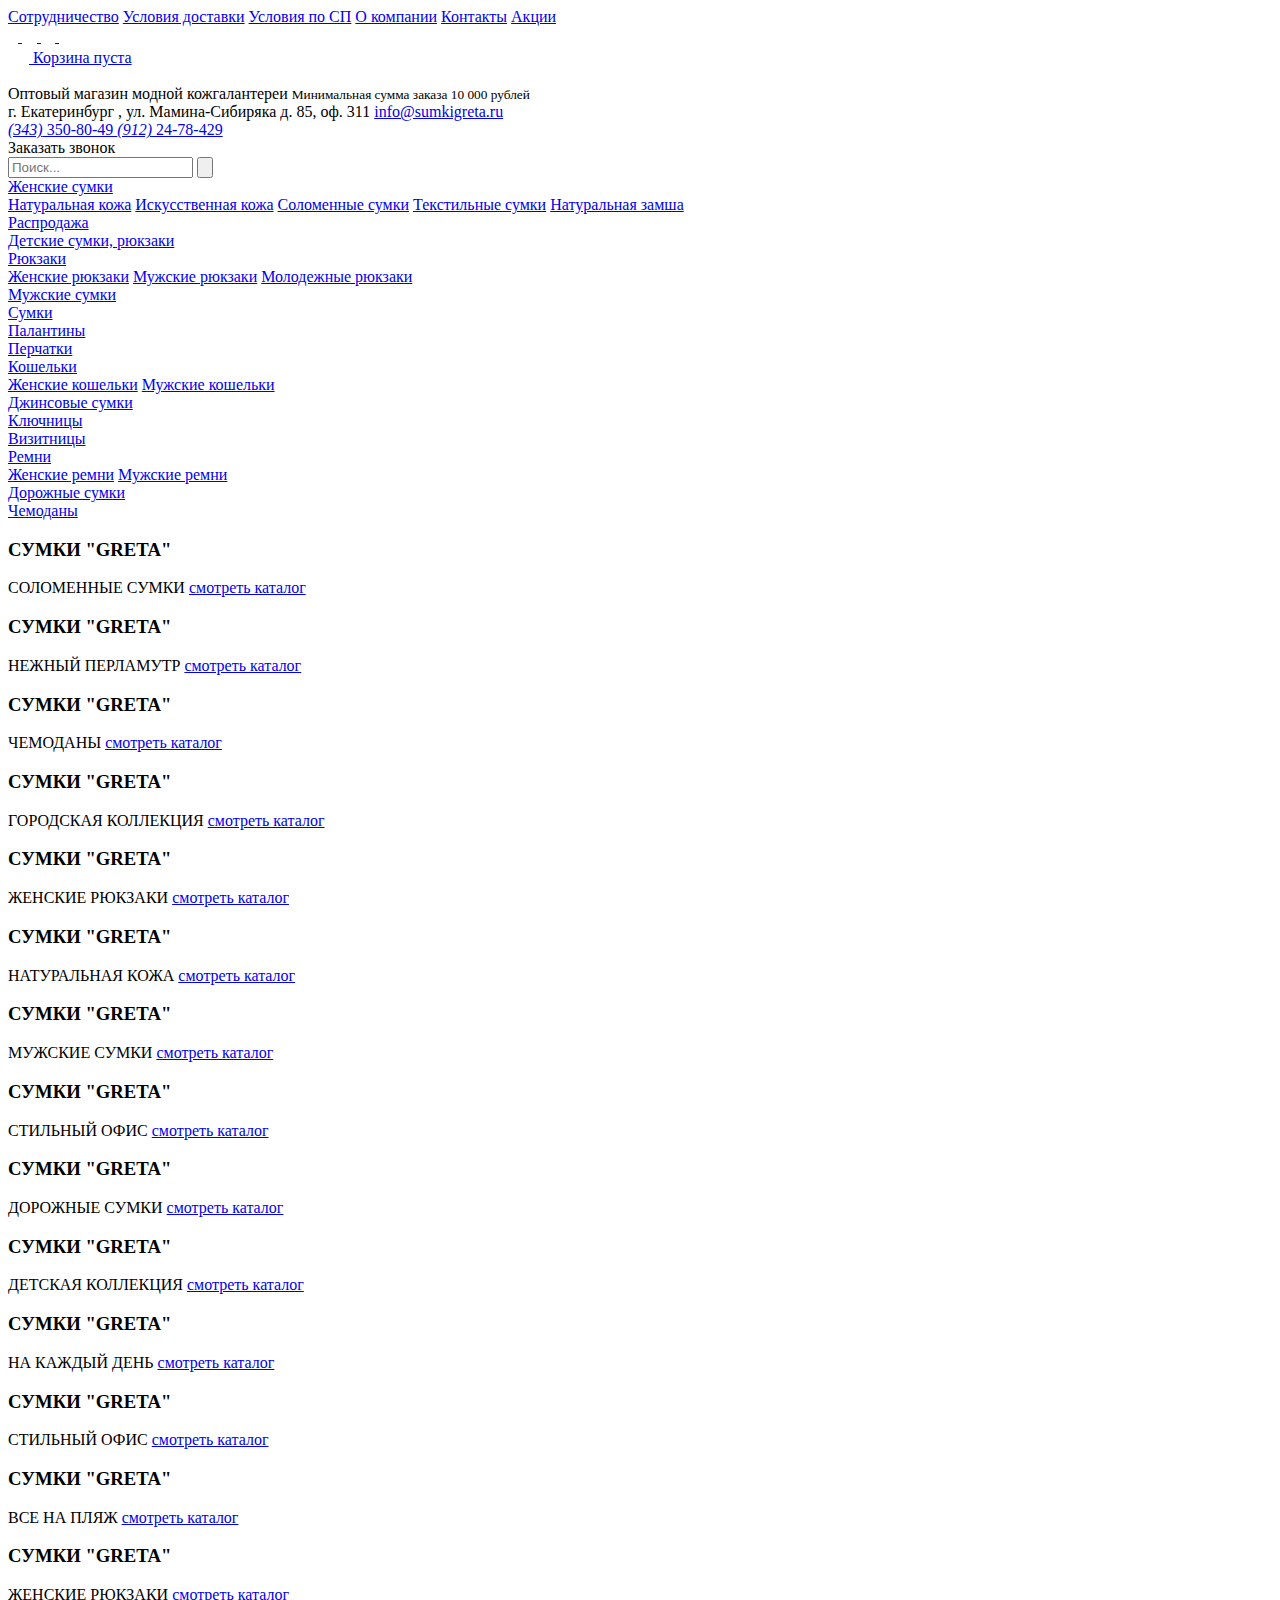
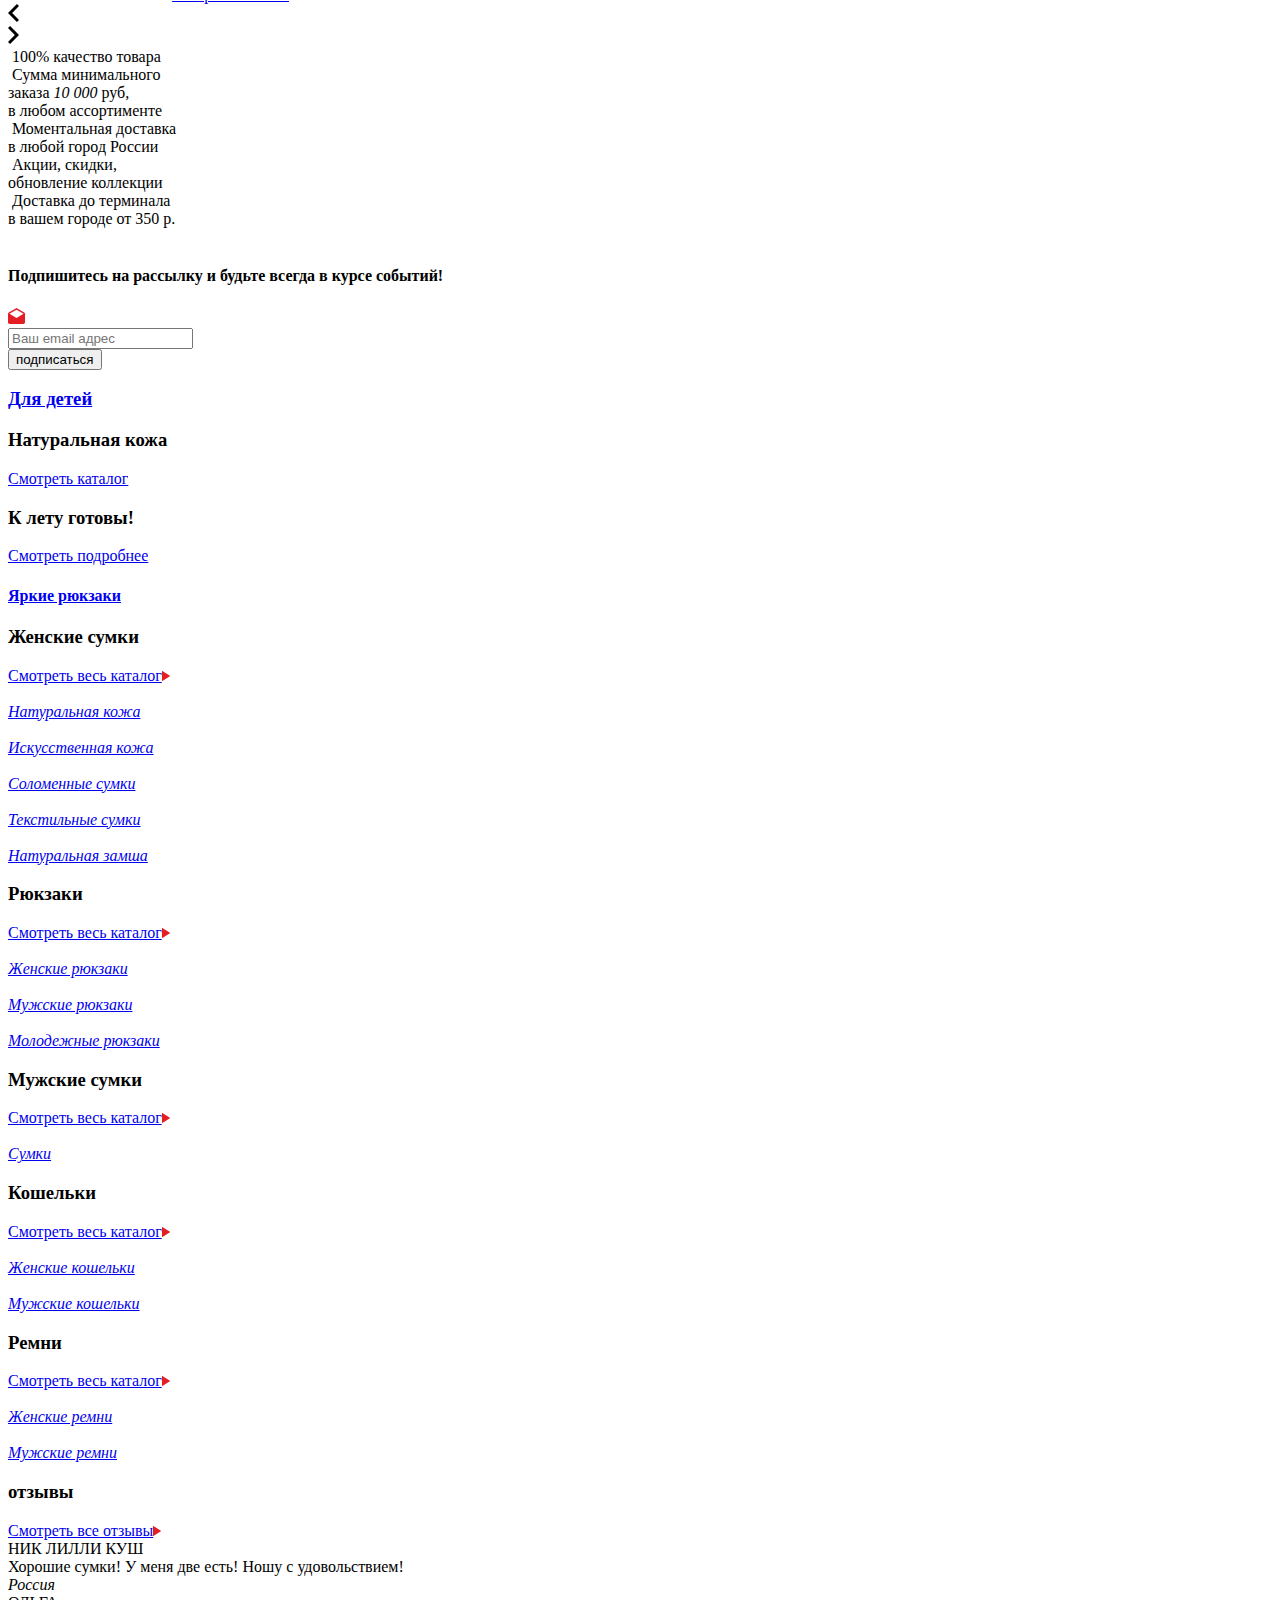
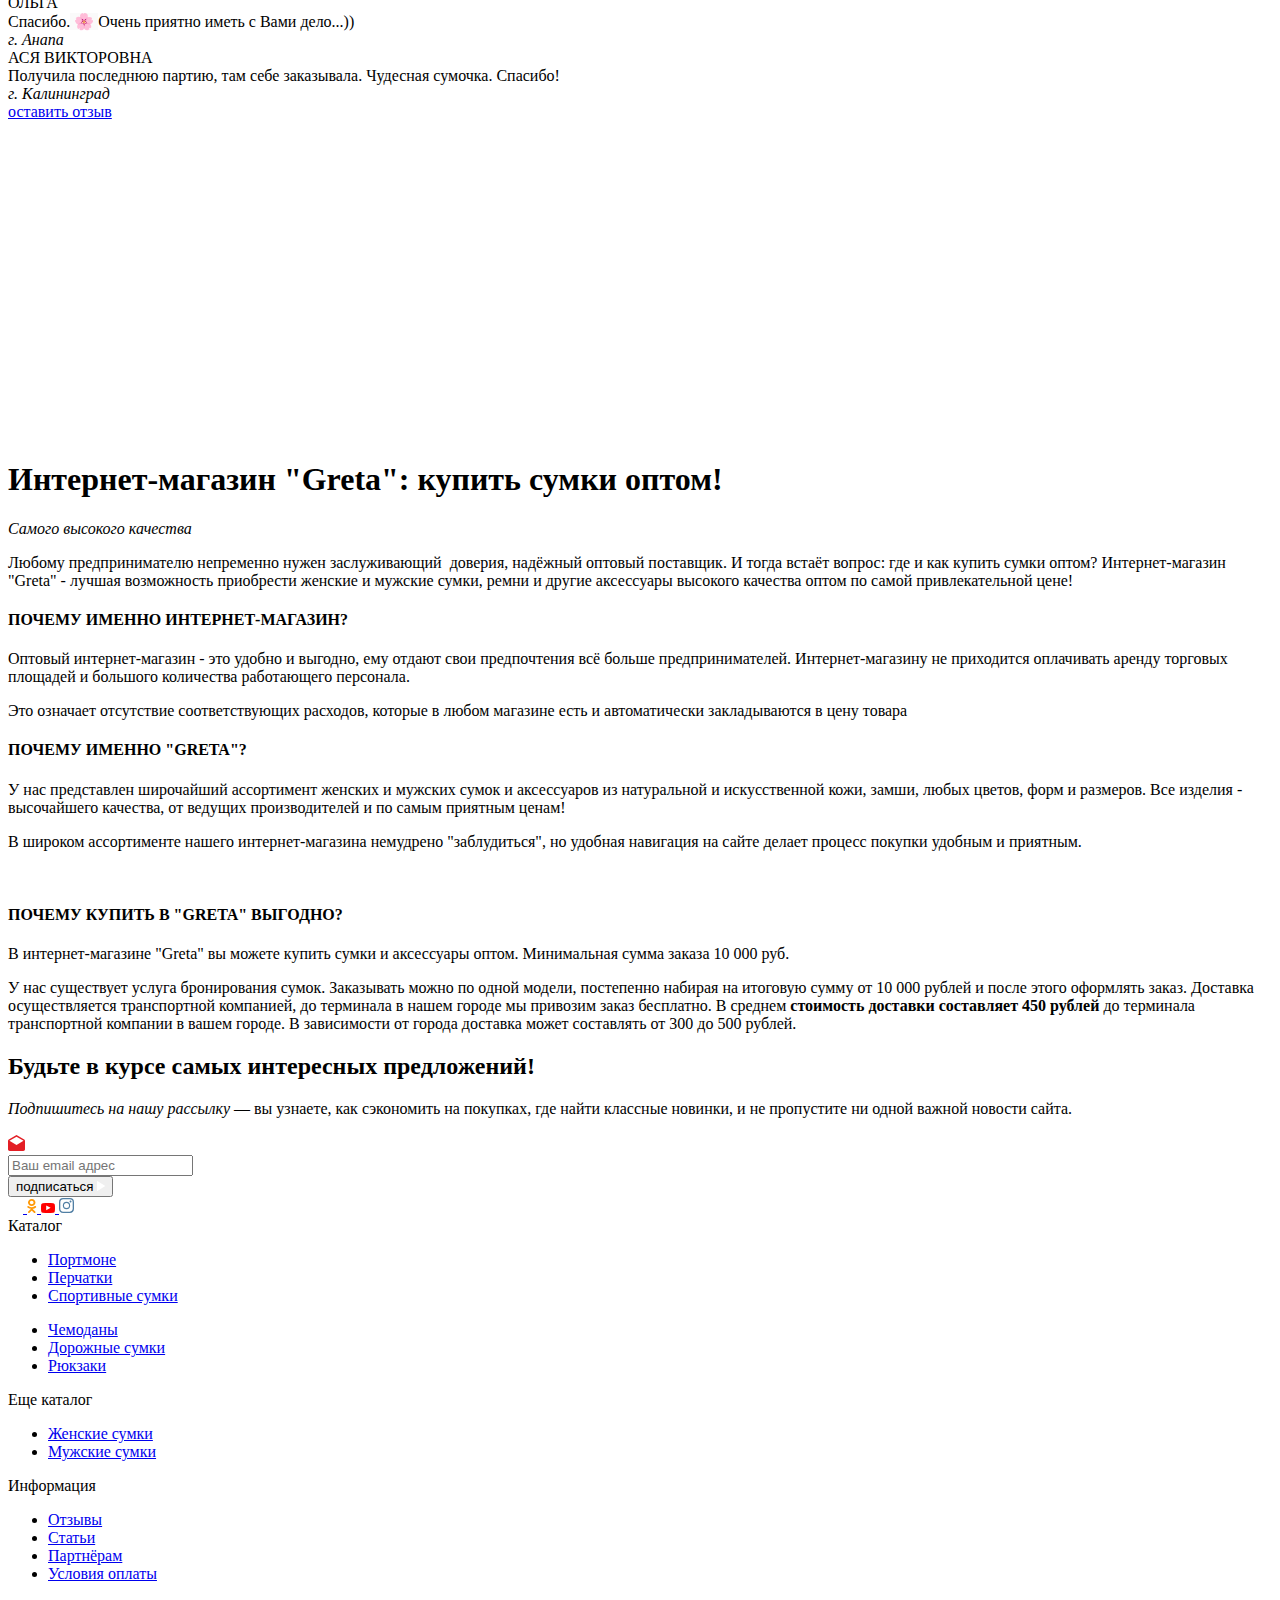
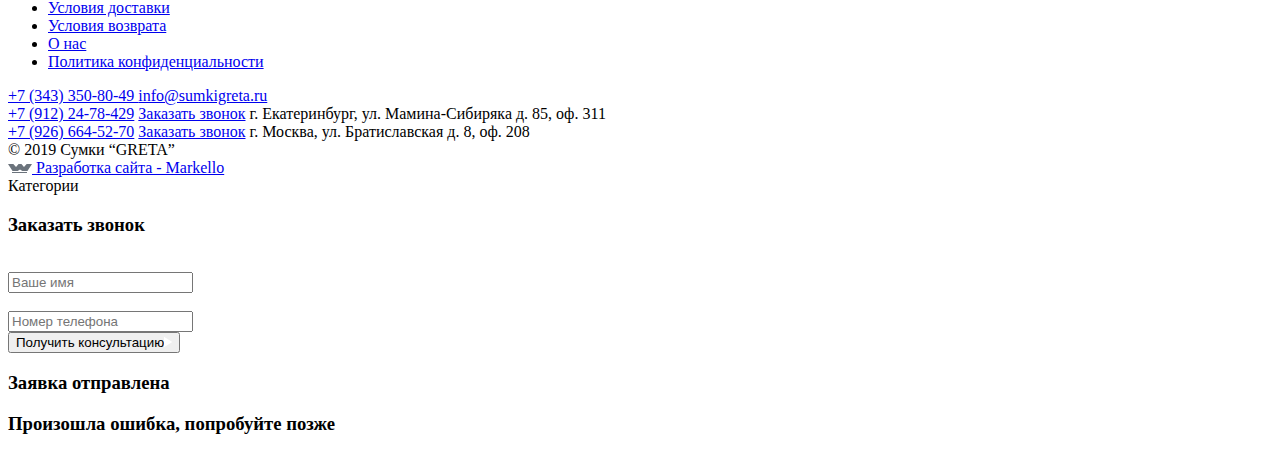
==== index.html @ 49b0efb9 "first commit" ====
<!DOCTYPE html>
<html prefix="og: http://ogp.me/ns# fb: http://ogp.me/ns/fb# business: http://ogp.me/ns/business#" lang="ru">

<head>
    <meta charset="UTF-8">
    <title>Купить сумки оптом в интернет-магазине Greta | Поставщик мужских и женских сумок</title>
    <base href="http://sumkigreta.ru/" />
    <meta name="description" content="Купить сумки оптом в интернет-магазине SumkiGreta.ru. Мужские и женские модели, из искусственной и натуральной кожи. Минимальная партия от 10 т.р. Доставка по РФ. Низкие цены, работаем с организаторами СП. Обновление каталога раз в месяц." />
    <meta name="keywords" content="сумки оптом, купить сумки оптом, сумки оптом интернет магазин, сайт сумки оптом, поставщики сумок оптом, оптом сумки со склада" />
    <meta name="viewport" content="width=device-width, initial-scale=1.0, maximum-scale=1.0, user-scalable=no">
    <meta name="yandex-verification" content="8ec1eda31481b933" />
    <!-- Favicon -->
    <link rel="shortcut icon" href="/catalog/view/theme/gretta/images/favicon.ico" type="image/x-icon" />
    <link rel="shortcut icon" href='/catalog/view/theme/gretta/images/Favicon_144x144.png'>
    <link rel="apple-touch-icon" href='/catalog/view/theme/gretta/images/apple-touch-icon-57x57.png'>
    <link rel="apple-touch-icon" sizes="72x72" href='/catalog/view/theme/gretta/images/apple-touch-icon-72x72.png'>
    <link rel="apple-touch-icon" sizes="114x114" href='/catalog/view/theme/gretta/images/apple-touch-icon-114x114.png'>
    <!-- Document stylesheet files -->
    <link rel="stylesheet" href="/catalog/view/theme/gretta/style/vendor/swiper.min.css" />
    <link rel="stylesheet" href="/catalog/view/theme/gretta/style/vendor/nice-select.css" />
    <link rel="stylesheet" href="/catalog/view/theme/gretta/style/vendor/perfect-scrollbar.css" />
    <link rel="stylesheet" href="https://cdnjs.cloudflare.com/ajax/libs/notie/4.3.1/notie.min.css" />
    <link rel="stylesheet" href="/catalog/view/theme/gretta/style/style.css" />
    <link rel="stylesheet" href="/catalog/view/theme/gretta/style/style-new.css" />
    <link rel="stylesheet" href="/catalog/view/theme/gretta/style/new-new-style.css" />
    <link rel="stylesheet" href="css/new-new-new-style.css" />
    <script src="https://cdnjs.cloudflare.com/ajax/libs/notie/4.3.1/notie.min.js"> </script>

    <!-- Google Analytics -->
    <script defer>
        (function (i, s, o, g, r, a, m) {
        i['GoogleAnalyticsObject'] = r; i[r] = i[r] || function () {
            (i[r].q = i[r].q || []).push(arguments)
        }, i[r].l = 1 * new Date(); a = s.createElement(o),
            m = s.getElementsByTagName(o)[0]; a.async = 1; a.src = g; m.parentNode.insertBefore(a, m)
        })(window, document, 'script', 'https://www.google-analytics.com/analytics.js', 'ga');

        ga('create', 'UA-104067508-1', 'auto');
        ga('send', 'pageview');

    </script>

    <!-- Global site tag (gtag.js) - Google Analytics -->
    <script async src="https://www.googletagmanager.com/gtag/js?id=UA-113358627-1"></script>
    <script>
        window.dataLayer = window.dataLayer || [];
        function gtag() { dataLayer.push(arguments); }
        gtag('js', new Date());

        gtag('config', 'UA-113358627-1');
    </script>
    <style type="text/css">
        #sliza_widget_btn,
        #sliza_widget_btn div {
            max-width: 500% !important;
        }
    </style>
    <!-- End Google Analytics -->
</head>

<body>

    <div id="wrapper">
        <header class="header">
            <div class="header__top">
                <div class="b_center">
                    <div class="toggle_burger header__toggle"><span></span></div>
                    <nav class="header__menu">
                        <a href="/usloviya-sotrudnichestva">Сотрудничество</a>
                        <a href="/kak-sdelat-zakaz">Условия доставки</a>
                        <a href="/usloviya-sotrudnichestva-sp">Условия по СП</a>
                        <a href="/about">О компании</a>
                        <a href="/contacts">Контакты</a>
                        <a href="/aktsiya">Акции</a>
                    </nav>
                    <div class="social">
                        <a href="http://ok.ru/profile/576868613067" class="ok" target="_blank">
                            <svg xmlns="http://www.w3.org/2000/svg" width="10" height="15" viewBox="0 0 10 15">
                                <path fill="#fff" d="M4 10.86A6.01 6.01 0 0 1 .92 9.82l-.33-.25C.21 9.22.17 8.82.47 8.4c.27-.35.71-.45 1.17-.24a5.31 5.31 0 0 0 5.85.2c.17-.13.34-.23.55-.28.39-.1.76.04.98.37.24.37.24.74-.06 1.03a4.6 4.6 0 0 1-1.63.99c-.58.21-1.22.32-1.85.39l.2.2 2.57 2.43c.29.28.35.62.19.94-.18.35-.57.58-.95.56a.93.93 0 0 1-.6-.29c-.65-.61-1.31-1.21-1.94-1.84-.18-.18-.27-.14-.43.01-.65.63-1.31 1.25-1.98 1.87a.87.87 0 0 1-1 .17c-.36-.17-.6-.52-.58-.88.01-.24.14-.42.31-.59l2.54-2.39.19-.19zm.7-2.77C2.65 8.08.96 6.47.97 4.53.98 2.57 2.67 1 4.75 1c2.07 0 3.74 1.6 3.73 3.59-.01 1.93-1.7 3.5-3.78 3.5zm1.87-3.55a1.79 1.79 0 0 0-1.84-1.73c-1.03 0-1.85.78-1.84 1.75.01.96.83 1.72 1.85 1.72s1.83-.78 1.83-1.74z" />
                            </svg>
                        </a>
                        <a href="https://vk.com/sumki_optom_greta" class="vk" target="_blank">
                            <svg xmlns="http://www.w3.org/2000/svg" width="15" height="9" viewBox="0 0 15 9">
                                <path fill="#fff" d="M14.33 7.61l-.05-.09a7.26 7.26 0 0 0-1.42-1.59l-.01-.01h-.01l-.01-.02h-.01l-.6-.58c-.15-.2-.19-.4-.1-.59.06-.15.28-.46.67-.94l.48-.61c.86-1.1 1.23-1.8 1.11-2.11l-.04-.08c-.03-.04-.11-.08-.23-.11a1.22 1.22 0 0 0-.48-.02l-2.14.01a.26.26 0 0 0-.14 0l-.1.03-.04.02-.03.02a.45.45 0 0 0-.08.07 4.75 4.75 0 0 1-2.04 3.25c-.09.06-.15.09-.2.08l-.12-.03a.47.47 0 0 1-.17-.18 1.7 1.7 0 0 1-.11-.57v-.34l.01-.3.01-.6.02-.5.01-.4c0-.14-.01-.25-.03-.33A.67.67 0 0 0 8.4.86.34.34 0 0 0 8.25.7.78.78 0 0 0 8 .59a4.96 4.96 0 0 0-1-.1 5.1 5.1 0 0 0-1.78.18c-.1.05-.19.13-.28.22-.09.1-.1.16-.03.17.29.04.5.15.63.3l.04.1c.04.06.07.17.11.33.03.15.05.33.06.52.03.35.03.65 0 .9-.02.25-.05.44-.07.58a.95.95 0 0 1-.1.34.65.65 0 0 1-.09.16.1.1 0 0 1-.04.03.55.55 0 0 1-.2.04.5.5 0 0 1-.25-.1c-.1-.07-.2-.16-.31-.28a5.35 5.35 0 0 1-.77-1.24l-.12-.2a10.89 10.89 0 0 1-.65-1.34.48.48 0 0 0-.18-.23L2.94.95a.85.85 0 0 0-.29-.1H.61C.4.86.26.9.19 1l-.03.05c-.02.02-.02.06-.02.11 0 .06.01.12.04.2A24.04 24.04 0 0 0 2.85 5.9c.26.34.44.56.53.66l.2.21.19.18a9.07 9.07 0 0 0 1.29.89 4.2 4.2 0 0 0 2.06.5h.85a.6.6 0 0 0 .4-.16l.03-.04a.33.33 0 0 0 .05-.13.62.62 0 0 0 .03-.2 1.96 1.96 0 0 1 .17-.93c.05-.09.1-.16.16-.21.06-.06.1-.1.13-.1A.2.2 0 0 1 9 6.53c.12-.04.26 0 .42.1.16.12.31.26.45.43.14.16.31.35.51.55.2.2.37.36.52.46l.15.09c.1.06.23.11.39.16.15.05.29.06.41.03l1.9-.02c.19 0 .34-.04.44-.1.11-.05.17-.12.19-.2a.5.5 0 0 0 0-.24l-.05-.19z" />
                            </svg>
                        </a>
                        <a href="https://www.youtube.com/channel/UC3ThPo8Sk0X4shu3yZ1t6oA" class="yb" target="_blank">
                            <svg xmlns="http://www.w3.org/2000/svg" width="14" height="11" viewBox="0 0 14 11">
                                <path fill="#fff" d="M13.76 2.6a1.8 1.8 0 0 0-1.52-1.4C10.51 1 8.75 1 7 1s-3.51 0-5.24.2c-.73.08-1.34.64-1.51 1.4C0 3.7 0 4.89 0 6s0 2.3.24 3.39a1.8 1.8 0 0 0 1.52 1.4c1.73.2 3.49.2 5.24.2s3.5 0 5.24-.2a1.78 1.78 0 0 0 1.51-1.4C14 8.3 14 7.12 14 5.99c0-1.11 0-2.3-.24-3.38zM5.19 8.23V3.48l4.45 2.38-4.45 2.36z" />
                            </svg>
                        </a>
                        <a href="https://www.instagram.com/sumkigreta_shop/" class="im" target="_blank">
                            <svg xmlns="http://www.w3.org/2000/svg" width="15" height="16" viewBox="0 0 15 16">
                                <path fill="#fff" d="M10.86 1H4.14A4.15 4.15 0 0 0 0 5.14v6.72A4.15 4.15 0 0 0 4.14 16h6.72A4.15 4.15 0 0 0 15 11.86V5.14A4.15 4.15 0 0 0 10.86 1zm0 13.67H4.14a2.81 2.81 0 0 1-2.81-2.81V5.14c0-1.55 1.26-2.8 2.81-2.8h6.72a2.81 2.81 0 0 1 2.81 2.8v6.72c0 1.55-1.26 2.8-2.81 2.8zM7.5 4.63a3.87 3.87 0 0 0 0 7.73 3.87 3.87 0 0 0 0-7.73zm0 6.4a2.53 2.53 0 1 1 0-5.06 2.53 2.53 0 0 1 0 5.06zm4.03-7.52c-.26 0-.51.1-.69.28a1 1 0 0 0-.29.7.98.98 0 0 0 1.67.69.99.99 0 0 0 0-1.39.99.99 0 0 0-.69-.28z" />
                            </svg>
                        </a>
                    </div>
                    <a href="/cart" class="header__cart">
                        <svg xmlns="http://www.w3.org/2000/svg" width="21" height="17" viewBox="0 0 21 17">
                            <path fill="#fff" d="M20.93 3.68c.13-.36.03-.57-.07-.71-.25-.36-.78-.37-.89-.37H5.96L5.58.83c-.1-.42-.4-.82-1-.82H.64C.23 0 .01.2.01.58v1.03c0 .36.22.46.64.46h3.33l2.55 10.8a2.42 2.42 0 0 0-.63 1.64c0 1.28 1.02 2.46 2.33 2.46 1.23 0 2.15-1.16 2.3-1.84h4.96c.15.68.9 1.86 2.3 1.86 1.28 0 2.32-1.1 2.32-2.38 0-1.27-.77-2.4-2.31-2.4-.63 0-1.39.34-1.74.86h-6.1a1.92 1.92 0 0 0-1.65-.93l-.09-.45h9.27c.7 0 .84-.25.96-.59zM7.32 14.58c0-.49.4-.89.89-.89s.88.4.88.89-.39.88-.88.88a.89.89 0 0 1-.89-.88zm10.49.87a.87.87 0 1 1 0-1.74.87.87 0 0 1 0 1.74z" />
                        </svg>
                        <span>Корзина пуста</span>
                    </a>
                </div>
            </div>
            <div class="header__bottom">
                <div class="b_center">
                    <div class="header__logo">
                        <a href="/"><img src="http://sumkigreta.ru/image/catalog/greta-logo.png" alt=""></a>
                        <div class="header__decriptor">
                            <span>Оптовый магазин модной кожгалантереи</span>
                            <small>Минимальная сумма заказа 10 000 рублей</small>
                        </div>
                    </div>
                    <div class="header__contacts">
                        <div class="header__col">
                            <span class="header__italic"><img src="/catalog/view/theme/gretta/images/ico/placeholder.svg"
                                    alt="">г. Екатеринбург , ул. Мамина-Сибиряка д. 85, оф. 311</span>
                            <span class="header__italic"><a href="mailto:info@sumkigreta.ru"><img src="/catalog/view/theme/gretta/images/ico/message.svg"
                                        alt="">info@sumkigreta.ru</a></span>
                        </div>
                        <div class="header__col">
                            <div>

                                <div class="header__cont">
                                    <a href="tel:+73433508049" class="header__phone"><img src="/catalog/view/theme/gretta/images/ico/whatsapp.png"
                                            alt=""><em>(343)</em> 350-80-49 </a>
                                    <a href="tel:+79122478429" class="header__phone"><em>(912)</em> 24-78-429</a>
                                </div>
                                <a class="header__callback callPopup" data-popupBlock="popup_callBack">Заказать звонок</a>
                            </div>
                        </div>
                    </div>
                </div>
            </div>
        </header>
        <main class="main main--asideleft home b_center">
            <aside class="aside aside--left">
                <aside id="column-left" class="col-sm-3 hidden-xs">
                    <form action="#" id="search" class="aside__search form">
                        <input type="text" name="search" placeholder="Поиск..." value="">
                        <button type="submit"><img src="/catalog/view/theme/gretta/images/ico/magnifier.svg" alt=""></button>
                    </form>
                    <div class="left_menu">
                        <div class="left_menu__cat">
                            <a href="http://sumkigreta.ru/zhenskiye-sumki" class="left_menu__link ">
                                Женские сумки </a>
                            <div class="left_menu__subcat">
                                <a href="http://sumkigreta.ru/zhenskiye-sumki/zhenskiye-sumki-kozha" class="">Натуральная
                                    кожа</a>
                                
                                <a href="http://sumkigreta.ru/zhenskiye-sumki/zhenskiye-sumki-kozhzam" class="">Искусственная
                                    кожа</a>
                                <a href="http://sumkigreta.ru/zhenskiye-sumki/solomennyye-sumki" class="">Соломенные
                                    сумки</a>
                                <a href="http://sumkigreta.ru/zhenskiye-sumki/tekstilnyye-sumki" class="">Текстильные
                                    сумки</a>
                                <a href="http://sumkigreta.ru/zhenskiye-sumki/zamshevyye-sumki" class="">Натуральная
                                    замша</a>
                            </div>
                        </div>
                        <div class="left_menu__cat">
                            <a href="http://sumkigreta.ru/sale" class="left_menu__link ">
                                Распродажа </a>
                        </div>
                        <div class="left_menu__cat">
                            <a href="http://sumkigreta.ru/detskie-sumki" class="left_menu__link ">
                                Детские сумки, рюкзаки </a>
                        </div>
                        <div class="left_menu__cat">
                            <a href="http://sumkigreta.ru/ryukzaki" class="left_menu__link ">
                                Рюкзаки </a>
                            <div class="left_menu__subcat">
                                <a href="http://sumkigreta.ru/ryukzaki/zhenskiye-ryukzaki" class="">Женские рюкзаки</a>
                                <a href="http://sumkigreta.ru/ryukzaki/muzhskiye-ryukzaki" class="">Мужские рюкзаки</a>
                                <a href="http://sumkigreta.ru/ryukzaki/molodezhnyye-ryukzaki" class="">Молодежные
                                    рюкзаки</a>
                            </div>
                        </div>
                        <div class="left_menu__cat">
                            <a href="http://sumkigreta.ru/muzhskiye-sumki" class="left_menu__link ">
                                Мужские сумки </a>
                            <div class="left_menu__subcat">
                                <a href="http://sumkigreta.ru/muzhskiye-sumki/muzhskiye-sumki-kozha" class="">Сумки</a>
                            </div>
                        </div>
                        <div class="left_menu__cat">
                            <a href="http://sumkigreta.ru/platki-shelk" class="left_menu__link ">
                                Палантины </a>
                        </div>
                        <div class="left_menu__cat">
                            <a href="http://sumkigreta.ru/perchatki" class="left_menu__link ">
                                Перчатки </a>
                        </div>
                        <div class="left_menu__cat">
                            <a href="http://sumkigreta.ru/portmone" class="left_menu__link ">
                                Кошельки </a>
                            <div class="left_menu__subcat">
                                <a href="http://sumkigreta.ru/portmone/zhenskoye-portmone" class="">Женские кошельки</a>
                                <a href="http://sumkigreta.ru/portmone/muzhskoye-portmone" class="">Мужские кошельки</a>
                            </div>
                        </div>
                        <div class="left_menu__cat">
                            <a href="http://sumkigreta.ru/dzhinsovye-sumki" class="left_menu__link ">
                                Джинсовые сумки </a>
                        </div>
                        <div class="left_menu__cat">
                            <a href="http://sumkigreta.ru/klyuchnitsy" class="left_menu__link ">
                                Ключницы </a>
                        </div>
                        <div class="left_menu__cat">
                            <a href="http://sumkigreta.ru/vizitnitsy" class="left_menu__link ">
                                Визитницы </a>
                        </div>
                        <div class="left_menu__cat">
                            <a href="http://sumkigreta.ru/remni" class="left_menu__link ">
                                Ремни </a>
                            <div class="left_menu__subcat">
                                <a href="http://sumkigreta.ru/remni/zhenskiye-remni" class="">Женские ремни</a>
                                <a href="http://sumkigreta.ru/remni/muzhskiye-remni" class="">Мужские ремни</a>
                            </div>
                        </div>
                        <div class="left_menu__cat">
                            <a href="http://sumkigreta.ru/dorozhnyye-sumki" class="left_menu__link ">
                                Дорожные сумки </a>
                        </div>
                        <div class="left_menu__cat">
                            <a href="http://sumkigreta.ru/chemodany" class="left_menu__link ">
                                Чемоданы </a>
                        </div>
                    </div>
                </aside>
            </aside>
            <section class="content">
                <div class="home__slider swiper-container">
                    <div class="swiper-wrapper">

                        <div class="home__slider__slide swiper-slide" style="background-image: url('image/catalog/16.04.2019-slaider/kompozicii(2019.05)007_web.jpg');">
                            <div class="skew20">
                                <div class="home__slider__content">
                                    <h3 class="h3"></h3>
                                    <span class="it"></span>
                                </div>
                            </div>
                        </div>
                        <div class="home__slider__slide swiper-slide" style="background-image: url('image/catalog/16.04.2019-slaider/(2019.04.16)004_web3.jpg');">
                            <div class="skew20">
                                <div class="home__slider__content">
                                    <h3 class="h3">СУМКИ &quot;GRETA&quot;</h3>
                                    <span class="it">СОЛОМЕННЫЕ СУМКИ</span>
                                    <a href="/zhenskiye-sumki/solomennyye-sumki" class="btn">смотреть каталог</a>
                                </div>
                            </div>
                        </div>
                        <div class="home__slider__slide swiper-slide" style="background-image: url('image/catalog/16.04.2019-slaider/(2019.04.16)007_web2.jpg');">
                            <div class="skew20">
                                <div class="home__slider__content">
                                    <h3 class="h3">СУМКИ &quot;GRETA&quot;</h3>
                                    <span class="it">НЕЖНЫЙ ПЕРЛАМУТР</span>
                                    <a href="/zhenskiye-sumki/zhenskiye-sumki-kozhzam/letnie-sumki-pu" class="btn">смотреть
                                        каталог</a>
                                </div>
                            </div>
                        </div>
                        <div class="home__slider__slide swiper-slide" style="background-image: url('image/catalog/16.04.2019-slaider/17.05.2019chemodany.jpg');">
                            <div class="skew20">
                                <div class="home__slider__content">
                                    <h3 class="h3">СУМКИ &quot;GRETA&quot;</h3>
                                    <span class="it">ЧЕМОДАНЫ</span>
                                    <a href="/chemodany" class="btn">смотреть каталог</a>
                                </div>
                            </div>
                        </div>
                        <div class="home__slider__slide swiper-slide" style="background-image: url('image/catalog/16.04.2019-slaider/kompozicii(2019.05)005_web.jpg');">
                            <div class="skew20">
                                <div class="home__slider__content">
                                    <h3 class="h3">СУМКИ &quot;GRETA&quot;</h3>
                                    <span class="it">ГОРОДСКАЯ КОЛЛЕКЦИЯ</span>
                                    <a href="/zhenskiye-sumki/zhenskiye-sumki-kozha/letnie-sumki-nk" class="btn">смотреть
                                        каталог</a>
                                </div>
                            </div>
                        </div>
                        <div class="home__slider__slide swiper-slide" style="background-image: url('image/catalog/16.04.2019-slaider/kompozicii(2019.05)018_web.jpg');">
                            <div class="skew20">
                                <div class="home__slider__content">
                                    <h3 class="h3">СУМКИ &quot;GRETA&quot;</h3>
                                    <span class="it">ЖЕНСКИЕ РЮКЗАКИ</span>
                                    <a href="/ryukzaki/zhenskiye-ryukzaki" class="btn">смотреть каталог</a>
                                </div>
                            </div>
                        </div>
                        <div class="home__slider__slide swiper-slide" style="background-image: url('image/catalog/16.04.2019-slaider/kompozicii(2019.05)013_web.jpg');">
                            <div class="skew20">
                                <div class="home__slider__content">
                                    <h3 class="h3">СУМКИ &quot;GRETA&quot;</h3>
                                    <span class="it">НАТУРАЛЬНАЯ КОЖА</span>
                                    <a href="/zhenskiye-sumki/zhenskiye-sumki-kozha/letnie-sumki-nk" class="btn">смотреть
                                        каталог</a>
                                </div>
                            </div>
                        </div>
                        <div class="home__slider__slide swiper-slide" style="background-image: url('image/catalog/16.04.2019-slaider/(2019.04.16)010_web2.jpg');">
                            <div class="skew20">
                                <div class="home__slider__content">
                                    <h3 class="h3">СУМКИ &quot;GRETA&quot;</h3>
                                    <span class="it">МУЖСКИЕ СУМКИ</span>
                                    <a href="/muzhskiye-sumki/muzhskiye-sumki-kozha" class="btn">смотреть каталог</a>
                                </div>
                            </div>
                        </div>
                        <div class="home__slider__slide swiper-slide" style="background-image: url('image/catalog/16.04.2019-slaider/(2019.04.16)005_web2.jpg');">
                            <div class="skew20">
                                <div class="home__slider__content">
                                    <h3 class="h3">СУМКИ &quot;GRETA&quot;</h3>
                                    <span class="it">СТИЛЬНЫЙ ОФИС</span>
                                    <a href="/zhenskiye-sumki/zhenskiye-sumki-kozha/letnie-sumki-nk" class="btn">смотреть
                                        каталог</a>
                                </div>
                            </div>
                        </div>
                        <div class="home__slider__slide swiper-slide" style="background-image: url('image/catalog/dorozhnajasumka.jpg');">
                            <div class="skew20">
                                <div class="home__slider__content">
                                    <h3 class="h3">СУМКИ &quot;GRETA&quot;</h3>
                                    <span class="it">ДОРОЖНЫЕ СУМКИ</span>
                                    <a href="/dorozhnyye-sumki" class="btn">смотреть каталог</a>
                                </div>
                            </div>
                        </div>
                        <div class="home__slider__slide swiper-slide" style="background-image: url('image/catalog/16.04.2019-slaider/ekibany(2019.05.29)05_web.jpg');">
                            <div class="skew20">
                                <div class="home__slider__content">
                                    <h3 class="h3">СУМКИ &quot;GRETA&quot;</h3>
                                    <span class="it">ДЕТСКАЯ КОЛЛЕКЦИЯ</span>
                                    <a href="/detskie-sumki" class="btn">смотреть каталог</a>
                                </div>
                            </div>
                        </div>
                        <div class="home__slider__slide swiper-slide" style="background-image: url('image/catalog/16.04.2019-slaider/16.04.20192.jpg');">
                            <div class="skew20">
                                <div class="home__slider__content">
                                    <h3 class="h3">СУМКИ &quot;GRETA&quot;</h3>
                                    <span class="it">НА КАЖДЫЙ ДЕНЬ</span>
                                    <a href="/zhenskiye-sumki/zhenskiye-sumki-kozha/letnie-sumki-nk?page=4" class="btn">смотреть
                                        каталог</a>
                                </div>
                            </div>
                        </div>
                        <div class="home__slider__slide swiper-slide" style="background-image: url('image/catalog/16.04.2019-slaider/16.04.20196.jpg');">
                            <div class="skew20">
                                <div class="home__slider__content">
                                    <h3 class="h3">СУМКИ &quot;GRETA&quot;</h3>
                                    <span class="it">СТИЛЬНЫЙ ОФИС</span>
                                    <a href="http://sumkigreta.ru/zhenskiye-sumki/zhenskiye-sumki-kozha/letnie-sumki-nk?page=2"
                                        class="btn">смотреть каталог</a>
                                </div>
                            </div>
                        </div>
                        <div class="home__slider__slide swiper-slide" style="background-image: url('image/catalog/16.04.2019-slaider/kompozicii(2019.05)019_web.jpg');">
                            <div class="skew20">
                                <div class="home__slider__content">
                                    <h3 class="h3">СУМКИ &quot;GRETA&quot;</h3>
                                    <span class="it">ВСЕ НА ПЛЯЖ</span>
                                    <a href="http://sumkigreta.ru/zhenskiye-sumki/tekstilnyye-sumki" class="btn">смотреть
                                        каталог</a>
                                </div>
                            </div>
                        </div>
                        <div class="home__slider__slide swiper-slide" style="background-image: url('image/catalog/16.04.2019-slaider/kompozicii(2019.05)015_web.jpg');">
                            <div class="skew20">
                                <div class="home__slider__content">
                                    <h3 class="h3">СУМКИ &quot;GRETA&quot;</h3>
                                    <span class="it">ЖЕНСКИЕ РЮКЗАКИ</span>
                                    <a href="http://sumkigreta.ru/ryukzaki/zhenskiye-ryukzaki" class="btn">смотреть
                                        каталог</a>
                                </div>
                            </div>
                        </div>
                    </div>
                    <div class="home__slider__control">
                        <div class="home__slider__btn home__slider__btn--prev"><svg xmlns="http://www.w3.org/2000/svg"
                                width="11" height="18" viewBox="0 0 11 18">
                                <path d="M8.92 0L11 2.1 4.16 9 11 15.9 8.92 18 0 9z" /></svg></div>
                        <div class="home__slider__btn home__slider__btn--next"><svg xmlns="http://www.w3.org/2000/svg"
                                width="11" height="18" viewBox="0 0 11 18">
                                <path d="M2.08 0L0 2.1 6.84 9 0 15.9 2.08 18 11 9z" /></svg></div>
                    </div>
                    <div class="home__pagination"></div>
                </div>
                <div class="home__advantages">
                    <div class="advantages__item">
                        <img src="image/catalog/advantages/fiji.svg" alt="">
                        <span>100% качество товара</span>
                    </div>
                    <div class="advantages__item">
                        <img src="image/catalog/advantages/korz.svg" alt="">
                        <span>Сумма минимального <br> заказа <em>10 000</em> руб,<br>в любом ассортименте</span>
                    </div>
                    <div class="advantages__item">
                        <img src="image/catalog/advantages/rocket.svg" alt="">
                        <span>Моментальная доставка <br>в любой город России</span>
                    </div>
                    <div class="advantages__item">
                        <img src="image/catalog/advantages/sale.svg" alt="">
                        <span>Акции, скидки,<br>обновление коллекции</span>
                    </div>
                    <div class="advantages__item">
                        <img src="image/catalog/advantages/truck.svg" alt="">
                        <span>Доставка до терминала<br>в вашем городе от 350 р.</span>
                    </div>
                </div>
                <div class="subscribe">
                    <div class="subscribe__ico"><img src="/catalog/view/theme/gretta/images/ico/envelope.svg" alt=""></div>
                    <h4 class="h4">Подпишитесь на рассылку и будьте всегда в курсе событий!</h4>
                    <form action="#" class="form form_sendpulse">
                        <div class="form__input">
                            <div class="form__ico"><svg xmlns="http://www.w3.org/2000/svg" width="17" height="17"
                                    viewBox="0 0 17 17">
                                    <path fill="#e31e25" d="M17 6.9c0-.6-.34-1.1-.77-1.44L8.5 1 .76 5.46C.34 5.8 0 6.3 0 6.9v8.42C0 16.24.76 17 1.7 17h13.6c.93 0 1.7-.76 1.7-1.69zm-8.5 4.2L1.44 6.73 8.5 2.68l7.05 4.05z" /></svg></div>
                            <input type="text" name="subscribe_mail" placeholder="Ваш email адрес">
                        </div>
                        <button type="submit" class="btn">подписаться</button>
                    </form>
                </div>
                <div class="grid">
                    <a href="http://sumkigreta.ru/detskie-sumki" class="grid__item grid__item--w33" style="background: url('image/catalog/16.04.2019-slaider/ekibany(2019.05.29)06_web.jpg');">
                        <div class="grid__box grid__box--w100 grid__box--hauto">
                            <h3 class="h3">Для детей</h3>
                        </div>
                    </a>
                    <div class="grid__item grid__item--w66" style="background: url('image/catalog/16.04.2019-slaider/kompozicii(2019.05)001_web.jpg');">
                        <div class="grid__box">
                            <h3 class="h3">Натуральная кожа</h3>
                            <a href="http://sumkigreta.ru/zhenskiye-sumki/zhenskiye-sumki-kozha/letnie-sumki-nk" class="btn btn--green">Смотреть
                                каталог<svg xmlns="http://www.w3.org/2000/svg" width="8" height="11" viewBox="0 0 8 11">
                                    <path fill="#fff" d="M7.89 5.8L.4 1.04a.26.26 0 0 0-.26-.02.23.23 0 0 0-.14.22v9.52c0 .09.05.17.14.21l.12.03c.05 0 .1-.01.14-.04l7.49-4.77a.23.23 0 0 0 0-.4z" /></svg></a>
                        </div>
                    </div>
                    <div class="grid__item grid__item--w66" style="background: url('image/catalog/16.04.2019-slaider/kompozicii(2019.05)019_web.jpg');">
                        <div class="grid__box">
                            <h3 class="h3">К лету готовы!</h3>
                            <a href="http://sumkigreta.ru/zhenskiye-sumki/tekstilnyye-sumki" class="btn btn--green">Смотреть
                                подробнее<svg xmlns="http://www.w3.org/2000/svg" width="8" height="11" viewBox="0 0 8 11">
                                    <path fill="#fff" d="M7.89 5.8L.4 1.04a.26.26 0 0 0-.26-.02.23.23 0 0 0-.14.22v9.52c0 .09.05.17.14.21l.12.03c.05 0 .1-.01.14-.04l7.49-4.77a.23.23 0 0 0 0-.4z" /></svg></a>
                        </div>
                    </div>
                    <a href="http://sumkigreta.ru/ryukzaki/zhenskiye-ryukzaki" class="grid__item grid__item--w33" style="background: url('image/catalog/16.04.2019-slaider/kompozicii(2019.05)018_web.jpg');">
                        <div class="grid__box grid__box--w100 grid__box--hauto grid__box--top">
                            <h4 class="h4">Яркие рюкзаки</h3>
                        </div>
                    </a>
                </div>
                <div class="goods">
                    <div class="goods__top">
                        <h3 class="h3">Женские сумки</h3>
                        <a href="http://sumkigreta.ru/zhenskiye-sumki" class="goods__morelink"><span>Смотреть весь
                                каталог</span><svg xmlns="http://www.w3.org/2000/svg" width="8" height="11" viewBox="0 0 8 11">
                                <path fill="#e31e25" d="M7.89 5.8L.4 1.04a.26.26 0 0 0-.26-.02.23.23 0 0 0-.14.22v9.52c0 .09.05.17.14.21l.12.03c.05 0 .1-.01.14-.04l7.49-4.77a.23.23 0 0 0 0-.4z" /></svg></a>
                    </div>
                    <div class="goods__items">
                        <a href="http://sumkigreta.ru/zhenskiye-sumki/zhenskiye-sumki-kozha" class="n-goods__item">
                            <div class="goods__image"><img src="http://sumkigreta.ru/image/cache/catalog/%2803.06.2017%29049-228x228.jpg"
                                    alt=""></div>
                            <div class="goods__info">
                                <em>Натуральная кожа</em>
                            </div>
                        </a>
                        <a href="http://sumkigreta.ru/zhenskiye-sumki/zhenskiye-sumki-kozhzam" class="n-goods__item">
                            <div class="goods__image"><img src="http://sumkigreta.ru/image/cache/upload/4355PS9/5.1-228x228.jpg"
                                    alt=""></div>
                            <div class="goods__info">
                                <em>Искусственная кожа</em>
                            </div>
                        </a>
                        <a href="http://sumkigreta.ru/zhenskiye-sumki/solomennyye-sumki" class="n-goods__item">
                            <div class="goods__image"><img src="http://sumkigreta.ru/image/cache/upload/6021SVC/1.1-228x228.jpg"
                                    alt=""></div>
                            <div class="goods__info">
                                <em>Соломенные сумки</em>
                            </div>
                        </a>
                        <a href="http://sumkigreta.ru/zhenskiye-sumki/tekstilnyye-sumki" class="n-goods__item">
                            <div class="goods__image"><img src="http://sumkigreta.ru/image/cache/upload/8605PMT5/17.1-228x228.jpg"
                                    alt=""></div>
                            <div class="goods__info">
                                <em>Текстильные сумки</em>
                            </div>
                        </a>
                        <a href="http://sumkigreta.ru/zhenskiye-sumki/zamshevyye-sumki" class="n-goods__item">
                            <div class="goods__image"><img src="http://sumkigreta.ru/image/cache/upload/7687Z9/4.1-228x228.jpg"
                                    alt=""></div>
                            <div class="goods__info">
                                <em>Натуральная замша</em>
                            </div>
                        </a>
                    </div>
                </div>
                <div class="goods">
                    <div class="goods__top">
                        <h3 class="h3">Рюкзаки</h3>
                        <a href="http://sumkigreta.ru/ryukzaki" class="goods__morelink"><span>Смотреть весь каталог</span><svg
                                xmlns="http://www.w3.org/2000/svg" width="8" height="11" viewBox="0 0 8 11">
                                <path fill="#e31e25" d="M7.89 5.8L.4 1.04a.26.26 0 0 0-.26-.02.23.23 0 0 0-.14.22v9.52c0 .09.05.17.14.21l.12.03c.05 0 .1-.01.14-.04l7.49-4.77a.23.23 0 0 0 0-.4z" /></svg></a>
                    </div>
                    <div class="goods__items">
                        <a href="http://sumkigreta.ru/ryukzaki/zhenskiye-ryukzaki" class="n-goods__item">
                            <div class="goods__image"><img src="http://sumkigreta.ru/image/cache/upload/G014GF5/16.1-228x228.jpg"
                                    alt=""></div>
                            <div class="goods__info">
                                <em>Женские рюкзаки</em>
                            </div>
                        </a>
                        <a href="http://sumkigreta.ru/ryukzaki/muzhskiye-ryukzaki" class="n-goods__item">
                            <div class="goods__image"><img src="http://sumkigreta.ru/image/cache/upload/2009-2RT5/17.1-228x228.jpg"
                                    alt=""></div>
                            <div class="goods__info">
                                <em>Мужские рюкзаки</em>
                            </div>
                        </a>
                        <a href="http://sumkigreta.ru/ryukzaki/molodezhnyye-ryukzaki" class="n-goods__item">
                            <div class="goods__image"><img src="http://sumkigreta.ru/image/cache/upload/1096RNJ/20.1-228x228.jpg"
                                    alt=""></div>
                            <div class="goods__info">
                                <em>Молодежные рюкзаки</em>
                            </div>
                        </a>
                    </div>
                </div>
                <div class="goods">
                    <div class="goods__top">
                        <h3 class="h3">Мужские сумки</h3>
                        <a href="http://sumkigreta.ru/muzhskiye-sumki" class="goods__morelink"><span>Смотреть весь
                                каталог</span><svg xmlns="http://www.w3.org/2000/svg" width="8" height="11" viewBox="0 0 8 11">
                                <path fill="#e31e25" d="M7.89 5.8L.4 1.04a.26.26 0 0 0-.26-.02.23.23 0 0 0-.14.22v9.52c0 .09.05.17.14.21l.12.03c.05 0 .1-.01.14-.04l7.49-4.77a.23.23 0 0 0 0-.4z" /></svg></a>
                    </div>
                    <div class="goods__items">
                        <a href="http://sumkigreta.ru/muzhskiye-sumki/muzhskiye-sumki-kozha" class="n-goods__item">
                            <div class="goods__image"><img src="http://sumkigreta.ru/image/cache/upload/2994MNM5/8.1-228x228.jpg"
                                    alt=""></div>
                            <div class="goods__info">
                                <em>Сумки</em>
                            </div>
                        </a>
                    </div>
                </div>
                <div class="goods">
                    <div class="goods__top">
                        <h3 class="h3">Кошельки</h3>
                        <a href="http://sumkigreta.ru/portmone" class="goods__morelink"><span>Смотреть весь каталог</span><svg
                                xmlns="http://www.w3.org/2000/svg" width="8" height="11" viewBox="0 0 8 11">
                                <path fill="#e31e25" d="M7.89 5.8L.4 1.04a.26.26 0 0 0-.26-.02.23.23 0 0 0-.14.22v9.52c0 .09.05.17.14.21l.12.03c.05 0 .1-.01.14-.04l7.49-4.77a.23.23 0 0 0 0-.4z" /></svg></a>
                    </div>
                    <div class="goods__items">
                        <a href="http://sumkigreta.ru/portmone/zhenskoye-portmone" class="n-goods__item">
                            <div class="goods__image"><img src="http://sumkigreta.ru/image/cache/upload/8298ZP1/16.1-228x228.jpg"
                                    alt=""></div>
                            <div class="goods__info">
                                <em>Женские кошельки</em>
                            </div>
                        </a>
                        <a href="http://sumkigreta.ru/portmone/muzhskoye-portmone" class="n-goods__item">
                            <div class="goods__image"><img src="http://sumkigreta.ru/image/cache/upload/1807MP1/1.1-228x228.jpg"
                                    alt=""></div>
                            <div class="goods__info">
                                <em>Мужские кошельки</em>
                            </div>
                        </a>
                    </div>
                </div>
                <div class="goods">
                    <div class="goods__top">
                        <h3 class="h3">Ремни</h3>
                        <a href="http://sumkigreta.ru/remni" class="goods__morelink"><span>Смотреть весь каталог</span><svg
                                xmlns="http://www.w3.org/2000/svg" width="8" height="11" viewBox="0 0 8 11">
                                <path fill="#e31e25" d="M7.89 5.8L.4 1.04a.26.26 0 0 0-.26-.02.23.23 0 0 0-.14.22v9.52c0 .09.05.17.14.21l.12.03c.05 0 .1-.01.14-.04l7.49-4.77a.23.23 0 0 0 0-.4z" /></svg></a>
                    </div>
                    <div class="goods__items">
                        <a href="http://sumkigreta.ru/remni/zhenskiye-remni" class="n-goods__item">
                            <div class="goods__image"><img src="http://sumkigreta.ru/image/cache/upload/9033/1.1-228x228.jpg"
                                    alt=""></div>
                            <div class="goods__info">
                                <em>Женские ремни</em>
                            </div>
                        </a>
                        <a href="http://sumkigreta.ru/remni/muzhskiye-remni" class="n-goods__item">
                            <div class="goods__image"><img src="http://sumkigreta.ru/image/cache/upload/A-001-2RM5/6.1-228x228.jpg"
                                    alt=""></div>
                            <div class="goods__info">
                                <em>Мужские ремни</em>
                            </div>
                        </a>
                    </div>
                </div>


                <div class="goods">
                    <div class="goods__top">
                        <h3 class="h3">отзывы</h3>
                        <a href="/reviews" class="goods__morelink"><span>Смотреть вcе отзывы</span><svg xmlns="http://www.w3.org/2000/svg"
                                width="8" height="11" viewBox="0 0 8 11">
                                <path fill="#e31e25" d="M7.89 5.8L.4 1.04a.26.26 0 0 0-.26-.02.23.23 0 0 0-.14.22v9.52c0 .09.05.17.14.21l.12.03c.05 0 .1-.01.14-.04l7.49-4.77a.23.23 0 0 0 0-.4z" /></svg></a>
                    </div>
                    <div class="goods__reviews">
                        <div class="goods__item-reviews">
                            <div class="goods__reviews-title goods__top">НИК ЛИЛЛИ КУШ</div>
                            <div class="goods__reviews-desc">Хорошие сумки! У меня две есть! Ношу с удовольствием!</div>
                            <div class="goods__reviews-place"><em>Россия</em></div>
                        </div>
                        <div class="goods__item-reviews">
                            <div class="goods__reviews-title goods__top">ОЛЬГА</div>
                            <div class="goods__reviews-desc">Спасибо.<span style="color: rgb(35, 43, 54); font-family: &quot;Proxima Nova&quot;; font-size: 16px; background-color: rgb(250, 250, 250);">
                                    🌸 </span>Очень приятно иметь с Вами дело...))</div>
                            <div class="goods__reviews-place"><em>г. Анапа</em></div>
                        </div>
                        <div class="goods__item-reviews">
                            <div class="goods__reviews-title goods__top">АСЯ ВИКТОРОВНА</div>
                            <div class="goods__reviews-desc">Получила последнюю партию, там себе заказывала. Чудесная
                                сумочка. Спасибо!</div>
                            <div class="goods__reviews-place"><em>г. Калининград</em></div>
                        </div>
                    </div>
                </div>

                <div class="goods__link">
                    <a href="/reviews#feedback-anchor" class="btn btn--green"><span>оставить отзыв</span><svg xmlns="http://www.w3.org/2000/svg"
                            width="8" height="11" viewBox="0 0 8 11">
                            <path fill="#fff" d="M7.89 5.8L.4 1.04a.26.26 0 0 0-.26-.02.23.23 0 0 0-.14.22v9.52c0 .09.05.17.14.21l.12.03c.05 0 .1-.01.14-.04l7.49-4.77a.23.23 0 0 0 0-.4z"></path>
                        </svg></a>
                </div>
            </section>
            <div class="main__overlay"></div>
        </main>

        <section class="about">
            <div class="b_center">
                <div class="video" style="background-image: url('image/catalog/16.04.2019-slaider/10.06.2019minimalka72.jpg');"><iframe
                        width="560" height="315" src="https://www.youtube.com/embed/W0nWUusDpWQ?rel=0&amp;amp;controls=0&amp;amp;showinfo=0&quot; frameborder=&quot;0&quot;"
                        frameborder="0" allowfullscreen></iframe></div>
                <div class="about__text g_format">
                    <h1>Интернет-магазин "Greta": купить сумки оптом!<br></h1>
                    <em>Самого высокого качества</em>
                    <p>Любому предпринимателю непременно нужен заслуживающий&nbsp; доверия, надёжный оптовый поставщик.
                        И тогда встаёт вопрос: где и как купить сумки оптом? Интернет-магазин "Greta" - лучшая
                        возможность приобрести женские и мужские сумки, ремни и другие аксессуары высокого качества
                        оптом по самой привлекательной цене!</p>
                </div>
            </div>
        </section>
        <section class="why b_center">
            <div class="why__col">
                <h4 class="h4">ПОЧЕМУ ИМЕННО ИНТЕРНЕТ-МАГАЗИН?</h4>
                <div class="why__text">
                    <p>Оптовый интернет-магазин - это удобно и выгодно, ему отдают свои предпочтения всё больше
                        предпринимателей. Интернет-магазину не приходится оплачивать аренду торговых площадей и
                        большого количества работающего персонала.</p>
                    <p>Это означает отсутствие соответствующих расходов, которые в любом магазине есть и автоматически
                        закладываются в цену товара</p>
                </div>
            </div>
            <div class="why__col">
                <h4 class="h4">ПОЧЕМУ ИМЕННО &quot;GRETA&quot;?</h4>
                <div class="why__text">
                    <p>У нас представлен широчайший ассортимент женских и мужских сумок и аксессуаров из натуральной и
                        искусственной кожи, замши, любых цветов, форм и размеров. Все изделия - высочайшего качества,
                        от ведущих производителей и по самым приятным ценам!</p>
                    <p>В широком ассортименте нашего интернет-магазина немудрено "заблудиться", но удобная навигация на
                        сайте делает процесс покупки удобным и приятным.</p>
                    <p><br></p>
                </div>
            </div>
            <div class="why__col">
                <h4 class="h4">ПОЧЕМУ КУПИТЬ В &quot;GRETA&quot; ВЫГОДНО?</h4>
                <div class="why__text">
                    <p>В интернет-магазине "Greta" вы можете купить сумки и аксессуары оптом. Минимальная сумма заказа
                        10 000 руб.</p>
                    <p>У нас существует услуга бронирования сумок. Заказывать можно по одной модели, постепенно набирая
                        на итоговую сумму от 10 000 рублей и после этого оформлять заказ. Доставка осуществляется
                        транспортной компанией, до терминала в нашем городе мы привозим заказ бесплатно. В среднем <b>стоимость
                            доставки составляет 450 рублей </b>до
                        терминала транспортной компании в вашем городе. В зависимости от города
                        доставка может составлять от 300 до 500 рублей.</p>
                </div>
            </div>
        </section>

        <section class="keepup">
            <div class="b_center">
                <div class="keepup__left">
                    <h2 class="h2">Будьте в курсе самых интересных предложений!</h2>
                    <p><em>Подпишитесь на нашу рассылку</em> — вы узнаете, как сэкономить на покупках, где найти
                        классные
                        новинки, и не пропустите ни одной важной новости сайта.</p>
                    <form action="#" class="form form_sendpulse">
                        <div class="form__input">
                            <div class="form__ico">
                                <svg xmlns="http://www.w3.org/2000/svg" width="17" height="17" viewBox="0 0 17 17">
                                    <path fill="#e31e25" d="M17 6.9c0-.6-.34-1.1-.77-1.44L8.5 1 .76 5.46C.34 5.8 0 6.3 0 6.9v8.42C0 16.24.76 17 1.7 17h13.6c.93 0 1.7-.76 1.7-1.69zm-8.5 4.2L1.44 6.73 8.5 2.68l7.05 4.05z" />
                                </svg>
                            </div>
                            <input type="text" name="subscribe_mail" placeholder="Ваш email адрес">
                        </div>
                        <button type="submit" class="btn btn--green">подписаться
                            <svg xmlns="http://www.w3.org/2000/svg" width="8" height="11" viewBox="0 0 8 11">
                                <path fill="#fff" d="M7.89 5.8L.4 1.04a.26.26 0 0 0-.26-.02.23.23 0 0 0-.14.22v9.52c0 .09.05.17.14.21l.12.03c.05 0 .1-.01.14-.04l7.49-4.77a.23.23 0 0 0 0-.4z" />
                            </svg>
                        </button>
                    </form>
                </div>
                <div class="keepup__right">
                    <div class="keepup__links">
                        <a href="https://vk.com/sumki_optom_greta" class="vk" target="_blank">
                            <svg xmlns="http://www.w3.org/2000/svg" width="15" height="9" viewBox="0 0 15 9">
                                <path fill="#fff" d="M14.33 7.61l-.05-.09a7.26 7.26 0 0 0-1.42-1.59l-.01-.01h-.01l-.01-.02h-.01l-.6-.58c-.15-.2-.19-.4-.1-.59.06-.15.28-.46.67-.94l.48-.61c.86-1.1 1.23-1.8 1.11-2.11l-.04-.08c-.03-.04-.11-.08-.23-.11a1.22 1.22 0 0 0-.48-.02l-2.14.01a.26.26 0 0 0-.14 0l-.1.03-.04.02-.03.02a.45.45 0 0 0-.08.07 4.75 4.75 0 0 1-2.04 3.25c-.09.06-.15.09-.2.08l-.12-.03a.47.47 0 0 1-.17-.18 1.7 1.7 0 0 1-.11-.57v-.34l.01-.3.01-.6.02-.5.01-.4c0-.14-.01-.25-.03-.33A.67.67 0 0 0 8.4.86.34.34 0 0 0 8.25.7.78.78 0 0 0 8 .59a4.96 4.96 0 0 0-1-.1 5.1 5.1 0 0 0-1.78.18c-.1.05-.19.13-.28.22-.09.1-.1.16-.03.17.29.04.5.15.63.3l.04.1c.04.06.07.17.11.33.03.15.05.33.06.52.03.35.03.65 0 .9-.02.25-.05.44-.07.58a.95.95 0 0 1-.1.34.65.65 0 0 1-.09.16.1.1 0 0 1-.04.03.55.55 0 0 1-.2.04.5.5 0 0 1-.25-.1c-.1-.07-.2-.16-.31-.28a5.35 5.35 0 0 1-.77-1.24l-.12-.2a10.89 10.89 0 0 1-.65-1.34.48.48 0 0 0-.18-.23L2.94.95a.85.85 0 0 0-.29-.1H.61C.4.86.26.9.19 1l-.03.05c-.02.02-.02.06-.02.11 0 .06.01.12.04.2A24.04 24.04 0 0 0 2.85 5.9c.26.34.44.56.53.66l.2.21.19.18a9.07 9.07 0 0 0 1.29.89 4.2 4.2 0 0 0 2.06.5h.85a.6.6 0 0 0 .4-.16l.03-.04a.33.33 0 0 0 .05-.13.62.62 0 0 0 .03-.2 1.96 1.96 0 0 1 .17-.93c.05-.09.1-.16.16-.21.06-.06.1-.1.13-.1A.2.2 0 0 1 9 6.53c.12-.04.26 0 .42.1.16.12.31.26.45.43.14.16.31.35.51.55.2.2.37.36.52.46l.15.09c.1.06.23.11.39.16.15.05.29.06.41.03l1.9-.02c.19 0 .34-.04.44-.1.11-.05.17-.12.19-.2a.5.5 0 0 0 0-.24l-.05-.19z" />
                            </svg>
                        </a>
                        <a href="http://ok.ru/profile/576868613067" class="od" target="_blank">
                            <svg xmlns="http://www.w3.org/2000/svg" width="10" height="15" viewBox="0 0 10 15">
                                <path fill="#ff9907" d="M4 10.86A6.01 6.01 0 0 1 .92 9.82l-.33-.25C.21 9.22.17 8.82.47 8.4c.27-.35.71-.45 1.17-.24a5.31 5.31 0 0 0 5.85.2c.17-.13.34-.23.55-.28.39-.1.76.04.98.37.24.37.24.74-.06 1.03a4.6 4.6 0 0 1-1.63.99c-.58.21-1.22.32-1.85.39l.2.2 2.57 2.43c.29.28.35.62.19.94-.18.35-.57.58-.95.56a.93.93 0 0 1-.6-.29c-.65-.61-1.31-1.21-1.94-1.84-.18-.18-.27-.14-.43.01-.65.63-1.31 1.25-1.98 1.87a.87.87 0 0 1-1 .17c-.36-.17-.6-.52-.58-.88.01-.24.14-.42.31-.59l2.54-2.39.19-.19zm.7-2.77C2.65 8.08.96 6.47.97 4.53.98 2.57 2.67 1 4.75 1c2.07 0 3.74 1.6 3.73 3.59-.01 1.93-1.7 3.5-3.78 3.5zm1.87-3.55a1.79 1.79 0 0 0-1.84-1.73c-1.03 0-1.85.78-1.84 1.75.01.96.83 1.72 1.85 1.72s1.83-.78 1.83-1.74z" />
                            </svg>
                        </a>
                        <a href="https://www.youtube.com/channel/UC3ThPo8Sk0X4shu3yZ1t6oA" class="yt" target="_blank">
                            <svg xmlns="http://www.w3.org/2000/svg" width="14" height="11" viewBox="0 0 14 11">
                                <path fill="#ff0000" d="M13.76 2.6a1.8 1.8 0 0 0-1.52-1.4C10.51 1 8.75 1 7 1s-3.51 0-5.24.2c-.73.08-1.34.64-1.51 1.4C0 3.7 0 4.89 0 6s0 2.3.24 3.39a1.8 1.8 0 0 0 1.52 1.4c1.73.2 3.49.2 5.24.2s3.5 0 5.24-.2a1.78 1.78 0 0 0 1.51-1.4C14 8.3 14 7.12 14 5.99c0-1.11 0-2.3-.24-3.38zM5.19 8.23V3.48l4.45 2.38-4.45 2.36z" />
                            </svg>
                        </a>
                        <a href="https://www.instagram.com/sumkigreta_shop/" class="in" target="_blank">
                            <svg xmlns="http://www.w3.org/2000/svg" width="15" height="16" viewBox="0 0 15 16">
                                <path fill="#517fa4" d="M10.86 1H4.14A4.15 4.15 0 0 0 0 5.14v6.72A4.15 4.15 0 0 0 4.14 16h6.72A4.15 4.15 0 0 0 15 11.86V5.14A4.15 4.15 0 0 0 10.86 1zm0 13.67H4.14a2.81 2.81 0 0 1-2.81-2.81V5.14c0-1.55 1.26-2.8 2.81-2.8h6.72a2.81 2.81 0 0 1 2.81 2.8v6.72c0 1.55-1.26 2.8-2.81 2.8zM7.5 4.63a3.87 3.87 0 0 0 0 7.73 3.87 3.87 0 0 0 0-7.73zm0 6.4a2.53 2.53 0 1 1 0-5.06 2.53 2.53 0 0 1 0 5.06zm4.03-7.52c-.26 0-.51.1-.69.28a1 1 0 0 0-.29.7.98.98 0 0 0 1.67.69.99.99 0 0 0 0-1.39.99.99 0 0 0-.69-.28z"></path>
                        </a>
                    </div>
                    <div id="vk_groups"></div>
                </div>
            </div>
        </section>

        <footer class="footer">
            <div class="footer__top">
                <div class="b_center">
                    <div class="footer__col">
                        <span class="h4">Каталог</span>
                        <div class="footer__menu">
                            <ul>
                                <li><a href="/portmone">Портмоне</a></li>
                                <li><a href="/perchatki">Перчатки</a></li>
                                <li><a href="/sportivnyye-sumki">Спортивные сумки</a></li>
                            </ul>
                            <ul>
                                <li><a href="/chemodany">Чемоданы</a></li>
                                <li><a href="/dorozhnyye-sumki">Дорожные сумки</a></li>
                                <li><a href="/ryukzaki">Рюкзаки</a></li>
                            </ul>
                        </div>
                    </div>

                    <div class="footer__col">
                        <span class="h4">Еще каталог</span>
                        <div class="footer__menu">
                            <ul>
                                <li><a href="/zhenskiye-sumki">Женские сумки</a></li>
                                <li><a href="/muzhskiye-sumki">Мужские сумки</a></li>
                            </ul>
                        </div>
                    </div>

                    <div class="footer__col">
                        <span class="h4">Информация</span>
                        <div class="footer__menu">
                            <ul>
                                <li><a href="/reviews">Отзывы</a></li>
                                <li><a href="/news">Статьи</a></li>
                                <li><a href="/usloviya-sotrudnichestva">Партнёрам</a></li>
                                <li><a href="/kak-sdelat-zakaz">Условия оплаты</a></li>
                            </ul>
                            <ul>
                                <li><a href="/kak-sdelat-zakaz">Условия доставки</a></li>
                                <li><a href="/kak-sdelat-zakaz">Условия возврата</a></li>
                                <li><a href="/about">О нас</a></li>
                                <li><a href="/privacy">Политика конфиденциальности</a></li>
                            </ul>
                        </div>
                    </div>
                    <div class="footer__col">
                        <div>
                            <a href="#" class="footer__phone">+7 (343) 350-80-49 </a>
                            <a href="mailto:info@sumkigreta.ru" class="footer__it"><img src="/catalog/view/theme/gretta/images/ico/message.svg"
                                    alt="">info@sumkigreta.ru</a>
                        </div>
                        <div>
                            <a href="#" class="footer__phone"><img src="/catalog/view/theme/gretta/images/ico/whatsapp.png"
                                    alt="">+7 (912) 24-78-429</a>
                            <a href="#" class="footer__callback callPopup" data-popupBlock="popup_callBack">Заказать
                                звонок</a>
                            <span class="footer__it"><img src="/catalog/view/theme/gretta/images/ico/placeholder.svg"
                                    alt="">г. Екатеринбург, ул. Мамина-Сибиряка д. 85, оф. 311</span>
                        </div>
                        <div>
                            <a href="#" class="footer__phone"><img src="/catalog/view/theme/gretta/images/ico/whatsapp.png"
                                    alt="">+7 (926) 664-52-70</a>
                            <a href="#" class="footer__callback callPopup" data-popupBlock="popup_callBack">Заказать
                                звонок</a>
                            <span class="footer__it"><img src="/catalog/view/theme/gretta/images/ico/placeholder.svg"
                                    alt="">г. Москва, ул. Братиславская д. 8, оф. 208</span>
                        </div>
                    </div>
                </div>
            </div>
            <div class="footer__bottom">
                <div class="b_center">
                    <div class="footer__copyright">© 2019 Сумки “GRETA”</div>
                    <a href="https://markello.ru/" class="footer__dev" target="_blank">
                        <svg xmlns="http://www.w3.org/2000/svg" width="24" height="10" viewBox="0 0 24 10">
                            <path fill="#6b737c" d="M4 10V9h15v1zM0 .99h5.32l2.71 3.08L10.55.99h2.9l2.52 3.08L18.68.99H24l-4.55 6.99h-5.13L12 6.61 9.68 7.98H4.55z" />
                        </svg>
                        Разработка сайта - Markello</a>
                </div>
            </div>
            <!--microdatapro 7.0 company start [microdata] -->
            <span itemscope itemtype="http://schema.org/ClothingStore">
                <meta itemprop="name" content="Сумки Greta" />
                <link itemprop="url" href="http://sumkigreta.ru/" />
                <link itemprop="image" href="http://sumkigreta.ru/image/catalog/greta-logo.png" />
                <meta itemprop="email" content="info@sumkigreta.ru" />
                <meta itemprop="priceRange" content="RUB" />
                <meta itemprop="hasMap" content="https://goo.gl/maps/r7CZxsYvNVm" />
                <meta itemprop="telephone" content="+7 (343) 350-80-49" />
                <meta itemprop="telephone" content="+7 (912) 247-84-29" />
                <meta itemprop="telephone" content="+7 (912) 24-78-429" />
                <meta itemprop="telephone" content="+7 (926) 862-47-11" />
                <link itemprop="sameAs" href="https://vk.com/sumki_optom_greta" />
                <link itemprop="sameAs" href="https://ok.ru/profile/576868613067" />
                <link itemprop="sameAs" href="https://www.instagram.com/sumkigreta/" />
                <span itemprop="address" itemscope itemtype="http://schema.org/PostalAddress">
                    <meta itemprop="addressLocality" content="Екатеринбург, Россия" />
                    <meta itemprop="postalCode" content="620075" />
                    <meta itemprop="streetAddress" content="ул. Мамина-Сибиряка д. 85, оф. 311" />
                </span>
                <span itemprop="location" itemscope itemtype="http://schema.org/Place">
                    <meta itemprop="name" content="Сумки Greta" />
                    <meta itemprop="telephone" content="+7 (343) 350-80-49" />
                    <meta itemprop="telephone" content="+7 (912) 247-84-29" />
                    <meta itemprop="telephone" content="+7 (912) 24-78-429" />
                    <meta itemprop="telephone" content="+7 (926) 862-47-11" />
                    <span itemprop="address" itemscope itemtype="http://schema.org/PostalAddress">
                        <meta itemprop="addressLocality" content="Екатеринбург, Россия" />
                        <meta itemprop="postalCode" content="620075" />
                        <meta itemprop="streetAddress" content="ул. Мамина-Сибиряка д. 85, оф. 311" />
                    </span>
                    <span itemprop="geo" itemscope itemtype="http://schema.org/GeoCoordinates">
                        <meta itemprop="latitude" content="56.846701" />
                        <meta itemprop="longitude" content="60.615899" />
                        <span itemprop="address" itemscope itemtype="http://schema.org/PostalAddress">
                            <meta itemprop="streetAddress" content="ул. Мамина-Сибиряка д. 85, оф. 311" />
                            <meta itemprop="addressLocality" content="Екатеринбург, Россия" />
                            <meta itemprop="postalCode" content="620075" />
                        </span>
                    </span>
                </span>
                <span itemprop="address" itemscope itemtype="http://schema.org/PostalAddress">
                    <meta itemprop="addressLocality" content="Москва, Россия" />
                    <meta itemprop="postalCode" content="109451" />
                    <meta itemprop="streetAddress" content="ул. Братиславская д. 8, оф. 208" />
                </span>
                <span itemprop="location" itemscope itemtype="http://schema.org/Place">
                    <meta itemprop="name" content="Сумки Greta" />
                    <meta itemprop="telephone" content="+7 (343) 350-80-49" />
                    <meta itemprop="telephone" content="+7 (912) 247-84-29" />
                    <meta itemprop="telephone" content="+7 (912) 24-78-429" />
                    <meta itemprop="telephone" content="+7 (926) 862-47-11" />
                    <span itemprop="address" itemscope itemtype="http://schema.org/PostalAddress">
                        <meta itemprop="addressLocality" content="Москва, Россия" />
                        <meta itemprop="postalCode" content="109451" />
                        <meta itemprop="streetAddress" content="ул. Братиславская д. 8, оф. 208" />
                    </span>
                    <span itemprop="geo" itemscope itemtype="http://schema.org/GeoCoordinates">
                        <meta itemprop="latitude" content="55.662765" />
                        <meta itemprop="longitude" content="37.752068" />
                        <span itemprop="address" itemscope itemtype="http://schema.org/PostalAddress">
                            <meta itemprop="streetAddress" content="ул. Братиславская д. 8, оф. 208" />
                            <meta itemprop="addressLocality" content="Москва, Россия" />
                            <meta itemprop="postalCode" content="109451" />
                        </span>
                    </span>
                </span>
                <span itemprop="potentialAction" itemscope itemtype="http://schema.org/SearchAction">
                    <meta itemprop="target" content="http://sumkigreta.ru/index.php?route=product/search&search={search_term_string}" />
                    <input type="hidden" itemprop="query-input" name="search_term_string">
                </span>
                <span itemprop="openingHoursSpecification" itemscope itemtype="http://schema.org/OpeningHoursSpecification">
                    <link itemprop="dayOfWeek" href="http://schema.org/Monday" />
                    <meta itemprop="opens" content="10:00" />
                    <meta itemprop="closes" content="18:00" />
                </span>
                <span itemprop="openingHoursSpecification" itemscope itemtype="http://schema.org/OpeningHoursSpecification">
                    <link itemprop="dayOfWeek" href="http://schema.org/Tuesday" />
                    <meta itemprop="opens" content="10:00" />
                    <meta itemprop="closes" content="18:00" />
                </span>
                <span itemprop="openingHoursSpecification" itemscope itemtype="http://schema.org/OpeningHoursSpecification">
                    <link itemprop="dayOfWeek" href="http://schema.org/Wednesday" />
                    <meta itemprop="opens" content="10:00" />
                    <meta itemprop="closes" content="18:00" />
                </span>
                <span itemprop="openingHoursSpecification" itemscope itemtype="http://schema.org/OpeningHoursSpecification">
                    <link itemprop="dayOfWeek" href="http://schema.org/Thursday" />
                    <meta itemprop="opens" content="10:00" />
                    <meta itemprop="closes" content="18:00" />
                </span>
                <span itemprop="openingHoursSpecification" itemscope itemtype="http://schema.org/OpeningHoursSpecification">
                    <link itemprop="dayOfWeek" href="http://schema.org/Friday" />
                    <meta itemprop="opens" content="10:00" />
                    <meta itemprop="closes" content="18:00" />
                </span>
            </span>
            <!--microdatapro 7.0 company end [microdata] -->
            <!--microdatapro 7.0 company start [json-ld] -->
            <script type="application/ld+json">
{
"@context": "http://schema.org",
"@type": "ClothingStore",
"name": "Сумки Greta",
"url": "http://sumkigreta.ru/",
"image": "http://sumkigreta.ru/image/catalog/greta-logo.png",
"telephone" : "+7 (343) 350-80-49",
"email": "info@sumkigreta.ru",
"priceRange": "RUB",
"address": {
"@type": "PostalAddress",
"addressLocality": "Екатеринбург, Россия",
"postalCode": "620075",
"streetAddress": "ул. Мамина-Сибиряка д. 85, оф. 311"
},
"location": {
"@type": "Place",
"address": {
"@type": "PostalAddress",
"addressLocality": "Екатеринбург, Россия",
"postalCode": "620075",
"streetAddress": "ул. Мамина-Сибиряка д. 85, оф. 311"
},
"geo": {
"@type": "GeoCoordinates",
"latitude": "56.846701",
"longitude": "60.615899"
}
},
"potentialAction": {
"@type": "SearchAction",
"target": "http://sumkigreta.ru/index.php?route=product/search&search={search_term_string}",
"query-input": "required name=search_term_string"
},
"contactPoint" : [
{
"@type" : "ContactPoint",
"telephone" : "+7 (343) 350-80-49",
"contactType" : "customer service"
},{
"@type" : "ContactPoint",
"telephone" : "+7 (912) 247-84-29",
"contactType" : "customer service"
},{
"@type" : "ContactPoint",
"telephone" : "+7 (912) 24-78-429",
"contactType" : "customer service"
},{
"@type" : "ContactPoint",
"telephone" : "+7 (926) 862-47-11",
"contactType" : "customer service"
}],
"sameAs" : [
"https://vk.com/sumki_optom_greta","https://ok.ru/profile/576868613067","https://www.instagram.com/sumkigreta/"],
"openingHoursSpecification":[
{
"@type": "OpeningHoursSpecification",
"dayOfWeek": "Monday",
"opens": "10:00",
"closes": "18:00"
},{
"@type": "OpeningHoursSpecification",
"dayOfWeek": "Tuesday",
"opens": "10:00",
"closes": "18:00"
},{
"@type": "OpeningHoursSpecification",
"dayOfWeek": "Wednesday",
"opens": "10:00",
"closes": "18:00"
},{
"@type": "OpeningHoursSpecification",
"dayOfWeek": "Thursday",
"opens": "10:00",
"closes": "18:00"
},{
"@type": "OpeningHoursSpecification",
"dayOfWeek": "Friday",
"opens": "10:00",
"closes": "18:00"
}]
}
</script>
            <!--microdatapro 7.0 company end [json-ld] -->
            <!--microdatapro 7.0 company start [hCard] -->
            <span class="vcard">
                <span class="fn"><span class="value-title" title="Сумки Greta"></span></span>
                <span class="org"><span class="value-title" title="Сумки Greta"></span></span>
                <span class="url"><span class="value-title" title="http://sumkigreta.ru/"></span></span>
                <span class="adr">
                    <span class="locality"><span class="value-title" title="Екатеринбург, Россия"></span></span>
                    <span class="street-address"><span class="value-title" title="ул. Мамина-Сибиряка д. 85, оф. 311"></span></span>
                    <span class="postal-code"><span class="value-title" title="620075"></span></span>
                </span>
                <span class="geo">
                    <span class="latitude"><span class="value-title" title="56.846701"></span></span>
                    <span class="longitude"><span class="value-title" title="60.615899"></span></span>
                </span>
                <span class="adr">
                    <span class="locality"><span class="value-title" title="Москва, Россия"></span></span>
                    <span class="street-address"><span class="value-title" title="ул. Братиславская д. 8, оф. 208"></span></span>
                    <span class="postal-code"><span class="value-title" title="109451"></span></span>
                </span>
                <span class="geo">
                    <span class="latitude"><span class="value-title" title="55.662765"></span></span>
                    <span class="longitude"><span class="value-title" title="37.752068"></span></span>
                </span>
                <span class="tel"><span class="value-title" title="+7 (343) 350-80-49"></span></span>
                <span class="tel"><span class="value-title" title="+7 (912) 247-84-29"></span></span>
                <span class="tel"><span class="value-title" title="+7 (912) 24-78-429"></span></span>
                <span class="tel"><span class="value-title" title="+7 (926) 862-47-11"></span></span>
                <span class="photo"><span class="value-title" title="http://sumkigreta.ru/image/catalog/greta-logo.png"></span></span>
                <span class="priceRange"><span class="value-title" title="RUB"></span></span>
            </span>
            <!--microdatapro 7.0 company end [hCard ] -->
        </footer>
        <div class="overlay"></div>

        <div class="mobile_block">
            <div class="mobile_block__category aside_toggle">
                <div class="toggle_burger"><span></span></div>Категории
            </div>
        </div>

        <div class="popup popup_callBack">
            <h3 class="popup__title">Заказать звонок</h3>
            <form action="#" class="form contact_form">
                <input type="hidden" name="Имя_формы" value="Заказать звонок">
                <div class="form__input">
                    <div class="form__ico"><img src="/catalog/view/theme/gretta/images/ico/user.svg" alt=""></div>
                    <input type="text" placeholder="Ваше имя" name="Имя">
                </div>
                <div class="form__input">
                    <div class="form__ico"><img src="/catalog/view/theme/gretta/images/ico/phone.svg" alt=""></div>
                    <input type="tel" placeholder="Номер телефона" name="Телефон">
                </div>
                <button class="btn btn--green" type="submit">Получить консультацию<svg xmlns="http://www.w3.org/2000/svg"
                        width="8" height="11" viewBox="0 0 8 11">
                        <path fill="#fff" d="M7.89 5.8L.4 1.04a.26.26 0 0 0-.26-.02.23.23 0 0 0-.14.22v9.52c0 .09.05.17.14.21l.12.03c.05 0 .1-.01.14-.04l7.49-4.77a.23.23 0 0 0 0-.4z" /></svg></button>
            </form>
        </div>

        <div class="popup status status--success">
            <h3 class="popup__title">Заявка отправлена</h3>
        </div>
        <div class="popup status status--error">
            <h3 class="popup__title">Произошла ошибка, попробуйте позже</h3>
        </div>
    </div>

    <!-- Yandex.Metrika counter -->
    <script type="text/javascript">
        (function (d, w, c) {
            (w[c] = w[c] || []).push(function () {
                try {
                    w.yaCounter46423017 = new Ya.Metrika({
                        id: 46423017,
                        clickmap: true,
                        trackLinks: true,
                        accurateTrackBounce: true,
                        webvisor: true
                    });
                } catch (e) { }
            });

            var n = d.getElementsByTagName("script")[0],
                s = d.createElement("script"),
                f = function () { n.parentNode.insertBefore(s, n); };
            s.type = "text/javascript";
            s.async = true;
            s.src = "https://mc.yandex.ru/metrika/watch.js";

            if (w.opera == "[object Opera]") {
                d.addEventListener("DOMContentLoaded", f, false);
            } else { f(); }
        })(document, window, "yandex_metrika_callbacks");
    </script>
    <noscript>
        <div><img src="https://mc.yandex.ru/watch/46423017" style="position:absolute; left:-9999px;" alt="" /></div>
    </noscript>
    <!-- /Yandex.Metrika counter -->

    <!-- Plugins -->
    <script src="/catalog/view/theme/gretta/js/vendor/ALL-VENDOR.js"></script>
    <!-- Scripts -->
    <script src="/catalog/view/theme/gretta/js/validate.page.js"></script>
    <script src="/catalog/view/theme/gretta/js/popup.js"></script>
    <!-- Google map -->
    <script type="text/javascript" src="http://maps.google.com/maps/api/js?key=AIzaSyDVTQH6hEfqxBkzZUSZxWVwsNohv7bzdsg&callback=initMap"></script>
    <!-- Functionaly scripts -->
    <script type="text/javascript" src="/catalog/view/theme/gretta/js/main.js"></script>
    <script type="text/javascript" src="/catalog/view/theme/gretta/js/main-new.js"></script>
    <script type="text/javascript" src="/catalog/view/theme/gretta/js/new-new-main.js"></script>
    <script type="text/javascript" src="/catalog/view/theme/gretta/js/backend.js"></script>
    <script type="text/javascript" src="/catalog/view/theme/gretta/js/loadmore.js"></script>

    <!-- Sendpulse -->
    <script charset="UTF-8" src="//cdn.sendpulse.com/js/push/9e4c86db67a95d8e7d4343fd3d141654_0.js" async></script>

    <!-- BEGIN JIVOSITE CODE {literal} -->
    <script type='text/javascript'>
        (function () { var widget_id = 'yhVVdmi86E'; var d = document; var w = window; function l() { var s = document.createElement('script'); s.type = 'text/javascript'; s.async = true; s.src = '//code.jivosite.com/script/widget/' + widget_id; var ss = document.getElementsByTagName('script')[0]; ss.parentNode.insertBefore(s, ss); } if (d.readyState == 'complete') { l(); } else { if (w.attachEvent) { w.attachEvent('onload', l); } else { w.addEventListener('load', l, false); } } })();
    </script>
    <!-- {/literal} END JIVOSITE CODE -->

    <script type="text/javascript" src="//vk.com/js/api/openapi.js?146"></script>
    <script type="text/javascript">
        VK.Widgets.Group("vk_groups", { mode: 3, width: "auto" }, 148770813);
    </script>
    <!-- BEGIN TURBOPARSER CODE -->
    <script type='text/javascript'>(function (a, b, c, d) { var s = document.createElement(a); s.type = b; s.async = true; s.src = c; var ss = document.getElementsByTagName(d)[0]; ss.parentNode.insertBefore(s, ss); })('script', 'text/javascript', 'https://turboparser.ru/parser/widget/loader?hash=1cac86869fdff61a29b4ed4efa8b9c29&ts=' + Date.now(), 'script');</script>
    <script type="text/javascript">
        $(document).ready(function () {
            if (!$('#column-left').length) {
                $('.mobile_block').remove();
            }
        });
    </script>
    <!-- END TURBOPARSER CODE -->
</body>

</html>
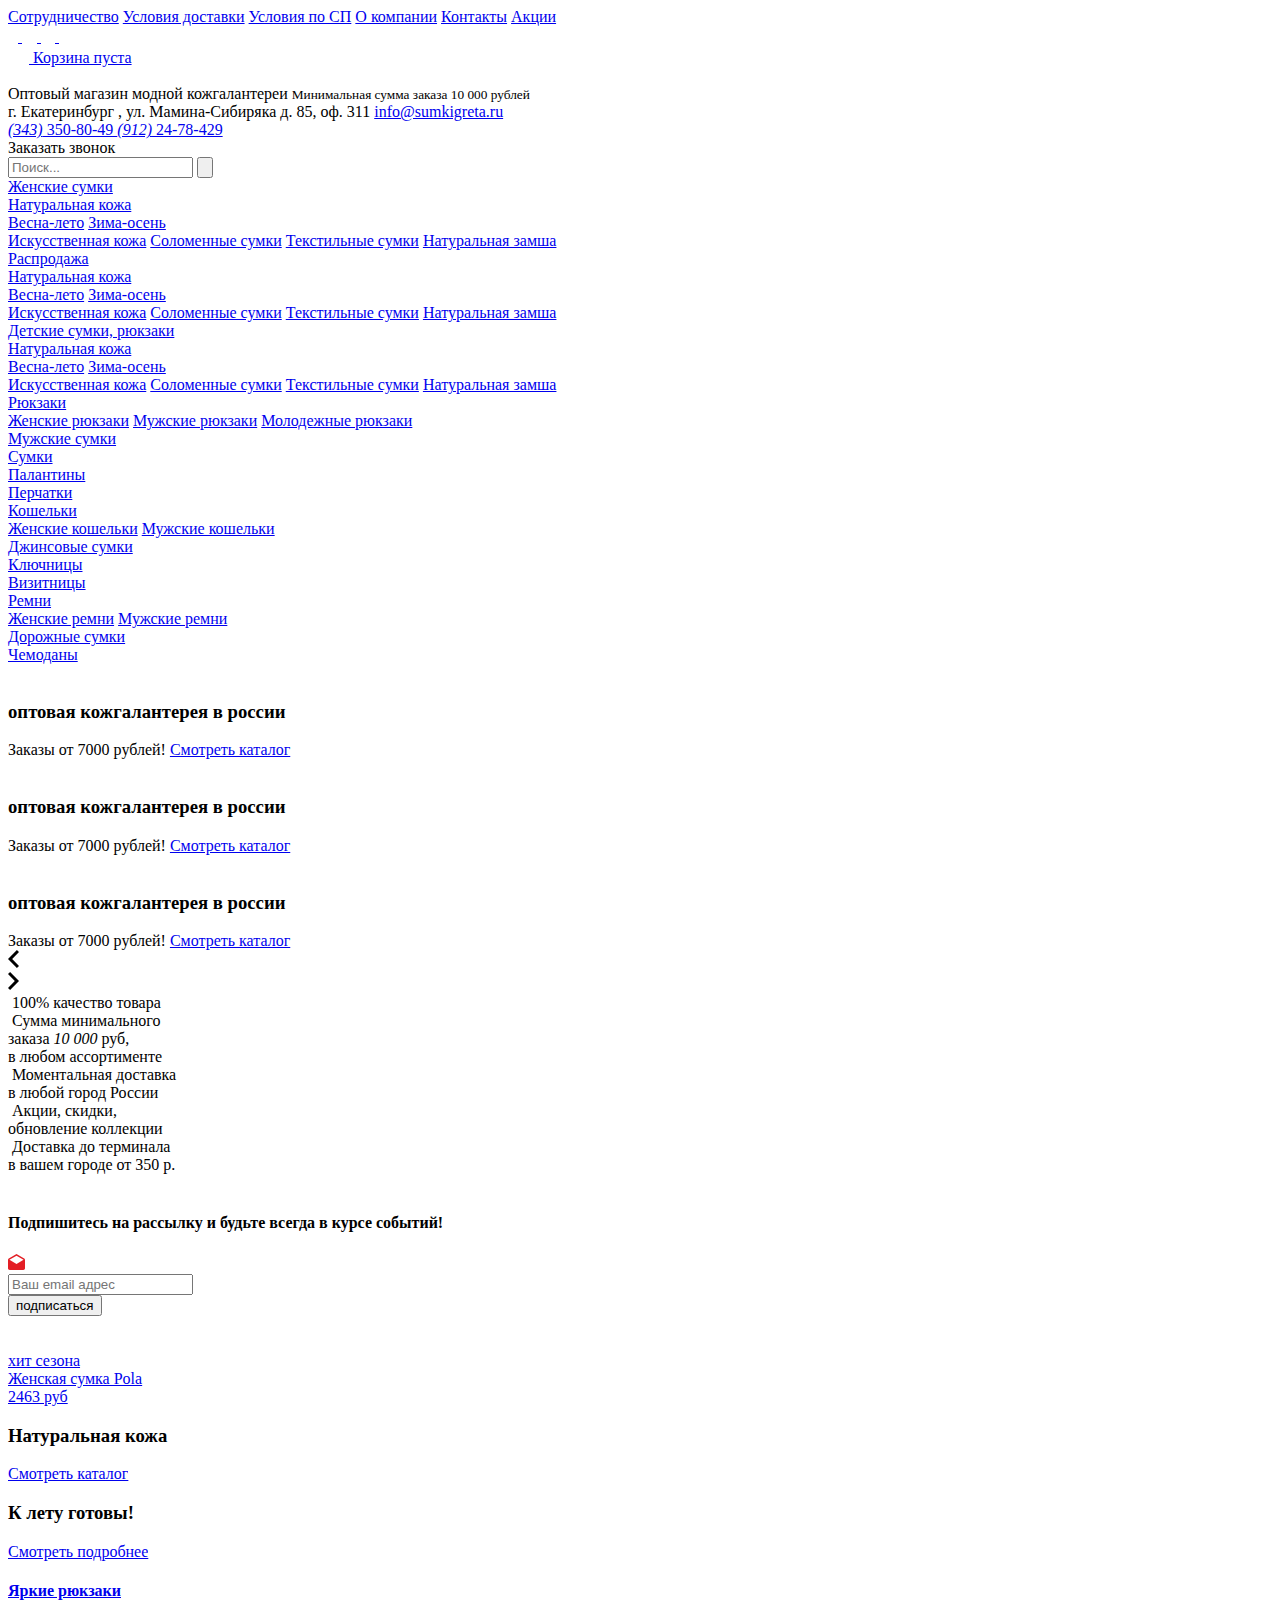
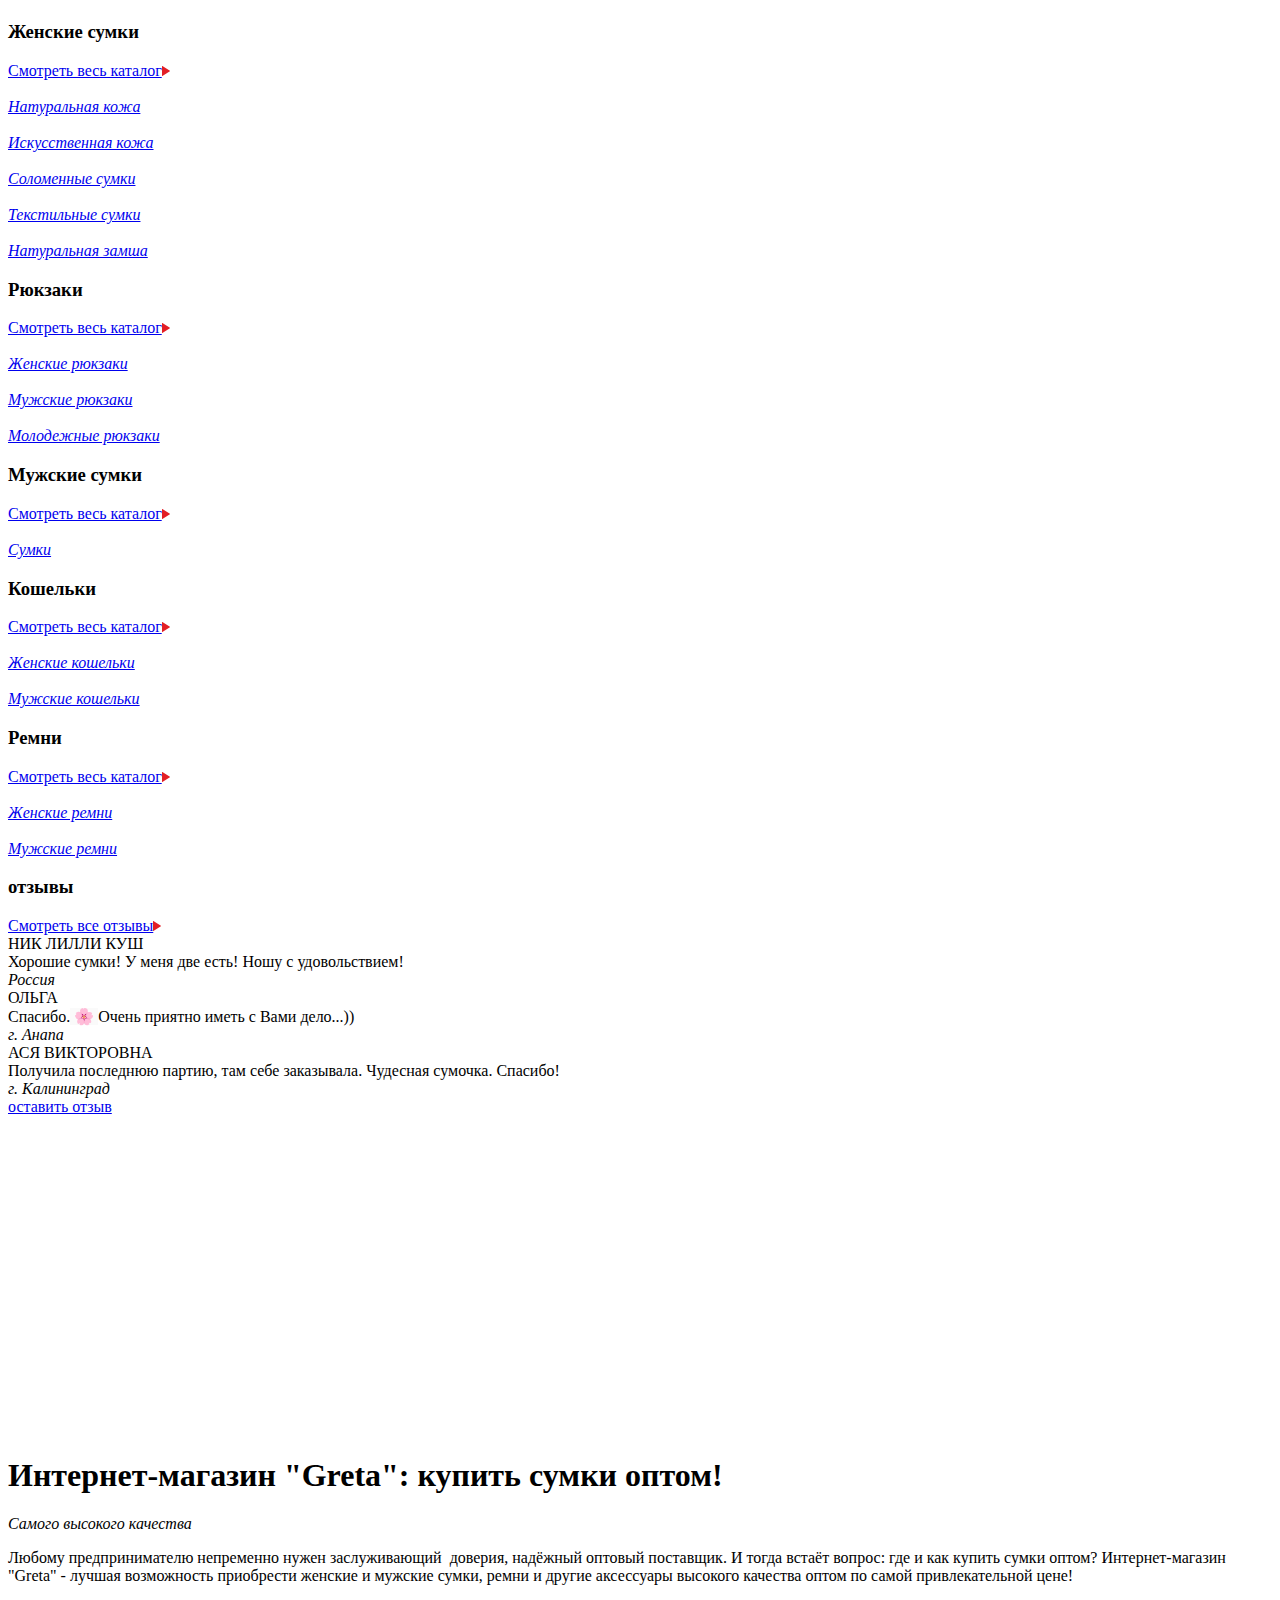
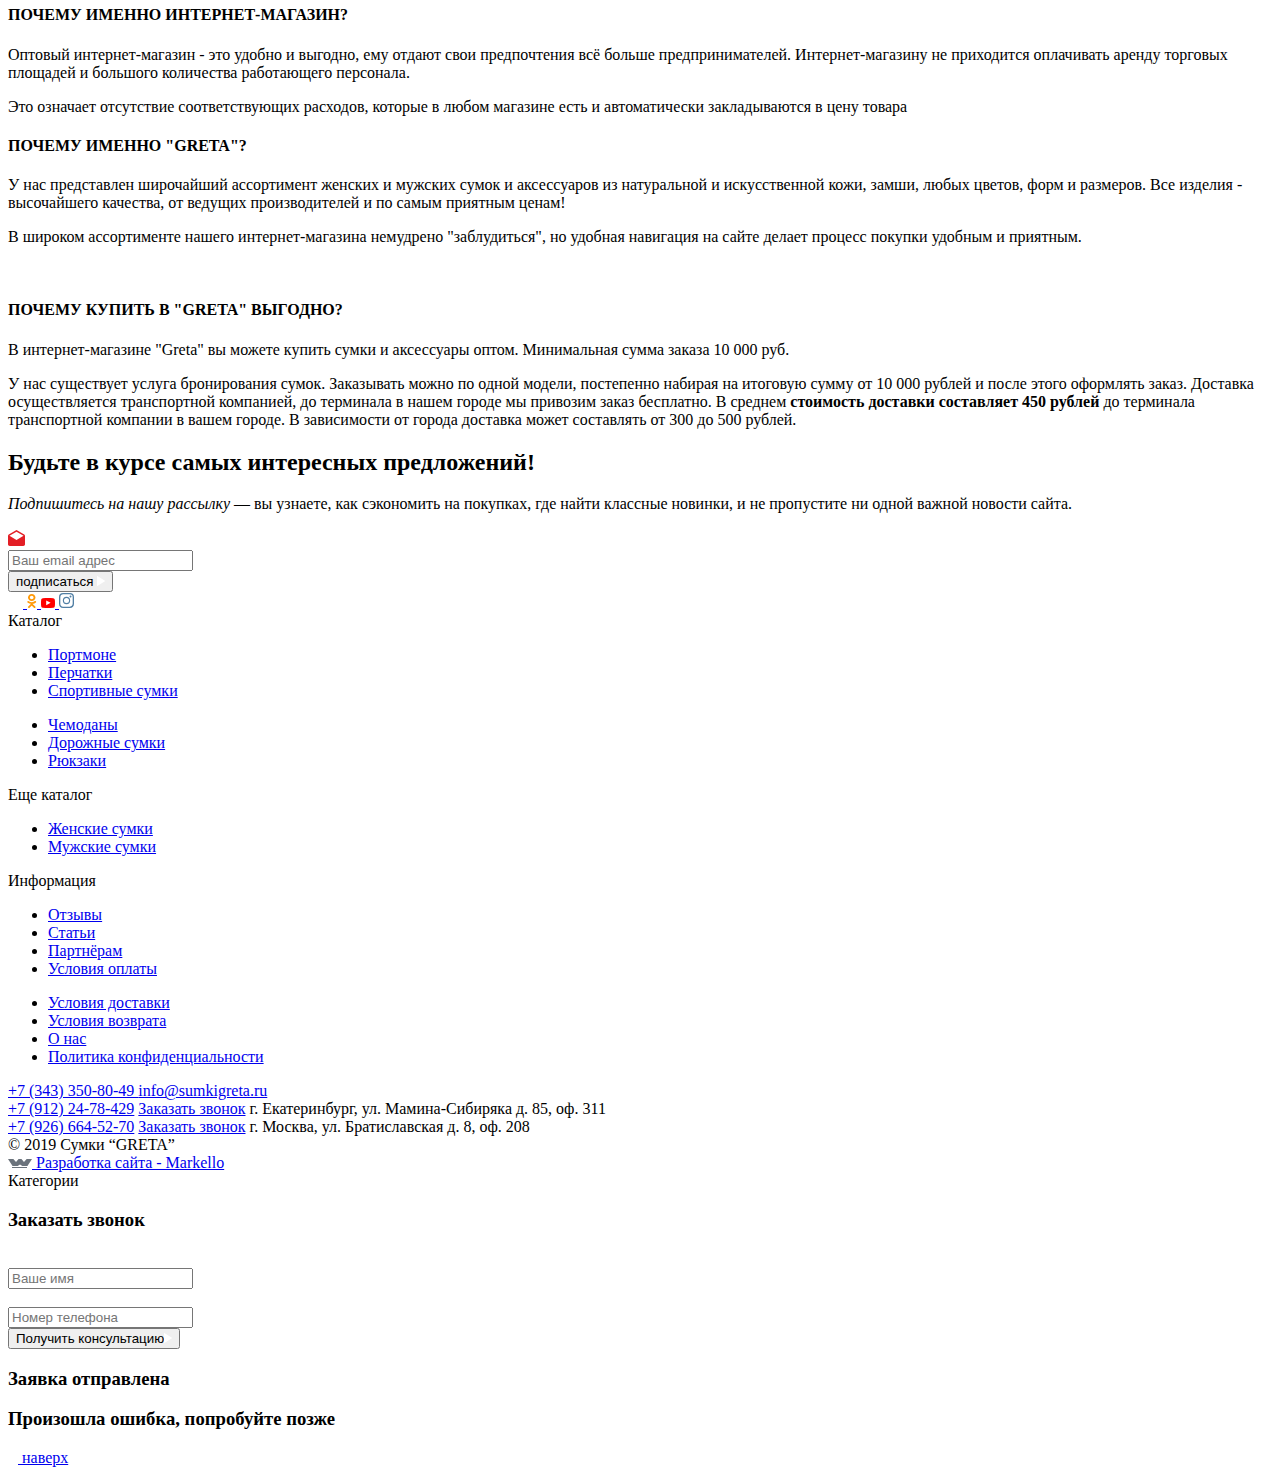
==== commit 507fed5a: "сделал правки по макету" ====
--- a/index.html
+++ b/index.html
@@ -4,8 +4,8 @@
 <head>
     <meta charset="UTF-8">
     <title>Купить сумки оптом в интернет-магазине Greta | Поставщик мужских и женских сумок</title>
+    <meta name="description" content="Купить сумки оптом в интернет-магазине SumkiGreta.ru. Мужские и женские модели, из искусственной и натуральной кожи. Минимальная партия от 10 т.р. Доставка по РФ. Низкие цены, работаем с организаторами СП. Обновление каталога раз в месяц." />
     <base href="http://sumkigreta.ru/" />
-    <meta name="description" content="Купить сумки оптом в интернет-магазине SumkiGreta.ru. Мужские и женские модели, из искусственной и натуральной кожи. Минимальная партия от 10 т.р. Доставка по РФ. Низкие цены, работаем с организаторами СП. Обновление каталога раз в месяц." />
     <meta name="keywords" content="сумки оптом, купить сумки оптом, сумки оптом интернет магазин, сайт сумки оптом, поставщики сумок оптом, оптом сумки со склада" />
     <meta name="viewport" content="width=device-width, initial-scale=1.0, maximum-scale=1.0, user-scalable=no">
     <meta name="yandex-verification" content="8ec1eda31481b933" />
@@ -16,14 +16,14 @@
     <link rel="apple-touch-icon" sizes="72x72" href='/catalog/view/theme/gretta/images/apple-touch-icon-72x72.png'>
     <link rel="apple-touch-icon" sizes="114x114" href='/catalog/view/theme/gretta/images/apple-touch-icon-114x114.png'>
     <!-- Document stylesheet files -->
-    <link rel="stylesheet" href="/catalog/view/theme/gretta/style/vendor/swiper.min.css" />
-    <link rel="stylesheet" href="/catalog/view/theme/gretta/style/vendor/nice-select.css" />
-    <link rel="stylesheet" href="/catalog/view/theme/gretta/style/vendor/perfect-scrollbar.css" />
-    <link rel="stylesheet" href="https://cdnjs.cloudflare.com/ajax/libs/notie/4.3.1/notie.min.css" />
-    <link rel="stylesheet" href="/catalog/view/theme/gretta/style/style.css" />
-    <link rel="stylesheet" href="/catalog/view/theme/gretta/style/style-new.css" />
-    <link rel="stylesheet" href="/catalog/view/theme/gretta/style/new-new-style.css" />
-    <link rel="stylesheet" href="css/new-new-new-style.css" />
+    <link rel="stylesheet" href="http://sumkigreta.ru/catalog/view/theme/gretta/style/vendor/swiper.min.css" />
+    <link rel="stylesheet" href="http://sumkigreta.ru/catalog/view/theme/gretta/style/vendor/nice-select.css" />
+    <link rel="stylesheet" href="http://sumkigreta.ru/catalog/view/theme/gretta/style/vendor/perfect-scrollbar.css" />
+    <link rel="stylesheet" href="http://sumkigreta.ruhttps://cdnjs.cloudflare.com/ajax/libs/notie/4.3.1/notie.min.css" />
+    <link rel="stylesheet" href="http://sumkigreta.ru/catalog/view/theme/gretta/style/style.css" />
+    <link rel="stylesheet" href="http://sumkigreta.ru/catalog/view/theme/gretta/style/style-new.css" />
+    <link rel="stylesheet" href="http://sumkigreta.ru/catalog/view/theme/gretta/style/new-new-style.css" />
+    <link rel="stylesheet" href="http://localhost:7884/css/18june.css" />
     <script src="https://cdnjs.cloudflare.com/ajax/libs/notie/4.3.1/notie.min.js"> </script>
 
     <!-- Google Analytics -->
@@ -59,6 +59,8 @@
 </head>
 
 <body>
+
+        <div id="top-button"></div>
 
     <div id="wrapper">
         <header class="header">
@@ -148,7 +150,10 @@
                             <div class="left_menu__subcat">
                                 <a href="http://sumkigreta.ru/zhenskiye-sumki/zhenskiye-sumki-kozha" class="">Натуральная
                                     кожа</a>
-                                
+                                <div class="new-subcat__content">
+                                    <a href="#" class="new-subcat__item active">Весна-лето</a> <!--ACTIVE CLASS active-->
+                                    <a href="#" class="new-subcat__item">Зима-осень</a>
+                                </div>
                                 <a href="http://sumkigreta.ru/zhenskiye-sumki/zhenskiye-sumki-kozhzam" class="">Искусственная
                                     кожа</a>
                                 <a href="http://sumkigreta.ru/zhenskiye-sumki/solomennyye-sumki" class="">Соломенные
@@ -162,10 +167,42 @@
                         <div class="left_menu__cat">
                             <a href="http://sumkigreta.ru/sale" class="left_menu__link ">
                                 Распродажа </a>
+                                <div class="left_menu__subcat">
+                                <a href="http://sumkigreta.ru/zhenskiye-sumki/zhenskiye-sumki-kozha" class="">Натуральная
+                                    кожа</a>
+                                <div class="new-subcat__content">
+                                    <a href="#" class="new-subcat__item">Весна-лето</a>
+                                    <a href="#" class="new-subcat__item">Зима-осень</a>
+                                </div>
+                                <a href="http://sumkigreta.ru/zhenskiye-sumki/zhenskiye-sumki-kozhzam" class="">Искусственная
+                                    кожа</a>
+                                <a href="http://sumkigreta.ru/zhenskiye-sumki/solomennyye-sumki" class="">Соломенные
+                                    сумки</a>
+                                <a href="http://sumkigreta.ru/zhenskiye-sumki/tekstilnyye-sumki" class="">Текстильные
+                                    сумки</a>
+                                <a href="http://sumkigreta.ru/zhenskiye-sumki/zamshevyye-sumki" class="">Натуральная
+                                    замша</a>
+                            </div>
                         </div>
                         <div class="left_menu__cat">
                             <a href="http://sumkigreta.ru/detskie-sumki" class="left_menu__link ">
                                 Детские сумки, рюкзаки </a>
+                                <div class="left_menu__subcat">
+                                <a href="http://sumkigreta.ru/zhenskiye-sumki/zhenskiye-sumki-kozha" class="">Натуральная
+                                    кожа</a>
+                                <div class="new-subcat__content">
+                                    <a href="#" class="new-subcat__item">Весна-лето</a>
+                                    <a href="#" class="new-subcat__item">Зима-осень</a>
+                                </div>
+                                <a href="http://sumkigreta.ru/zhenskiye-sumki/zhenskiye-sumki-kozhzam" class="">Искусственная
+                                    кожа</a>
+                                <a href="http://sumkigreta.ru/zhenskiye-sumki/solomennyye-sumki" class="">Соломенные
+                                    сумки</a>
+                                <a href="http://sumkigreta.ru/zhenskiye-sumki/tekstilnyye-sumki" class="">Текстильные
+                                    сумки</a>
+                                <a href="http://sumkigreta.ru/zhenskiye-sumki/zamshevyye-sumki" class="">Натуральная
+                                    замша</a>
+                            </div>
                         </div>
                         <div class="left_menu__cat">
                             <a href="http://sumkigreta.ru/ryukzaki" class="left_menu__link ">
@@ -237,143 +274,39 @@
 
                         <div class="home__slider__slide swiper-slide" style="background-image: url('image/catalog/16.04.2019-slaider/kompozicii(2019.05)007_web.jpg');">
                             <div class="skew20">
+                                <div class="home__slider-overlay">
+                                    <img src="http://localhost:7884/img/home-slider-bg.png" alt="">
+                                </div>
                                 <div class="home__slider__content">
-                                    <h3 class="h3"></h3>
-                                    <span class="it"></span>
+                                    <h3 class="h3">оптовая кожгалантерея в россии</h3>
+                                    <span class="it">Заказы от 7000 рублей!</span>
+                                    <a href="#" class="btn">Смотреть каталог</a>
                                 </div>
                             </div>
                         </div>
-                        <div class="home__slider__slide swiper-slide" style="background-image: url('image/catalog/16.04.2019-slaider/(2019.04.16)004_web3.jpg');">
+
+                        <div class="home__slider__slide swiper-slide" style="background-image: url('image/catalog/16.04.2019-slaider/kompozicii(2019.05)007_web.jpg');">
                             <div class="skew20">
+                                <div class="home__slider-overlay">
+                                    <img src="http://localhost:7884/img/home-slider-bg.png" alt="">
+                                </div>
                                 <div class="home__slider__content">
-                                    <h3 class="h3">СУМКИ &quot;GRETA&quot;</h3>
-                                    <span class="it">СОЛОМЕННЫЕ СУМКИ</span>
-                                    <a href="/zhenskiye-sumki/solomennyye-sumki" class="btn">смотреть каталог</a>
+                                    <h3 class="h3">оптовая кожгалантерея в россии</h3>
+                                    <span class="it">Заказы от 7000 рублей!</span>
+                                    <a href="#" class="btn">Смотреть каталог</a>
                                 </div>
                             </div>
                         </div>
-                        <div class="home__slider__slide swiper-slide" style="background-image: url('image/catalog/16.04.2019-slaider/(2019.04.16)007_web2.jpg');">
+
+                        <div class="home__slider__slide swiper-slide" style="background-image: url('image/catalog/16.04.2019-slaider/kompozicii(2019.05)007_web.jpg');">
                             <div class="skew20">
+                                <div class="home__slider-overlay">
+                                    <img src="http://localhost:7884/img/home-slider-bg.png" alt="">
+                                </div>
                                 <div class="home__slider__content">
-                                    <h3 class="h3">СУМКИ &quot;GRETA&quot;</h3>
-                                    <span class="it">НЕЖНЫЙ ПЕРЛАМУТР</span>
-                                    <a href="/zhenskiye-sumki/zhenskiye-sumki-kozhzam/letnie-sumki-pu" class="btn">смотреть
-                                        каталог</a>
-                                </div>
-                            </div>
-                        </div>
-                        <div class="home__slider__slide swiper-slide" style="background-image: url('image/catalog/16.04.2019-slaider/17.05.2019chemodany.jpg');">
-                            <div class="skew20">
-                                <div class="home__slider__content">
-                                    <h3 class="h3">СУМКИ &quot;GRETA&quot;</h3>
-                                    <span class="it">ЧЕМОДАНЫ</span>
-                                    <a href="/chemodany" class="btn">смотреть каталог</a>
-                                </div>
-                            </div>
-                        </div>
-                        <div class="home__slider__slide swiper-slide" style="background-image: url('image/catalog/16.04.2019-slaider/kompozicii(2019.05)005_web.jpg');">
-                            <div class="skew20">
-                                <div class="home__slider__content">
-                                    <h3 class="h3">СУМКИ &quot;GRETA&quot;</h3>
-                                    <span class="it">ГОРОДСКАЯ КОЛЛЕКЦИЯ</span>
-                                    <a href="/zhenskiye-sumki/zhenskiye-sumki-kozha/letnie-sumki-nk" class="btn">смотреть
-                                        каталог</a>
-                                </div>
-                            </div>
-                        </div>
-                        <div class="home__slider__slide swiper-slide" style="background-image: url('image/catalog/16.04.2019-slaider/kompozicii(2019.05)018_web.jpg');">
-                            <div class="skew20">
-                                <div class="home__slider__content">
-                                    <h3 class="h3">СУМКИ &quot;GRETA&quot;</h3>
-                                    <span class="it">ЖЕНСКИЕ РЮКЗАКИ</span>
-                                    <a href="/ryukzaki/zhenskiye-ryukzaki" class="btn">смотреть каталог</a>
-                                </div>
-                            </div>
-                        </div>
-                        <div class="home__slider__slide swiper-slide" style="background-image: url('image/catalog/16.04.2019-slaider/kompozicii(2019.05)013_web.jpg');">
-                            <div class="skew20">
-                                <div class="home__slider__content">
-                                    <h3 class="h3">СУМКИ &quot;GRETA&quot;</h3>
-                                    <span class="it">НАТУРАЛЬНАЯ КОЖА</span>
-                                    <a href="/zhenskiye-sumki/zhenskiye-sumki-kozha/letnie-sumki-nk" class="btn">смотреть
-                                        каталог</a>
-                                </div>
-                            </div>
-                        </div>
-                        <div class="home__slider__slide swiper-slide" style="background-image: url('image/catalog/16.04.2019-slaider/(2019.04.16)010_web2.jpg');">
-                            <div class="skew20">
-                                <div class="home__slider__content">
-                                    <h3 class="h3">СУМКИ &quot;GRETA&quot;</h3>
-                                    <span class="it">МУЖСКИЕ СУМКИ</span>
-                                    <a href="/muzhskiye-sumki/muzhskiye-sumki-kozha" class="btn">смотреть каталог</a>
-                                </div>
-                            </div>
-                        </div>
-                        <div class="home__slider__slide swiper-slide" style="background-image: url('image/catalog/16.04.2019-slaider/(2019.04.16)005_web2.jpg');">
-                            <div class="skew20">
-                                <div class="home__slider__content">
-                                    <h3 class="h3">СУМКИ &quot;GRETA&quot;</h3>
-                                    <span class="it">СТИЛЬНЫЙ ОФИС</span>
-                                    <a href="/zhenskiye-sumki/zhenskiye-sumki-kozha/letnie-sumki-nk" class="btn">смотреть
-                                        каталог</a>
-                                </div>
-                            </div>
-                        </div>
-                        <div class="home__slider__slide swiper-slide" style="background-image: url('image/catalog/dorozhnajasumka.jpg');">
-                            <div class="skew20">
-                                <div class="home__slider__content">
-                                    <h3 class="h3">СУМКИ &quot;GRETA&quot;</h3>
-                                    <span class="it">ДОРОЖНЫЕ СУМКИ</span>
-                                    <a href="/dorozhnyye-sumki" class="btn">смотреть каталог</a>
-                                </div>
-                            </div>
-                        </div>
-                        <div class="home__slider__slide swiper-slide" style="background-image: url('image/catalog/16.04.2019-slaider/ekibany(2019.05.29)05_web.jpg');">
-                            <div class="skew20">
-                                <div class="home__slider__content">
-                                    <h3 class="h3">СУМКИ &quot;GRETA&quot;</h3>
-                                    <span class="it">ДЕТСКАЯ КОЛЛЕКЦИЯ</span>
-                                    <a href="/detskie-sumki" class="btn">смотреть каталог</a>
-                                </div>
-                            </div>
-                        </div>
-                        <div class="home__slider__slide swiper-slide" style="background-image: url('image/catalog/16.04.2019-slaider/16.04.20192.jpg');">
-                            <div class="skew20">
-                                <div class="home__slider__content">
-                                    <h3 class="h3">СУМКИ &quot;GRETA&quot;</h3>
-                                    <span class="it">НА КАЖДЫЙ ДЕНЬ</span>
-                                    <a href="/zhenskiye-sumki/zhenskiye-sumki-kozha/letnie-sumki-nk?page=4" class="btn">смотреть
-                                        каталог</a>
-                                </div>
-                            </div>
-                        </div>
-                        <div class="home__slider__slide swiper-slide" style="background-image: url('image/catalog/16.04.2019-slaider/16.04.20196.jpg');">
-                            <div class="skew20">
-                                <div class="home__slider__content">
-                                    <h3 class="h3">СУМКИ &quot;GRETA&quot;</h3>
-                                    <span class="it">СТИЛЬНЫЙ ОФИС</span>
-                                    <a href="http://sumkigreta.ru/zhenskiye-sumki/zhenskiye-sumki-kozha/letnie-sumki-nk?page=2"
-                                        class="btn">смотреть каталог</a>
-                                </div>
-                            </div>
-                        </div>
-                        <div class="home__slider__slide swiper-slide" style="background-image: url('image/catalog/16.04.2019-slaider/kompozicii(2019.05)019_web.jpg');">
-                            <div class="skew20">
-                                <div class="home__slider__content">
-                                    <h3 class="h3">СУМКИ &quot;GRETA&quot;</h3>
-                                    <span class="it">ВСЕ НА ПЛЯЖ</span>
-                                    <a href="http://sumkigreta.ru/zhenskiye-sumki/tekstilnyye-sumki" class="btn">смотреть
-                                        каталог</a>
-                                </div>
-                            </div>
-                        </div>
-                        <div class="home__slider__slide swiper-slide" style="background-image: url('image/catalog/16.04.2019-slaider/kompozicii(2019.05)015_web.jpg');">
-                            <div class="skew20">
-                                <div class="home__slider__content">
-                                    <h3 class="h3">СУМКИ &quot;GRETA&quot;</h3>
-                                    <span class="it">ЖЕНСКИЕ РЮКЗАКИ</span>
-                                    <a href="http://sumkigreta.ru/ryukzaki/zhenskiye-ryukzaki" class="btn">смотреть
-                                        каталог</a>
+                                    <h3 class="h3">оптовая кожгалантерея в россии</h3>
+                                    <span class="it">Заказы от 7000 рублей!</span>
+                                    <a href="#" class="btn">Смотреть каталог</a>
                                 </div>
                             </div>
                         </div>
@@ -424,9 +357,17 @@
                     </form>
                 </div>
                 <div class="grid">
-                    <a href="http://sumkigreta.ru/detskie-sumki" class="grid__item grid__item--w33" style="background: url('image/catalog/16.04.2019-slaider/ekibany(2019.05.29)06_web.jpg');">
-                        <div class="grid__box grid__box--w100 grid__box--hauto">
-                            <h3 class="h3">Для детей</h3>
+                    <a href="№" class="grid__item grid__item--w33 gridbanner">
+                        <div class="gridbanner__bg new-bg-cont">
+                            <img src="http://localhost:7884/img/gridbanner.jpg" alt="">
+                        </div>
+                        <div class="gridbanner__overlay">
+                                <img src="http://localhost:7884/img/gridbanner-bg.png" alt="">                            
+                        </div>
+                        <div class="gridbanner__content">
+                                <div class="gridbanner__title">хит сезона</div>
+                                <div class="gridbanner__desc">Женская сумка Pola</div>
+                                <div class="gridbanner__price">2463 руб</div>
                         </div>
                     </a>
                     <div class="grid__item grid__item--w66" style="background: url('image/catalog/16.04.2019-slaider/kompozicii(2019.05)001_web.jpg');">
@@ -441,7 +382,7 @@
                         <div class="grid__box">
                             <h3 class="h3">К лету готовы!</h3>
                             <a href="http://sumkigreta.ru/zhenskiye-sumki/tekstilnyye-sumki" class="btn btn--green">Смотреть
-                                подробнее<svg xmlns="http://www.w3.org/2000/svg" width="8" height="11" viewBox="0 0 8 11">
+                             подробнее<svg xmlns="http://www.w3.org/2000/svg" width="8" height="11" viewBox="0 0 8 11">
                                     <path fill="#fff" d="M7.89 5.8L.4 1.04a.26.26 0 0 0-.26-.02.23.23 0 0 0-.14.22v9.52c0 .09.05.17.14.21l.12.03c.05 0 .1-.01.14-.04l7.49-4.77a.23.23 0 0 0 0-.4z" /></svg></a>
                         </div>
                     </div>
@@ -1065,6 +1006,12 @@
         </div>
     </div>
 
+    <a href="#top-button" class="top-button btn btn--green">
+        <svg xmlns="http://www.w3.org/2000/svg" width="10" height="8"><path data-name="Forma 1 копия 3" d="M4.8.112L.04 7.6a.278.278 0 0 0-.015.267.236.236 0 0 0 .211.138h9.526a.236.236 0 0 0 .211-.138.282.282 0 0 0 .027-.125.276.276 0 0 0-.042-.147L5.195.111A.228.228 0 0 0 4.8.112z" fill="#fff" fill-rule="evenodd"/></svg>
+        наверх
+    </a>
+
+
     <!-- Yandex.Metrika counter -->
     <script type="text/javascript">
         (function (d, w, c) {
@@ -1107,6 +1054,7 @@
     <!-- Functionaly scripts -->
     <script type="text/javascript" src="/catalog/view/theme/gretta/js/main.js"></script>
     <script type="text/javascript" src="/catalog/view/theme/gretta/js/main-new.js"></script>
+    <script type="text/javascript" src="http://localhost:7884/js/18.june.js"></script>
     <script type="text/javascript" src="/catalog/view/theme/gretta/js/new-new-main.js"></script>
     <script type="text/javascript" src="/catalog/view/theme/gretta/js/backend.js"></script>
     <script type="text/javascript" src="/catalog/view/theme/gretta/js/loadmore.js"></script>
@@ -1133,6 +1081,7 @@
             }
         });
     </script>
+    
     <!-- END TURBOPARSER CODE -->
 </body>
 
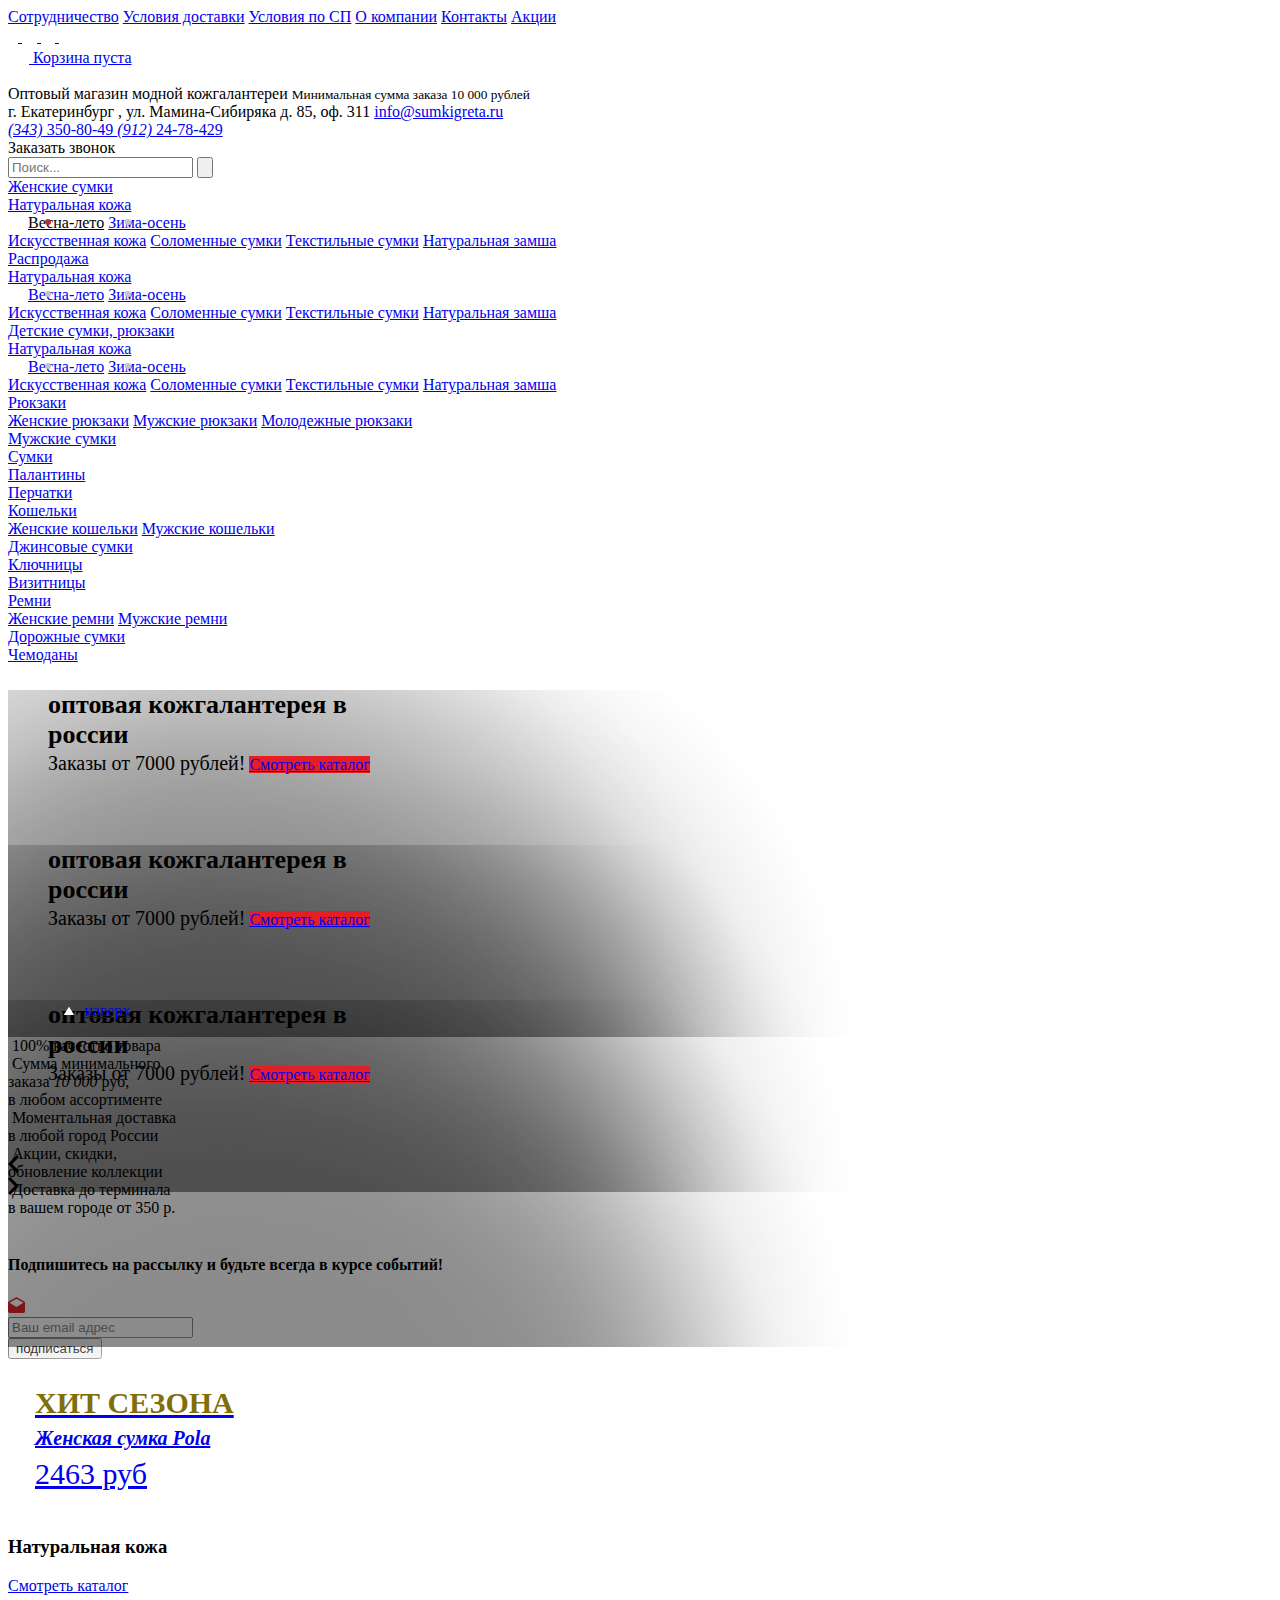
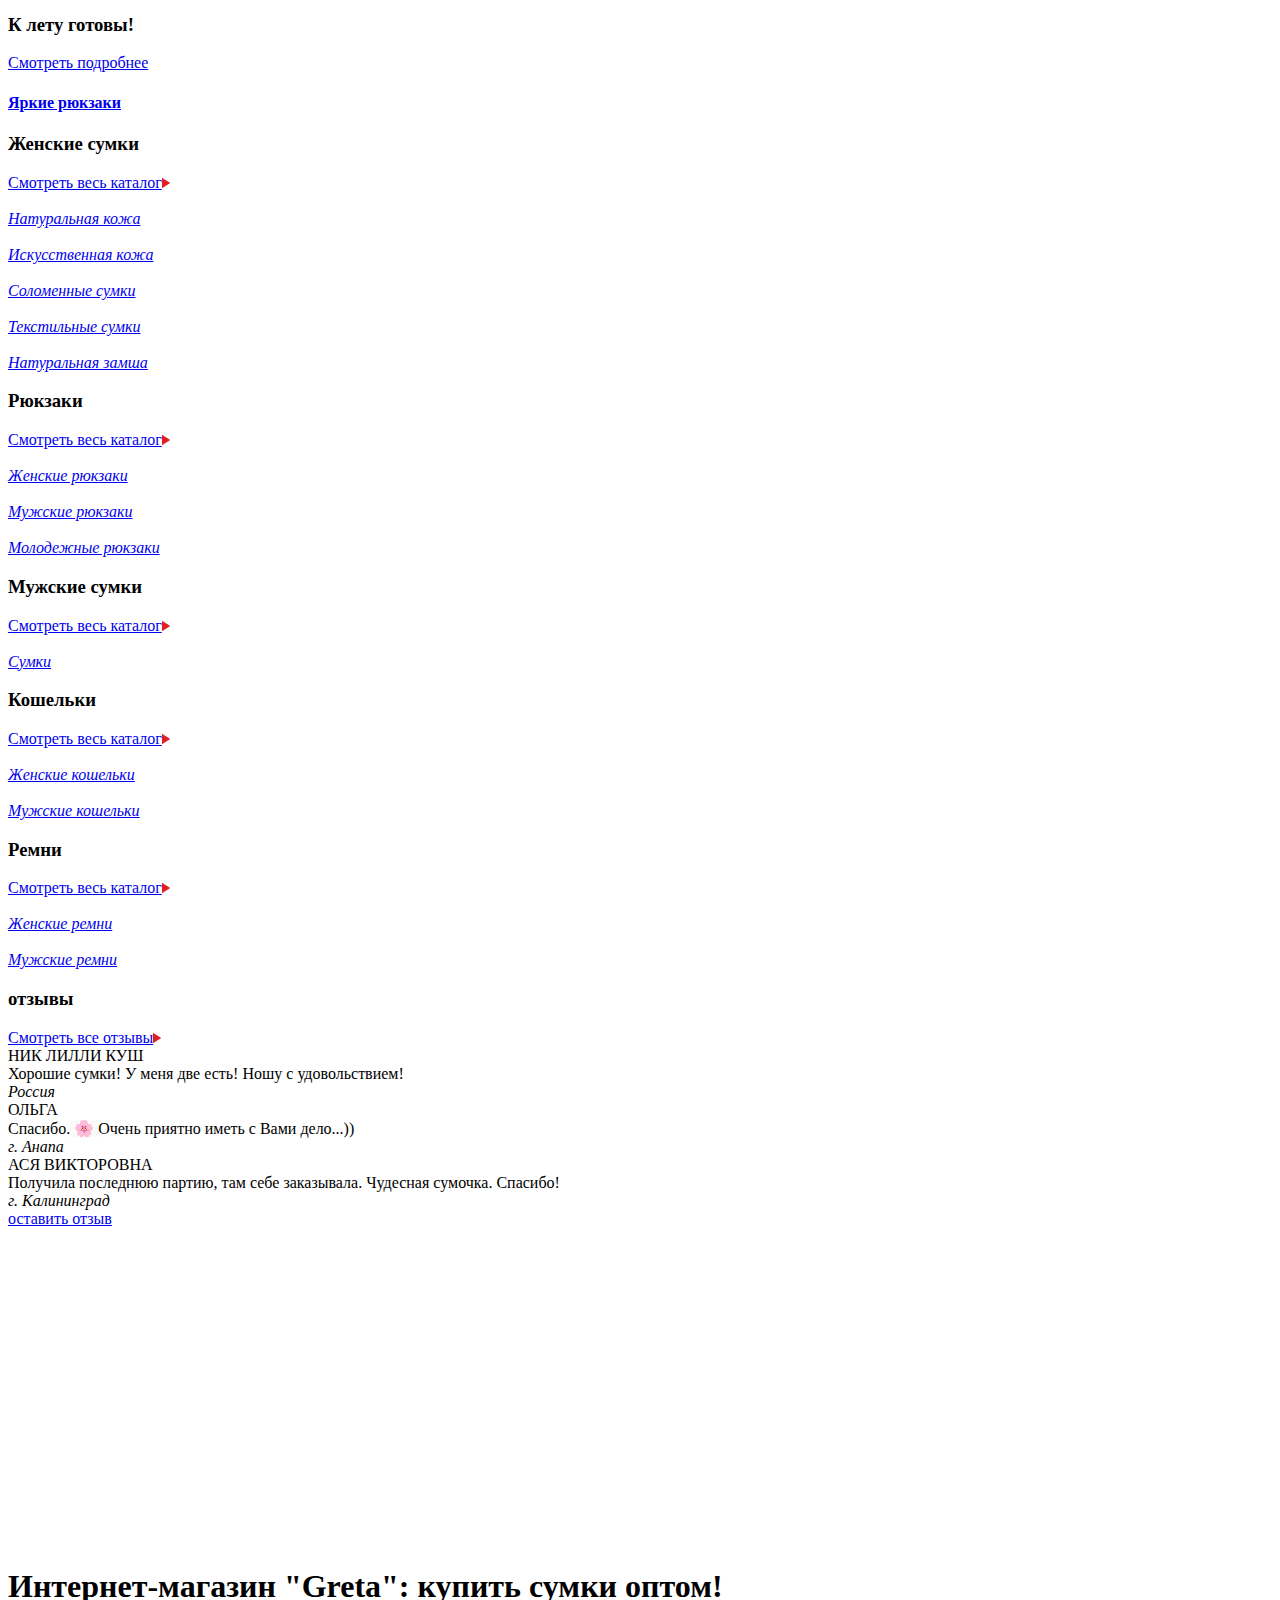
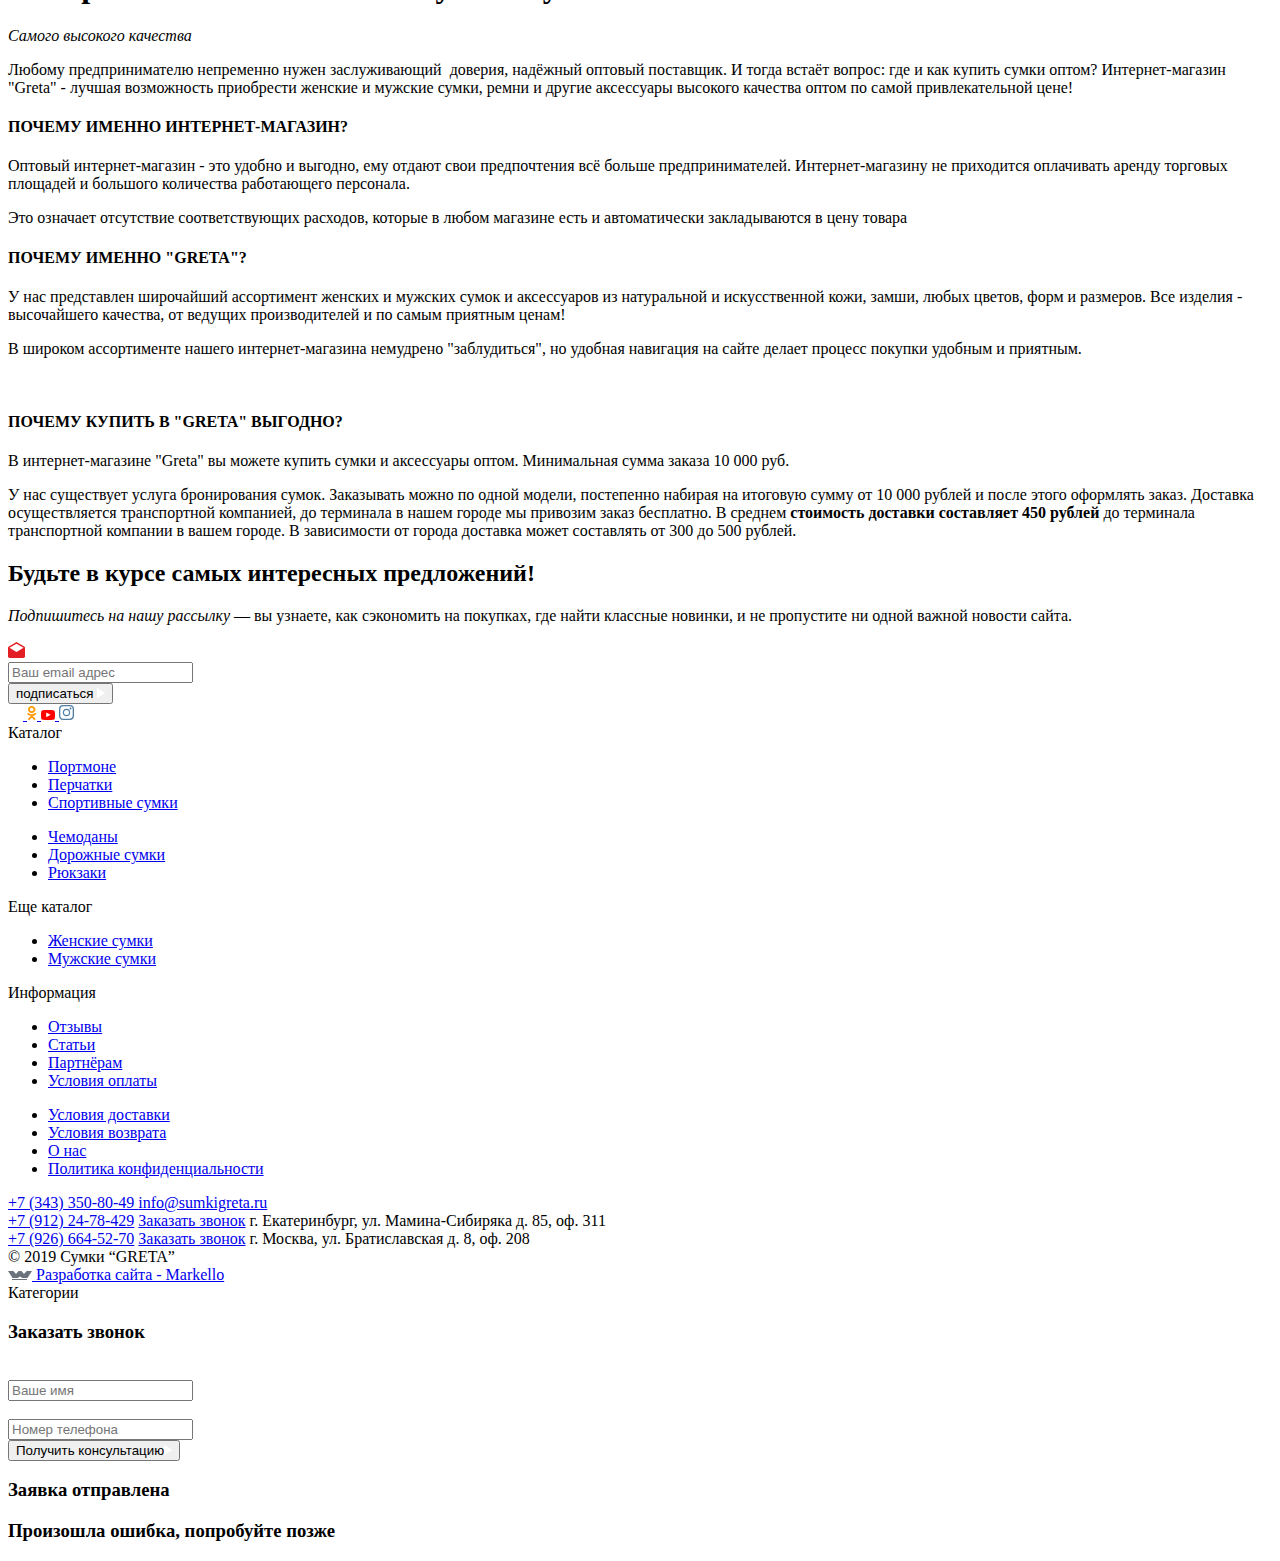
==== commit e3f46611: "до правок" ====
--- a/index.html
+++ b/index.html
@@ -5,7 +5,6 @@
     <meta charset="UTF-8">
     <title>Купить сумки оптом в интернет-магазине Greta | Поставщик мужских и женских сумок</title>
     <meta name="description" content="Купить сумки оптом в интернет-магазине SumkiGreta.ru. Мужские и женские модели, из искусственной и натуральной кожи. Минимальная партия от 10 т.р. Доставка по РФ. Низкие цены, работаем с организаторами СП. Обновление каталога раз в месяц." />
-    <base href="http://sumkigreta.ru/" />
     <meta name="keywords" content="сумки оптом, купить сумки оптом, сумки оптом интернет магазин, сайт сумки оптом, поставщики сумок оптом, оптом сумки со склада" />
     <meta name="viewport" content="width=device-width, initial-scale=1.0, maximum-scale=1.0, user-scalable=no">
     <meta name="yandex-verification" content="8ec1eda31481b933" />
@@ -23,7 +22,7 @@
     <link rel="stylesheet" href="http://sumkigreta.ru/catalog/view/theme/gretta/style/style.css" />
     <link rel="stylesheet" href="http://sumkigreta.ru/catalog/view/theme/gretta/style/style-new.css" />
     <link rel="stylesheet" href="http://sumkigreta.ru/catalog/view/theme/gretta/style/new-new-style.css" />
-    <link rel="stylesheet" href="http://localhost:7884/css/18june.css" />
+    <link rel="stylesheet" href="css/18june.css" />
     <script src="https://cdnjs.cloudflare.com/ajax/libs/notie/4.3.1/notie.min.js"> </script>
 
     <!-- Google Analytics -->
@@ -116,16 +115,16 @@
                     </div>
                     <div class="header__contacts">
                         <div class="header__col">
-                            <span class="header__italic"><img src="/catalog/view/theme/gretta/images/ico/placeholder.svg"
+                            <span class="header__italic"><img src="http://sumkigreta.ru/catalog/view/theme/gretta/images/ico/placeholder.svg"
                                     alt="">г. Екатеринбург , ул. Мамина-Сибиряка д. 85, оф. 311</span>
-                            <span class="header__italic"><a href="mailto:info@sumkigreta.ru"><img src="/catalog/view/theme/gretta/images/ico/message.svg"
+                            <span class="header__italic"><a href="mailto:info@sumkigreta.ru"><img src="http://sumkigreta.ru/catalog/view/theme/gretta/images/ico/message.svg"
                                         alt="">info@sumkigreta.ru</a></span>
                         </div>
                         <div class="header__col">
                             <div>
 
                                 <div class="header__cont">
-                                    <a href="tel:+73433508049" class="header__phone"><img src="/catalog/view/theme/gretta/images/ico/whatsapp.png"
+                                    <a href="tel:+73433508049" class="header__phone"><img src="http://sumkigreta.ru/catalog/view/theme/gretta/images/ico/whatsapp.png"
                                             alt=""><em>(343)</em> 350-80-49 </a>
                                     <a href="tel:+79122478429" class="header__phone"><em>(912)</em> 24-78-429</a>
                                 </div>
@@ -141,7 +140,7 @@
                 <aside id="column-left" class="col-sm-3 hidden-xs">
                     <form action="#" id="search" class="aside__search form">
                         <input type="text" name="search" placeholder="Поиск..." value="">
-                        <button type="submit"><img src="/catalog/view/theme/gretta/images/ico/magnifier.svg" alt=""></button>
+                        <button type="submit"><img src="http://sumkigreta.ru/catalog/view/theme/gretta/images/ico/magnifier.svg" alt=""></button>
                     </form>
                     <div class="left_menu">
                         <div class="left_menu__cat">
@@ -272,10 +271,10 @@
                 <div class="home__slider swiper-container">
                     <div class="swiper-wrapper">
 
-                        <div class="home__slider__slide swiper-slide" style="background-image: url('image/catalog/16.04.2019-slaider/kompozicii(2019.05)007_web.jpg');">
+                        <div class="home__slider__slide swiper-slide" style="background-image: url('http://sumkigreta.ru/image/catalog/16.04.2019-slaider/kompozicii(2019.05)007_web.jpg');">
                             <div class="skew20">
                                 <div class="home__slider-overlay">
-                                    <img src="http://localhost:7884/img/home-slider-bg.png" alt="">
+                                    <img src="img/home-slider-bg.png" alt="">
                                 </div>
                                 <div class="home__slider__content">
                                     <h3 class="h3">оптовая кожгалантерея в россии</h3>
@@ -285,10 +284,10 @@
                             </div>
                         </div>
 
-                        <div class="home__slider__slide swiper-slide" style="background-image: url('image/catalog/16.04.2019-slaider/kompozicii(2019.05)007_web.jpg');">
+                        <div class="home__slider__slide swiper-slide" style="background-image: url('http://sumkigreta.ru/image/catalog/16.04.2019-slaider/kompozicii(2019.05)007_web.jpg');">
                             <div class="skew20">
                                 <div class="home__slider-overlay">
-                                    <img src="http://localhost:7884/img/home-slider-bg.png" alt="">
+                                    <img src="img/home-slider-bg.png" alt="">
                                 </div>
                                 <div class="home__slider__content">
                                     <h3 class="h3">оптовая кожгалантерея в россии</h3>
@@ -298,10 +297,10 @@
                             </div>
                         </div>
 
-                        <div class="home__slider__slide swiper-slide" style="background-image: url('image/catalog/16.04.2019-slaider/kompozicii(2019.05)007_web.jpg');">
+                        <div class="home__slider__slide swiper-slide" style="background-image: url('http://sumkigreta.ru/image/catalog/16.04.2019-slaider/kompozicii(2019.05)007_web.jpg');">
                             <div class="skew20">
                                 <div class="home__slider-overlay">
-                                    <img src="http://localhost:7884/img/home-slider-bg.png" alt="">
+                                    <img src="img/home-slider-bg.png" alt="">
                                 </div>
                                 <div class="home__slider__content">
                                     <h3 class="h3">оптовая кожгалантерея в россии</h3>
@@ -344,7 +343,7 @@
                     </div>
                 </div>
                 <div class="subscribe">
-                    <div class="subscribe__ico"><img src="/catalog/view/theme/gretta/images/ico/envelope.svg" alt=""></div>
+                    <div class="subscribe__ico"><img src="http://sumkigreta.ru/catalog/view/theme/gretta/images/ico/envelope.svg" alt=""></div>
                     <h4 class="h4">Подпишитесь на рассылку и будьте всегда в курсе событий!</h4>
                     <form action="#" class="form form_sendpulse">
                         <div class="form__input">
@@ -359,10 +358,10 @@
                 <div class="grid">
                     <a href="№" class="grid__item grid__item--w33 gridbanner">
                         <div class="gridbanner__bg new-bg-cont">
-                            <img src="http://localhost:7884/img/gridbanner.jpg" alt="">
+                            <img src="img/gridbanner.jpg" alt="">
                         </div>
                         <div class="gridbanner__overlay">
-                                <img src="http://localhost:7884/img/gridbanner-bg.png" alt="">                            
+                                <img src="img/gridbanner-bg.png" alt="">                            
                         </div>
                         <div class="gridbanner__content">
                                 <div class="gridbanner__title">хит сезона</div>
@@ -370,7 +369,7 @@
                                 <div class="gridbanner__price">2463 руб</div>
                         </div>
                     </a>
-                    <div class="grid__item grid__item--w66" style="background: url('image/catalog/16.04.2019-slaider/kompozicii(2019.05)001_web.jpg');">
+                    <div class="grid__item grid__item--w66" style="background: url('http://sumkigreta.ru/image/catalog/16.04.2019-slaider/kompozicii(2019.05)001_web.jpg');">
                         <div class="grid__box">
                             <h3 class="h3">Натуральная кожа</h3>
                             <a href="http://sumkigreta.ru/zhenskiye-sumki/zhenskiye-sumki-kozha/letnie-sumki-nk" class="btn btn--green">Смотреть
@@ -378,7 +377,7 @@
                                     <path fill="#fff" d="M7.89 5.8L.4 1.04a.26.26 0 0 0-.26-.02.23.23 0 0 0-.14.22v9.52c0 .09.05.17.14.21l.12.03c.05 0 .1-.01.14-.04l7.49-4.77a.23.23 0 0 0 0-.4z" /></svg></a>
                         </div>
                     </div>
-                    <div class="grid__item grid__item--w66" style="background: url('image/catalog/16.04.2019-slaider/kompozicii(2019.05)019_web.jpg');">
+                    <div class="grid__item grid__item--w66" style="background: url('http://sumkigreta.ru/image/catalog/16.04.2019-slaider/kompozicii(2019.05)019_web.jpg');">
                         <div class="grid__box">
                             <h3 class="h3">К лету готовы!</h3>
                             <a href="http://sumkigreta.ru/zhenskiye-sumki/tekstilnyye-sumki" class="btn btn--green">Смотреть
@@ -386,7 +385,7 @@
                                     <path fill="#fff" d="M7.89 5.8L.4 1.04a.26.26 0 0 0-.26-.02.23.23 0 0 0-.14.22v9.52c0 .09.05.17.14.21l.12.03c.05 0 .1-.01.14-.04l7.49-4.77a.23.23 0 0 0 0-.4z" /></svg></a>
                         </div>
                     </div>
-                    <a href="http://sumkigreta.ru/ryukzaki/zhenskiye-ryukzaki" class="grid__item grid__item--w33" style="background: url('image/catalog/16.04.2019-slaider/kompozicii(2019.05)018_web.jpg');">
+                    <a href="http://sumkigreta.ru/ryukzaki/zhenskiye-ryukzaki" class="grid__item grid__item--w33" style="background: url('http://sumkigreta.ru/image/catalog/16.04.2019-slaider/kompozicii(2019.05)018_web.jpg');">
                         <div class="grid__box grid__box--w100 grid__box--hauto grid__box--top">
                             <h4 class="h4">Яркие рюкзаки</h3>
                         </div>
@@ -575,7 +574,7 @@
 
         <section class="about">
             <div class="b_center">
-                <div class="video" style="background-image: url('image/catalog/16.04.2019-slaider/10.06.2019minimalka72.jpg');"><iframe
+                <div class="video" style="background-image: url('http://sumkigreta.ru/image/catalog/16.04.2019-slaider/10.06.2019minimalka72.jpg');"><iframe
                         width="560" height="315" src="https://www.youtube.com/embed/W0nWUusDpWQ?rel=0&amp;amp;controls=0&amp;amp;showinfo=0&quot; frameborder=&quot;0&quot;"
                         frameborder="0" allowfullscreen></iframe></div>
                 <div class="about__text g_format">
@@ -724,23 +723,23 @@
                     <div class="footer__col">
                         <div>
                             <a href="#" class="footer__phone">+7 (343) 350-80-49 </a>
-                            <a href="mailto:info@sumkigreta.ru" class="footer__it"><img src="/catalog/view/theme/gretta/images/ico/message.svg"
+                            <a href="mailto:info@sumkigreta.ru" class="footer__it"><img src="http://sumkigreta.ru/catalog/view/theme/gretta/images/ico/message.svg"
                                     alt="">info@sumkigreta.ru</a>
                         </div>
                         <div>
-                            <a href="#" class="footer__phone"><img src="/catalog/view/theme/gretta/images/ico/whatsapp.png"
+                            <a href="#" class="footer__phone"><img src="http://sumkigreta.ru/catalog/view/theme/gretta/images/ico/whatsapp.png"
                                     alt="">+7 (912) 24-78-429</a>
                             <a href="#" class="footer__callback callPopup" data-popupBlock="popup_callBack">Заказать
                                 звонок</a>
-                            <span class="footer__it"><img src="/catalog/view/theme/gretta/images/ico/placeholder.svg"
+                            <span class="footer__it"><img src="http://sumkigreta.ru/catalog/view/theme/gretta/images/ico/placeholder.svg"
                                     alt="">г. Екатеринбург, ул. Мамина-Сибиряка д. 85, оф. 311</span>
                         </div>
                         <div>
-                            <a href="#" class="footer__phone"><img src="/catalog/view/theme/gretta/images/ico/whatsapp.png"
+                            <a href="#" class="footer__phone"><img src="http://sumkigreta.ru/catalog/view/theme/gretta/images/ico/whatsapp.png"
                                     alt="">+7 (926) 664-52-70</a>
                             <a href="#" class="footer__callback callPopup" data-popupBlock="popup_callBack">Заказать
                                 звонок</a>
-                            <span class="footer__it"><img src="/catalog/view/theme/gretta/images/ico/placeholder.svg"
+                            <span class="footer__it"><img src="http://sumkigreta.ru/catalog/view/theme/gretta/images/ico/placeholder.svg"
                                     alt="">г. Москва, ул. Братиславская д. 8, оф. 208</span>
                         </div>
                     </div>
@@ -985,11 +984,11 @@
             <form action="#" class="form contact_form">
                 <input type="hidden" name="Имя_формы" value="Заказать звонок">
                 <div class="form__input">
-                    <div class="form__ico"><img src="/catalog/view/theme/gretta/images/ico/user.svg" alt=""></div>
+                    <div class="form__ico"><img src="http://sumkigreta.ru/catalog/view/theme/gretta/images/ico/user.svg" alt=""></div>
                     <input type="text" placeholder="Ваше имя" name="Имя">
                 </div>
                 <div class="form__input">
-                    <div class="form__ico"><img src="/catalog/view/theme/gretta/images/ico/phone.svg" alt=""></div>
+                    <div class="form__ico"><img src="http://sumkigreta.ru/catalog/view/theme/gretta/images/ico/phone.svg" alt=""></div>
                     <input type="tel" placeholder="Номер телефона" name="Телефон">
                 </div>
                 <button class="btn btn--green" type="submit">Получить консультацию<svg xmlns="http://www.w3.org/2000/svg"
@@ -1045,19 +1044,19 @@
     <!-- /Yandex.Metrika counter -->
 
     <!-- Plugins -->
-    <script src="/catalog/view/theme/gretta/js/vendor/ALL-VENDOR.js"></script>
+    <script src="http://sumkigreta.ru/catalog/view/theme/gretta/js/vendor/ALL-VENDOR.js"></script>
     <!-- Scripts -->
-    <script src="/catalog/view/theme/gretta/js/validate.page.js"></script>
-    <script src="/catalog/view/theme/gretta/js/popup.js"></script>
+    <script src="http://sumkigreta.ru/catalog/view/theme/gretta/js/validate.page.js"></script>
+    <script src="http://sumkigreta.ru/catalog/view/theme/gretta/js/popup.js"></script>
     <!-- Google map -->
     <script type="text/javascript" src="http://maps.google.com/maps/api/js?key=AIzaSyDVTQH6hEfqxBkzZUSZxWVwsNohv7bzdsg&callback=initMap"></script>
     <!-- Functionaly scripts -->
-    <script type="text/javascript" src="/catalog/view/theme/gretta/js/main.js"></script>
-    <script type="text/javascript" src="/catalog/view/theme/gretta/js/main-new.js"></script>
-    <script type="text/javascript" src="http://localhost:7884/js/18.june.js"></script>
-    <script type="text/javascript" src="/catalog/view/theme/gretta/js/new-new-main.js"></script>
-    <script type="text/javascript" src="/catalog/view/theme/gretta/js/backend.js"></script>
-    <script type="text/javascript" src="/catalog/view/theme/gretta/js/loadmore.js"></script>
+    <script type="text/javascript" src="http://sumkigreta.ru/catalog/view/theme/gretta/js/main.js"></script>
+    <script type="text/javascript" src="http://sumkigreta.ru/catalog/view/theme/gretta/js/main-new.js"></script>
+    <script type="text/javascript" src="js/18.june.js"></script>
+    <script type="text/javascript" src="http://sumkigreta.ru/catalog/view/theme/gretta/js/new-new-main.js"></script>
+    <script type="text/javascript" src="http://sumkigreta.ru/catalog/view/theme/gretta/js/backend.js"></script>
+    <script type="text/javascript" src="http://sumkigreta.ru/catalog/view/theme/gretta/js/loadmore.js"></script>
 
     <!-- Sendpulse -->
     <script charset="UTF-8" src="//cdn.sendpulse.com/js/push/9e4c86db67a95d8e7d4343fd3d141654_0.js" async></script>
--- a/css/18june.css
+++ b/css/18june.css
@@ -0,0 +1 @@
+.new-subcat__content{margin-left:20px}.new-subcat__item{position:relative}.new-subcat__item:hover{background-color:#fff!important;color:black!important}.new-subcat__item.active{background-color:#fff!important;color:black!important}.new-subcat__item:before{content:'';position:absolute;top:calc(50% - 4px);left:17px;width:6px;height:6px;border-radius:50%;background:#c4c4c4;transition:0.3s}.home__slider-overlay{position:absolute;top:0;left:0;right:0;bottom:0;z-index:-1;width:100%;transform:skewx(20deg)}.home__slider__control{right:55px}.home__slider{height:347px}.home__slider .skew20{transform:none;background-color:transparent;position:relative;z-index:1;max-width:420px;width:100%}.home__slider .skew20 *{transform:none}.home__slider .h3{font-size:26px;margin-bottom:2px!important}.home__slider .it{text-transform:none;font-size:20px}.home__slider .home__slider__content{transform:none}.home__slider .btn{margin-top:13px;font-size:16px;background-color:#e31e25;width:237px}.home__slider__content{margin-top:auto;margin-bottom:70px;padding-left:40px}.home__pagination{bottom:27px!important;padding-left:40px}.left_menu__cat:first-child .new-subcat__item:hover:before{background-color:#b43135}.left_menu__cat:first-child .new-subcat__item.active:before{background-color:#b43135}.left_menu__cat:nth-child(2) .new-subcat__item:hover:before{background-color:#ddc128}.left_menu__cat:nth-child(2) .new-subcat__item.active:before{background-color:#ddc128}.left_menu__cat:nth-child(3) .new-subcat__item:hover:before{background-color:#e47c4f}.left_menu__cat:nth-child(3) .new-subcat__item.active:before{background-color:#e47c4f}.left_menu__cat:nth-child(4) .new-subcat__item:hover:before{background-color:#6b9cec}.left_menu__cat:nth-child(4) .new-subcat__item.active:before{background-color:#6b9cec}.left_menu__cat:nth-child(5) .new-subcat__item:hover:before{background-color:#b43135}.left_menu__cat:nth-child(5) .new-subcat__item.active:before{background-color:#b43135}.left_menu__cat:nth-child(6) .new-subcat__item:hover:before{background-color:#cdbe6d}.left_menu__cat:nth-child(6) .new-subcat__item.active:before{background-color:#cdbe6d}.left_menu__cat:nth-child(7) .new-subcat__item:hover:before{background-color:#7e61d3}.left_menu__cat:nth-child(7) .new-subcat__item.active:before{background-color:#7e61d3}.left_menu__cat:nth-child(8) .new-subcat__item:hover:before{background-color:#33beb6}.left_menu__cat:nth-child(8) .new-subcat__item.active:before{background-color:#33beb6}.left_menu__cat:nth-child(9) .new-subcat__item:hover:before{background-color:#9fbeee}.left_menu__cat:nth-child(9) .new-subcat__item.active:before{background-color:#9fbeee}.left_menu__cat:nth-child(10) .new-subcat__item:hover:before{background-color:#a88282}.left_menu__cat:nth-child(10) .new-subcat__item.active:before{background-color:#a88282}.new-bg-cont{background-position:center center;background-size:cover}.new-bg-cont img{display:none}.top-button{position:fixed;bottom:30px;left:30px;display:flex;align-items:center;justify-content:center;width:135px;transition:0.3s;transform:translateY(150px);font-size:16px;z-index:111111}.invite_project{margin-bottom:30px}body{scroll-behavior:smooth}.top-button.active{-webkit-transform:translateY(0px);-ms-transform:translateY(0px);transform:translateY(0px)}.top-button svg{fill:white;margin-right:10px;margin-left:0}.gridbanner{position:relative}.gridbanner__bg{position:absolute;top:0;left:0;right:0;bottom:0;z-index:-1;transition:0.3s}.gridbanner:hover .gridbanner__bg{transform:scale(1.15)}.gridbanner__overlay{position:absolute;bottom:0;left:0;display:flex;align-items:flex-end}.gridbanner__content{display:flex;height:100%;flex-direction:column;justify-content:flex-end;width:100%;align-items:flex-start;position:relative;z-index:2;padding:27px;box-sizing:border-box}.gridbanner__title{color:#816e07;font-size:30px;text-transform:uppercase;font-weight:800}.gridbanner__desc{font-family:'Droid Serif';font-size:20px;margin-top:7px;margin-bottom:7px;font-style:italic;font-weight:bold}.gridbanner__price{font-size:30px;font-weight:500}.newcart{display:flex;margin-top:35px}.newcart__button{width:185px;margin-right:15px;border-radius:4px;border:1px solid #ff0000;display:flex;padding:0 10px;justify-content:center;align-items:center;height:45px;color:#535353;font-size:16px;text-transform:uppercase;transition:0.3s;cursor:pointer}.newcart__button img{margin-right:10px;transition:0.3s}.newcart__button:hover img{transform:translate(-7px)}.newcart__next img{transform:rotate(180deg);margin-left:10px;margin-right:0}.newcart__next:hover img{transform:rotate(180deg) translate(-7px)}.aside--left{height:auto;position:relative}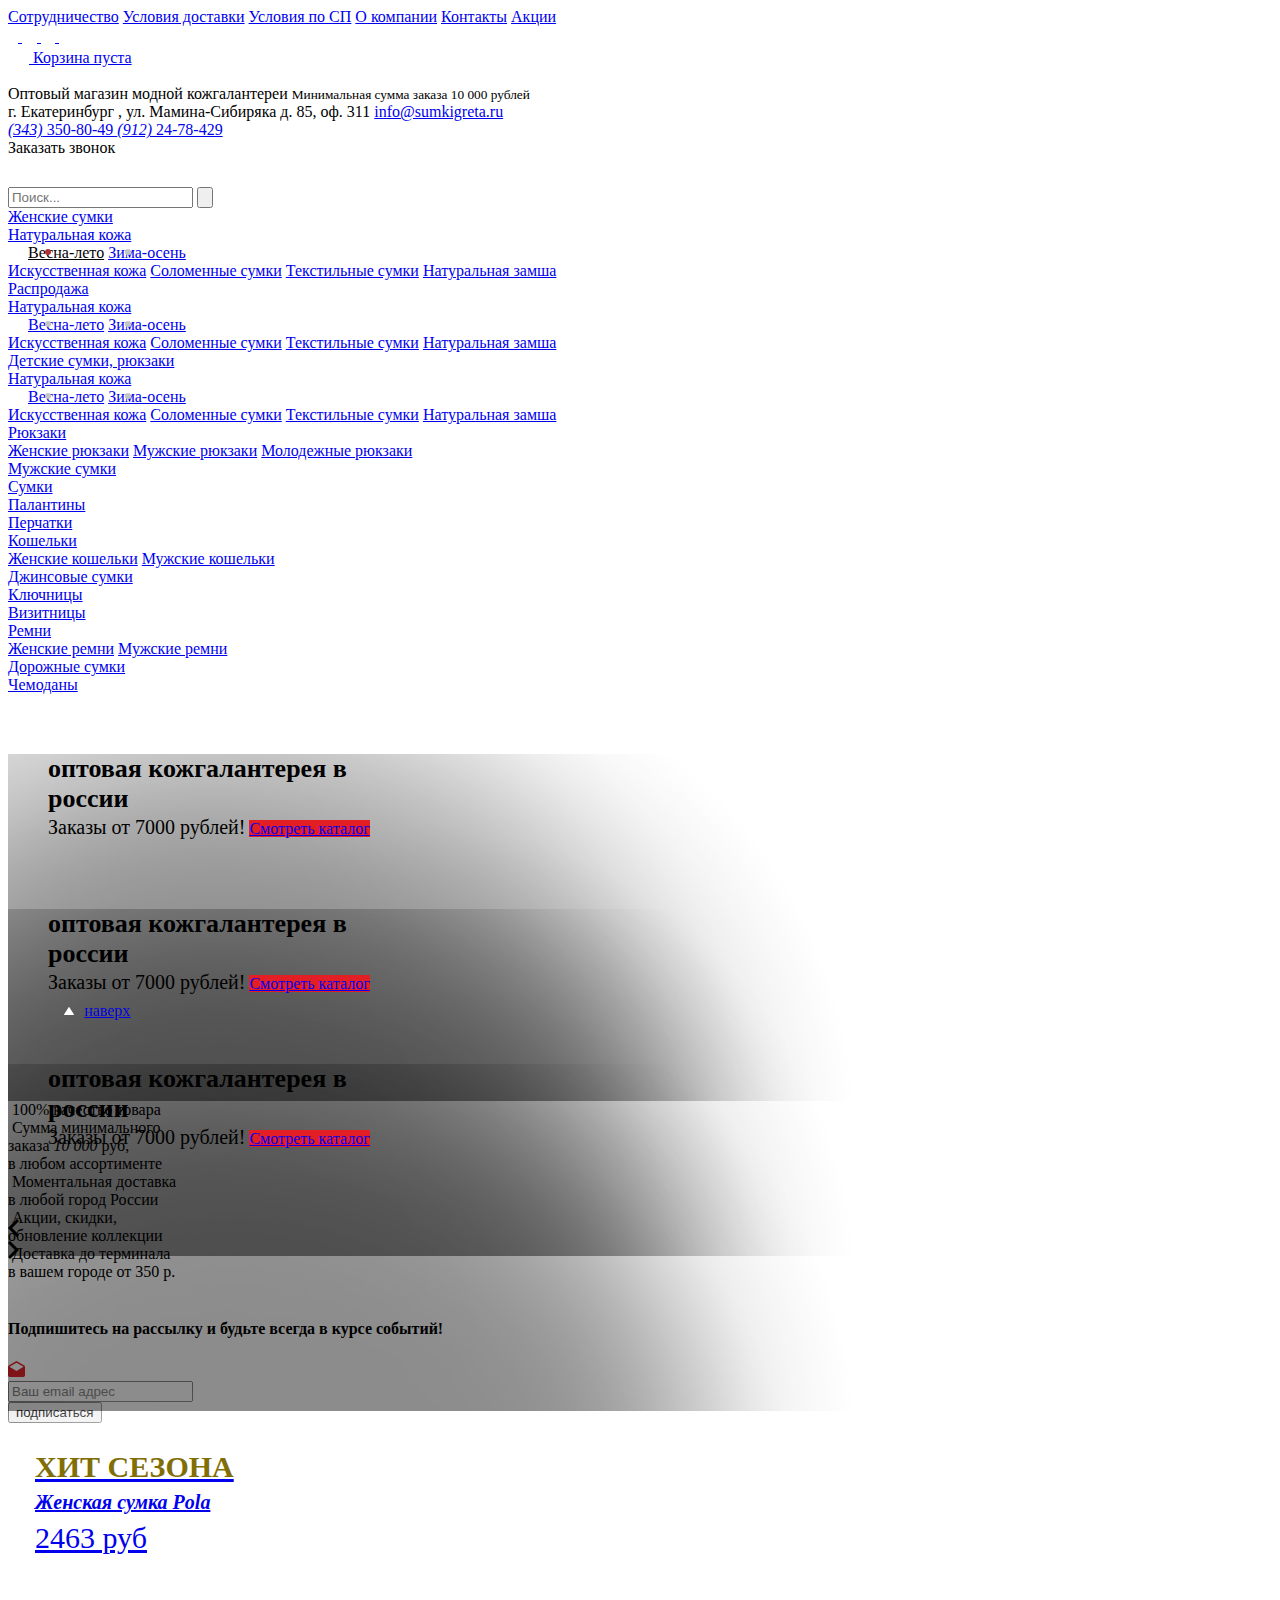
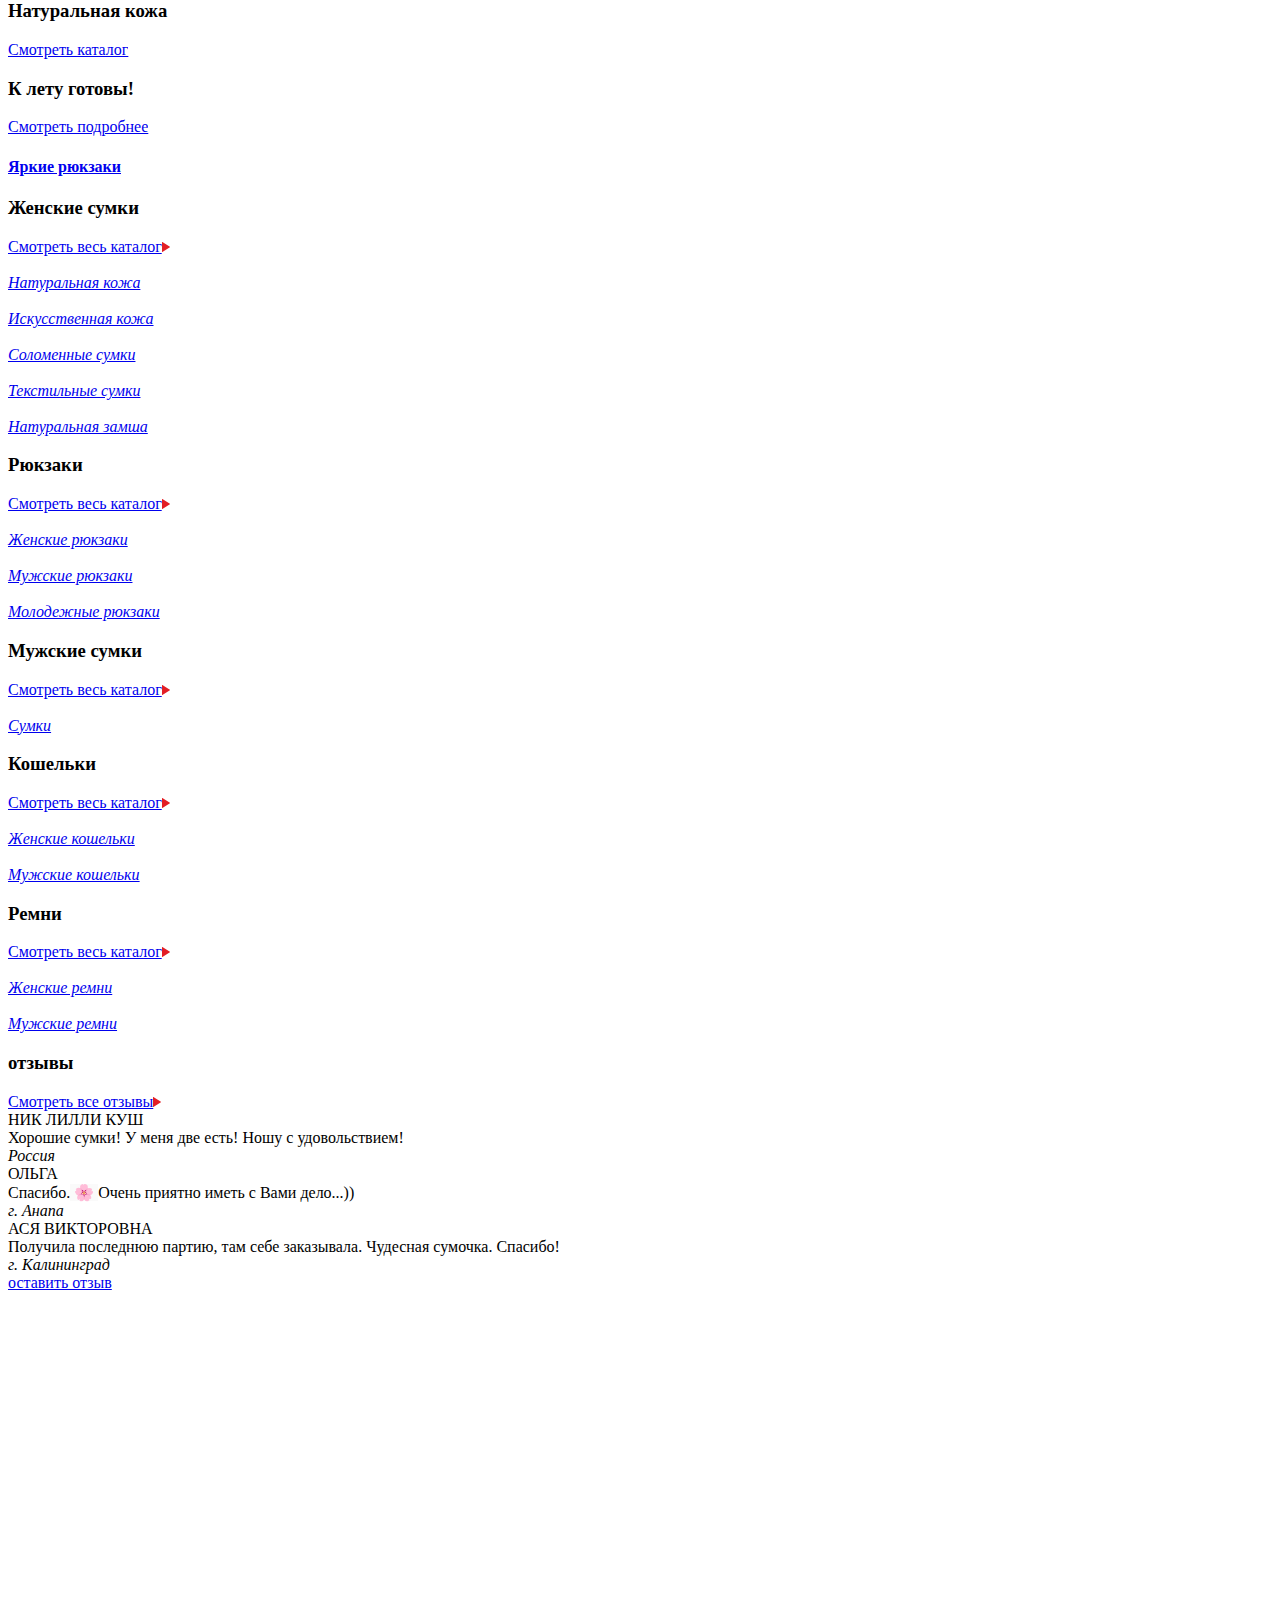
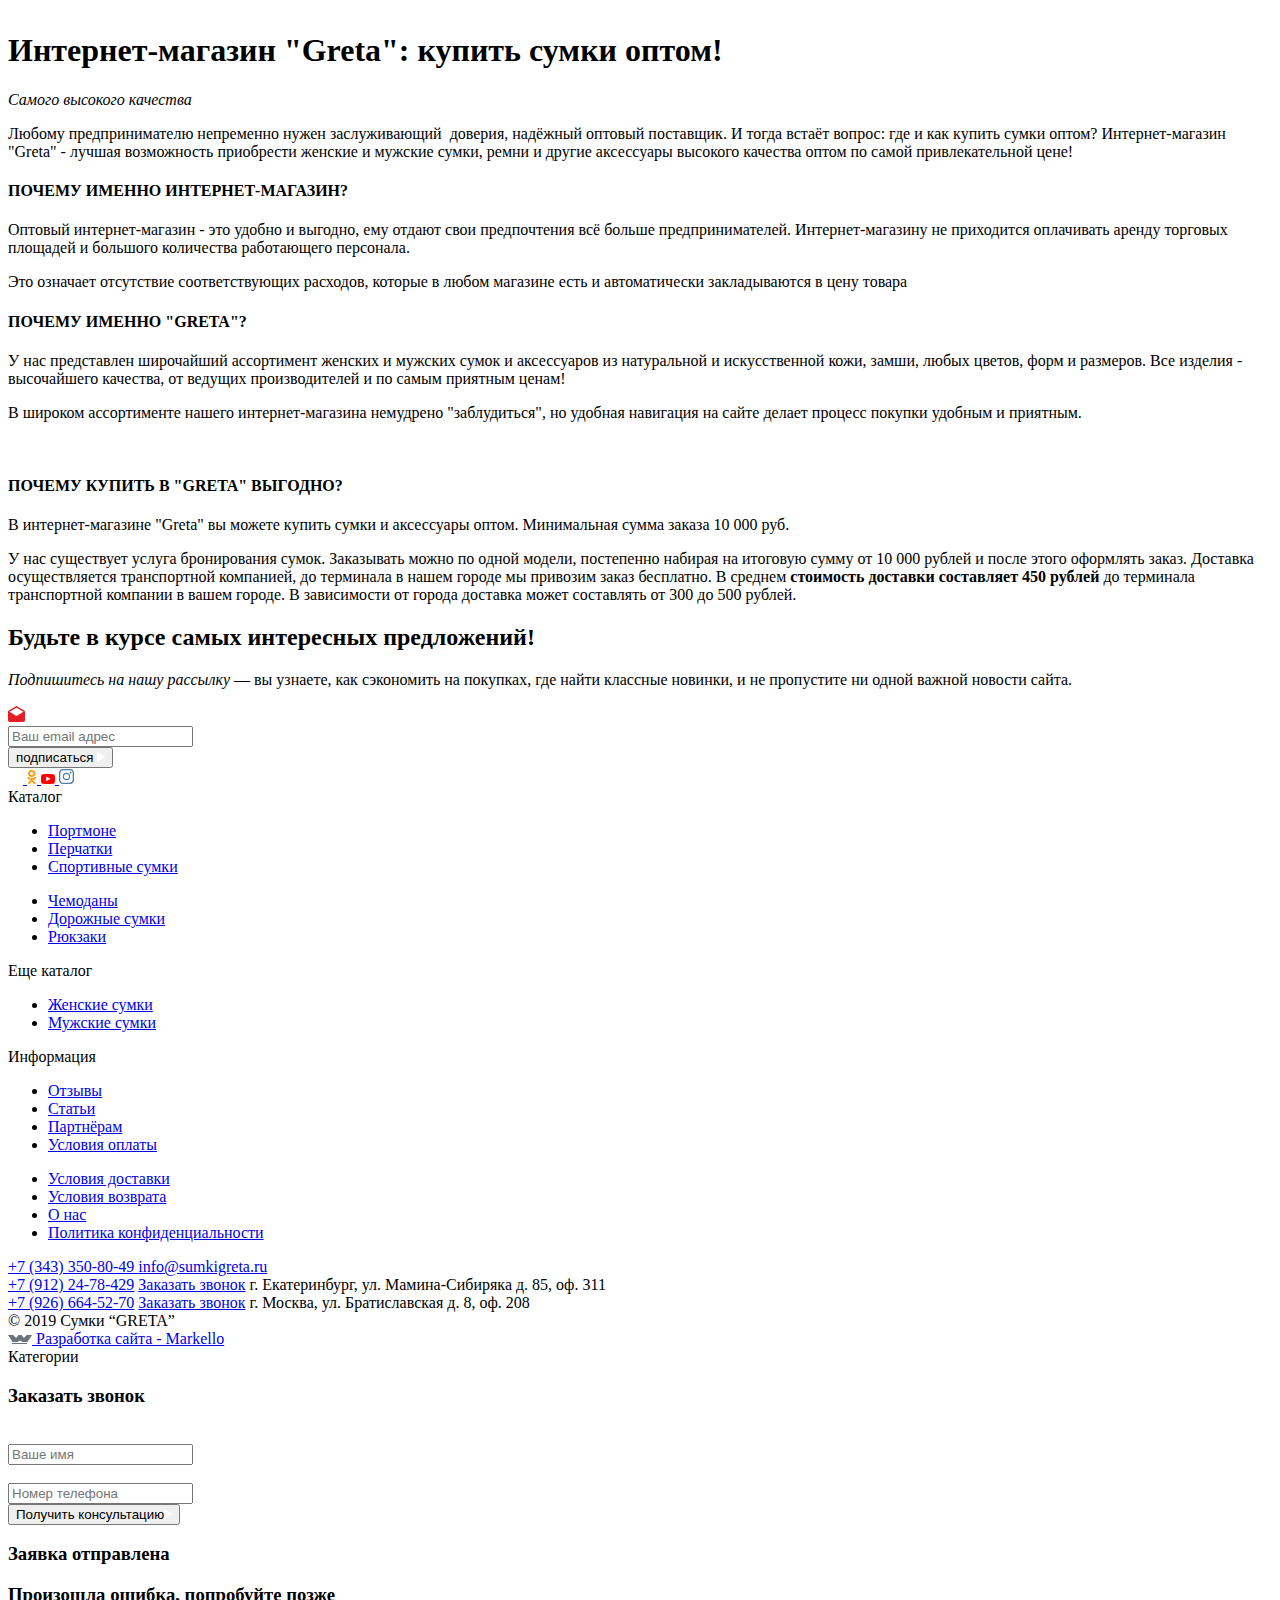
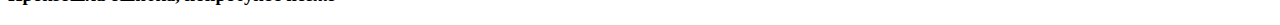
==== commit 27c92a7c: "правки" ====
--- a/index.html
+++ b/index.html
@@ -137,7 +137,7 @@
         </header>
         <main class="main main--asideleft home b_center">
             <aside class="aside aside--left">
-                <aside id="column-left" class="col-sm-3 hidden-xs">
+                <aside id="column-left" class="col-sm-3 hidden-xs sidebar-container">
                     <form action="#" id="search" class="aside__search form">
                         <input type="text" name="search" placeholder="Поиск..." value="">
                         <button type="submit"><img src="http://sumkigreta.ru/catalog/view/theme/gretta/images/ico/magnifier.svg" alt=""></button>
@@ -1080,6 +1080,8 @@
             }
         });
     </script>
+    <script src="js/jquery.sticky-kit.min.js"></script>
+
     
     <!-- END TURBOPARSER CODE -->
 </body>
--- a/css/18june.css
+++ b/css/18june.css
@@ -1 +1 @@
-.new-subcat__content{margin-left:20px}.new-subcat__item{position:relative}.new-subcat__item:hover{background-color:#fff!important;color:black!important}.new-subcat__item.active{background-color:#fff!important;color:black!important}.new-subcat__item:before{content:'';position:absolute;top:calc(50% - 4px);left:17px;width:6px;height:6px;border-radius:50%;background:#c4c4c4;transition:0.3s}.home__slider-overlay{position:absolute;top:0;left:0;right:0;bottom:0;z-index:-1;width:100%;transform:skewx(20deg)}.home__slider__control{right:55px}.home__slider{height:347px}.home__slider .skew20{transform:none;background-color:transparent;position:relative;z-index:1;max-width:420px;width:100%}.home__slider .skew20 *{transform:none}.home__slider .h3{font-size:26px;margin-bottom:2px!important}.home__slider .it{text-transform:none;font-size:20px}.home__slider .home__slider__content{transform:none}.home__slider .btn{margin-top:13px;font-size:16px;background-color:#e31e25;width:237px}.home__slider__content{margin-top:auto;margin-bottom:70px;padding-left:40px}.home__pagination{bottom:27px!important;padding-left:40px}.left_menu__cat:first-child .new-subcat__item:hover:before{background-color:#b43135}.left_menu__cat:first-child .new-subcat__item.active:before{background-color:#b43135}.left_menu__cat:nth-child(2) .new-subcat__item:hover:before{background-color:#ddc128}.left_menu__cat:nth-child(2) .new-subcat__item.active:before{background-color:#ddc128}.left_menu__cat:nth-child(3) .new-subcat__item:hover:before{background-color:#e47c4f}.left_menu__cat:nth-child(3) .new-subcat__item.active:before{background-color:#e47c4f}.left_menu__cat:nth-child(4) .new-subcat__item:hover:before{background-color:#6b9cec}.left_menu__cat:nth-child(4) .new-subcat__item.active:before{background-color:#6b9cec}.left_menu__cat:nth-child(5) .new-subcat__item:hover:before{background-color:#b43135}.left_menu__cat:nth-child(5) .new-subcat__item.active:before{background-color:#b43135}.left_menu__cat:nth-child(6) .new-subcat__item:hover:before{background-color:#cdbe6d}.left_menu__cat:nth-child(6) .new-subcat__item.active:before{background-color:#cdbe6d}.left_menu__cat:nth-child(7) .new-subcat__item:hover:before{background-color:#7e61d3}.left_menu__cat:nth-child(7) .new-subcat__item.active:before{background-color:#7e61d3}.left_menu__cat:nth-child(8) .new-subcat__item:hover:before{background-color:#33beb6}.left_menu__cat:nth-child(8) .new-subcat__item.active:before{background-color:#33beb6}.left_menu__cat:nth-child(9) .new-subcat__item:hover:before{background-color:#9fbeee}.left_menu__cat:nth-child(9) .new-subcat__item.active:before{background-color:#9fbeee}.left_menu__cat:nth-child(10) .new-subcat__item:hover:before{background-color:#a88282}.left_menu__cat:nth-child(10) .new-subcat__item.active:before{background-color:#a88282}.new-bg-cont{background-position:center center;background-size:cover}.new-bg-cont img{display:none}.top-button{position:fixed;bottom:30px;left:30px;display:flex;align-items:center;justify-content:center;width:135px;transition:0.3s;transform:translateY(150px);font-size:16px;z-index:111111}.invite_project{margin-bottom:30px}body{scroll-behavior:smooth}.top-button.active{-webkit-transform:translateY(0px);-ms-transform:translateY(0px);transform:translateY(0px)}.top-button svg{fill:white;margin-right:10px;margin-left:0}.gridbanner{position:relative}.gridbanner__bg{position:absolute;top:0;left:0;right:0;bottom:0;z-index:-1;transition:0.3s}.gridbanner:hover .gridbanner__bg{transform:scale(1.15)}.gridbanner__overlay{position:absolute;bottom:0;left:0;display:flex;align-items:flex-end}.gridbanner__content{display:flex;height:100%;flex-direction:column;justify-content:flex-end;width:100%;align-items:flex-start;position:relative;z-index:2;padding:27px;box-sizing:border-box}.gridbanner__title{color:#816e07;font-size:30px;text-transform:uppercase;font-weight:800}.gridbanner__desc{font-family:'Droid Serif';font-size:20px;margin-top:7px;margin-bottom:7px;font-style:italic;font-weight:bold}.gridbanner__price{font-size:30px;font-weight:500}.newcart{display:flex;margin-top:35px}.newcart__button{width:185px;margin-right:15px;border-radius:4px;border:1px solid #ff0000;display:flex;padding:0 10px;justify-content:center;align-items:center;height:45px;color:#535353;font-size:16px;text-transform:uppercase;transition:0.3s;cursor:pointer}.newcart__button img{margin-right:10px;transition:0.3s}.newcart__button:hover img{transform:translate(-7px)}.newcart__next img{transform:rotate(180deg);margin-left:10px;margin-right:0}.newcart__next:hover img{transform:rotate(180deg) translate(-7px)}.aside--left{height:auto;position:relative}+.new-subcat__content{margin-left:20px}.new-subcat__item{position:relative}.new-subcat__item:hover{background-color:#fff!important;color:black!important}.new-subcat__item.active{background-color:#fff!important;color:black!important}.new-subcat__item:before{content:'';position:absolute;top:calc(50% - 4px);left:17px;width:6px;height:6px;border-radius:50%;background:#c4c4c4;transition:0.3s}.home__slider-overlay{position:absolute;top:0;left:0;right:0;bottom:0;z-index:-1;width:100%;transform:skewx(20deg)}.home__slider__control{right:55px}.home__slider{height:347px}.home__slider .skew20{transform:none;background-color:transparent;position:relative;z-index:1;max-width:420px;width:100%}.home__slider .skew20 *{transform:none}.home__slider .h3{font-size:26px;margin-bottom:2px!important}.home__slider .it{text-transform:none;font-size:20px}.home__slider .home__slider__content{transform:none}.home__slider .btn{margin-top:13px;font-size:16px;background-color:#e31e25;width:237px}.home__slider__content{margin-top:auto;margin-bottom:70px;padding-left:40px}.home__pagination{bottom:27px!important;padding-left:40px}.left_menu__cat:first-child .new-subcat__item:hover:before{background-color:#b43135}.left_menu__cat:first-child .new-subcat__item.active:before{background-color:#b43135}.left_menu__cat:nth-child(2) .new-subcat__item:hover:before{background-color:#ddc128}.left_menu__cat:nth-child(2) .new-subcat__item.active:before{background-color:#ddc128}.left_menu__cat:nth-child(3) .new-subcat__item:hover:before{background-color:#e47c4f}.left_menu__cat:nth-child(3) .new-subcat__item.active:before{background-color:#e47c4f}.left_menu__cat:nth-child(4) .new-subcat__item:hover:before{background-color:#6b9cec}.left_menu__cat:nth-child(4) .new-subcat__item.active:before{background-color:#6b9cec}.left_menu__cat:nth-child(5) .new-subcat__item:hover:before{background-color:#b43135}.left_menu__cat:nth-child(5) .new-subcat__item.active:before{background-color:#b43135}.left_menu__cat:nth-child(6) .new-subcat__item:hover:before{background-color:#cdbe6d}.left_menu__cat:nth-child(6) .new-subcat__item.active:before{background-color:#cdbe6d}.left_menu__cat:nth-child(7) .new-subcat__item:hover:before{background-color:#7e61d3}.left_menu__cat:nth-child(7) .new-subcat__item.active:before{background-color:#7e61d3}.left_menu__cat:nth-child(8) .new-subcat__item:hover:before{background-color:#33beb6}.left_menu__cat:nth-child(8) .new-subcat__item.active:before{background-color:#33beb6}.left_menu__cat:nth-child(9) .new-subcat__item:hover:before{background-color:#9fbeee}.left_menu__cat:nth-child(9) .new-subcat__item.active:before{background-color:#9fbeee}.left_menu__cat:nth-child(10) .new-subcat__item:hover:before{background-color:#a88282}.left_menu__cat:nth-child(10) .new-subcat__item.active:before{background-color:#a88282}.new-bg-cont{background-position:center center;background-size:cover}.new-bg-cont img{display:none}.top-button{position:fixed;bottom:30px;left:30px;display:flex;align-items:center;justify-content:center;width:135px;transition:0.3s;transform:translateY(150px);font-size:16px;z-index:111111}.invite_project{margin-bottom:30px}body{scroll-behavior:smooth}.top-button.active{-webkit-transform:translateY(0px);-ms-transform:translateY(0px);transform:translateY(0px)}.top-button svg{fill:white;margin-right:10px;margin-left:0}.gridbanner{position:relative}.gridbanner__bg{position:absolute;top:0;left:0;right:0;bottom:0;z-index:-1;transition:0.3s}.gridbanner:hover .gridbanner__bg{transform:scale(1.15)}.gridbanner__overlay{position:absolute;bottom:0;left:0;display:flex;align-items:flex-end}.gridbanner__content{display:flex;height:100%;flex-direction:column;justify-content:flex-end;width:100%;align-items:flex-start;position:relative;z-index:2;padding:27px;box-sizing:border-box}.gridbanner__title{color:#816e07;font-size:30px;text-transform:uppercase;font-weight:800}.gridbanner__desc{font-family:'Droid Serif';font-size:20px;margin-top:7px;margin-bottom:7px;font-style:italic;font-weight:bold}.gridbanner__price{font-size:30px;font-weight:500}.newcart{display:flex;margin-top:35px}.newcart__button{width:185px;margin-right:15px;border-radius:4px;border:1px solid #ff0000;display:flex;padding:0 10px;justify-content:center;align-items:center;height:45px;color:#535353;font-size:16px;text-transform:uppercase;transition:0.3s;cursor:pointer}.newcart__button img{margin-right:10px;transition:0.3s}.newcart__button:hover img{transform:translate(-7px)}.newcart__next img{transform:rotate(180deg);margin-left:10px;margin-right:0}.newcart__next:hover img{transform:rotate(180deg) translate(-7px)}.aside--left{height:auto;position:relative}.aside--left{margin-top:-30px}.main{margin-top:0}.sidebar-container{margin-top:60px;padding-bottom:30px}.content{margin-top:30px}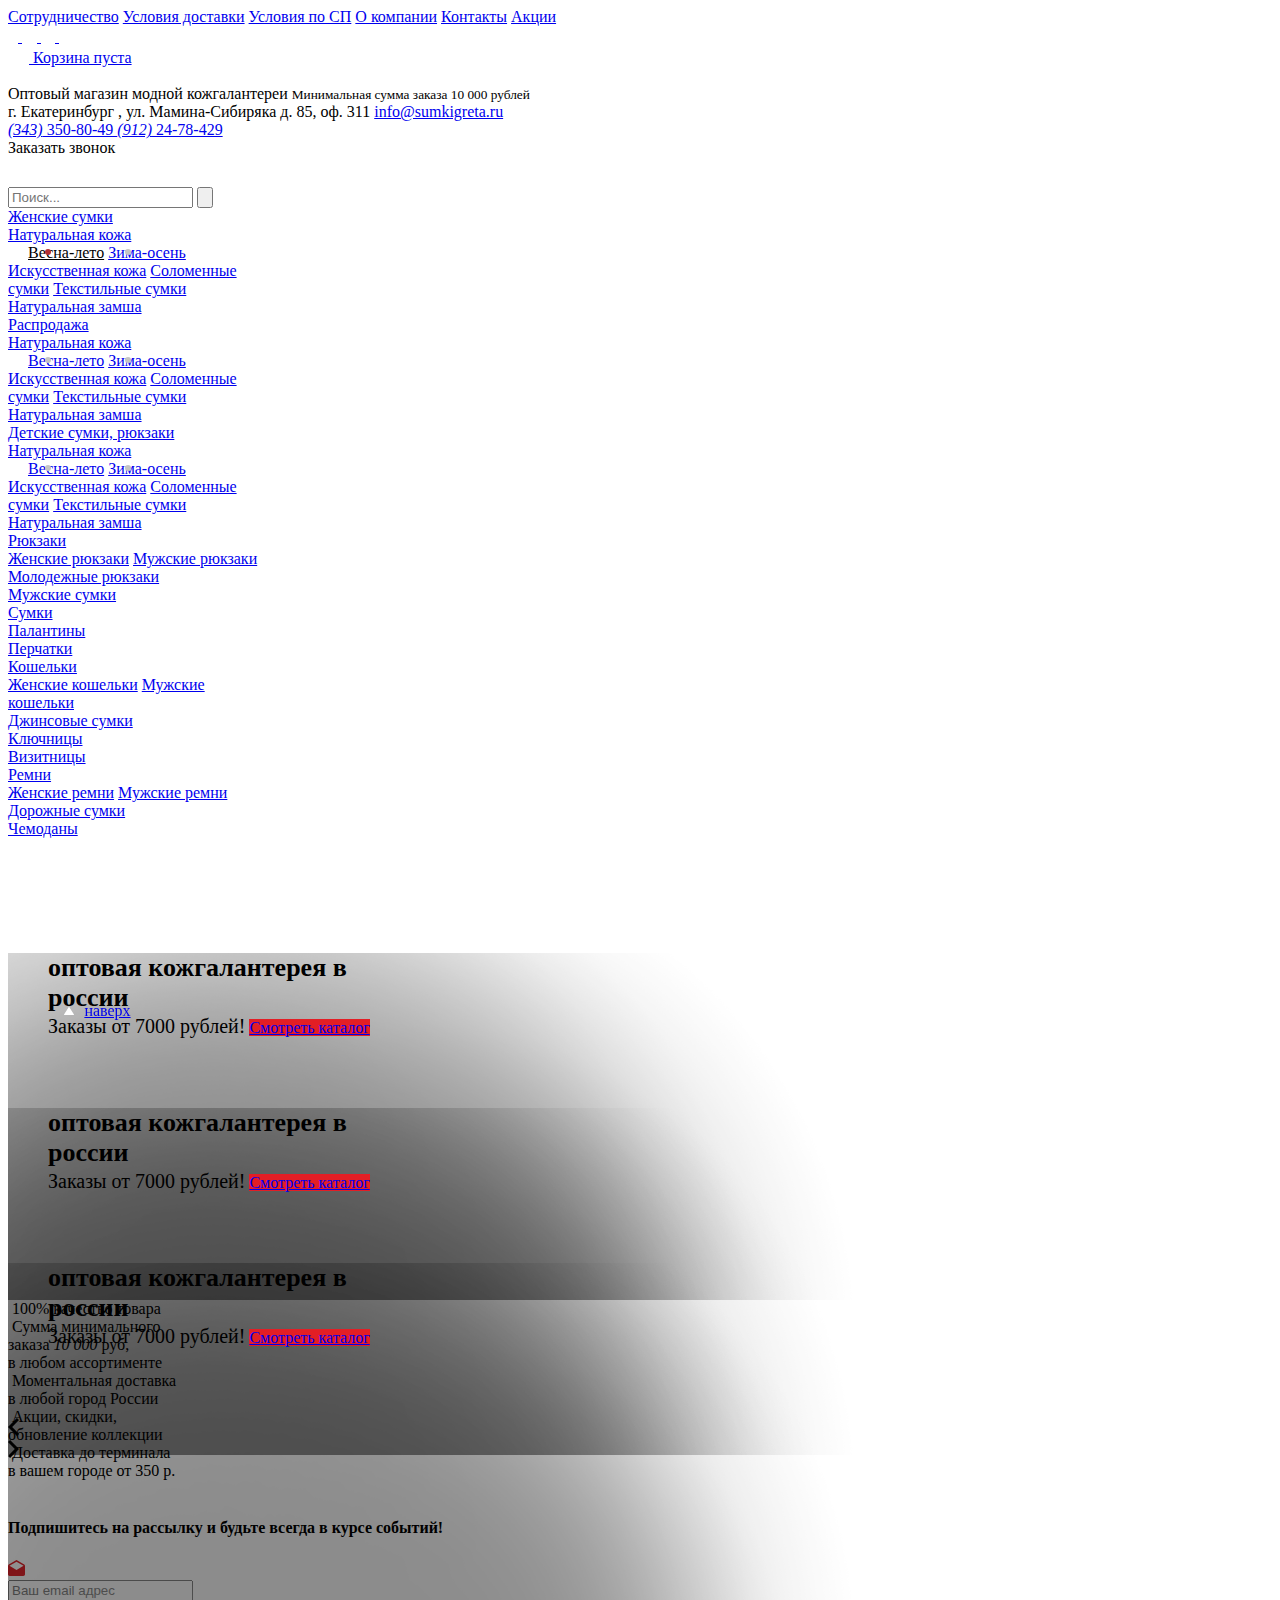
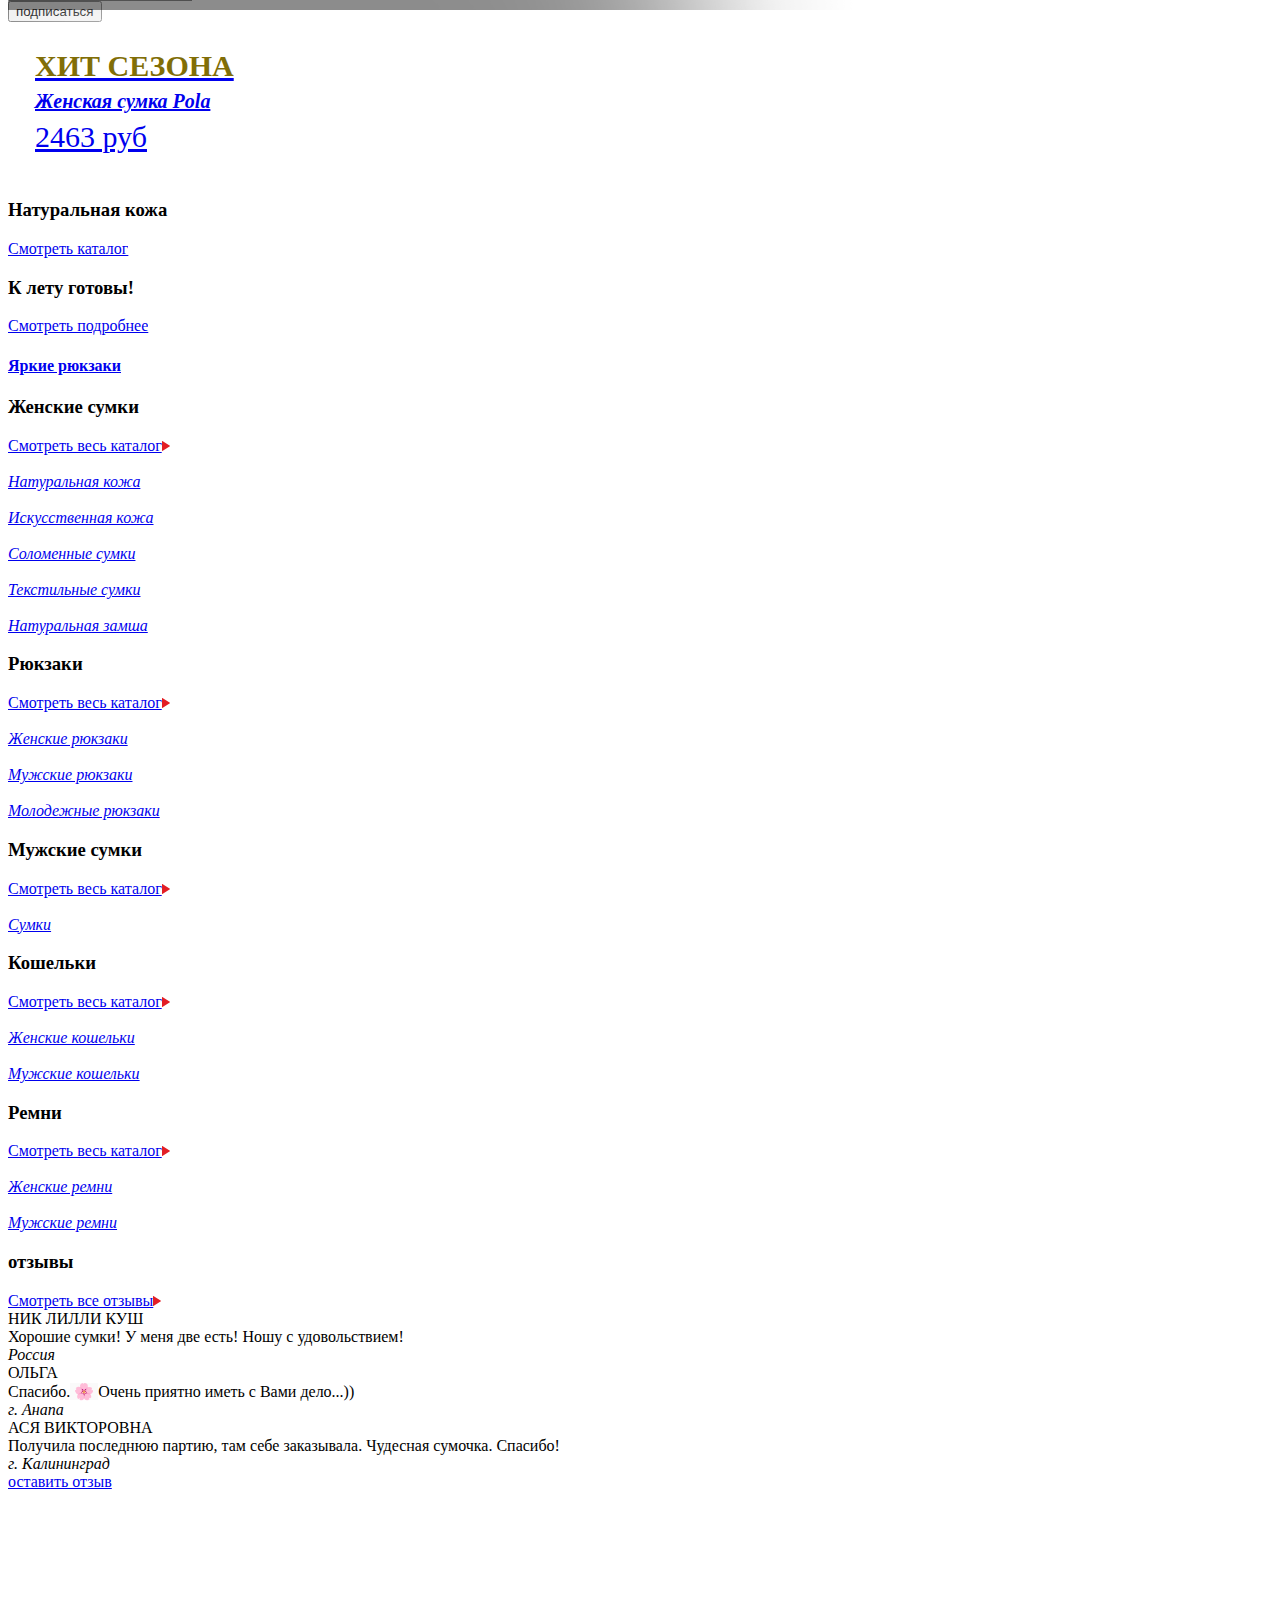
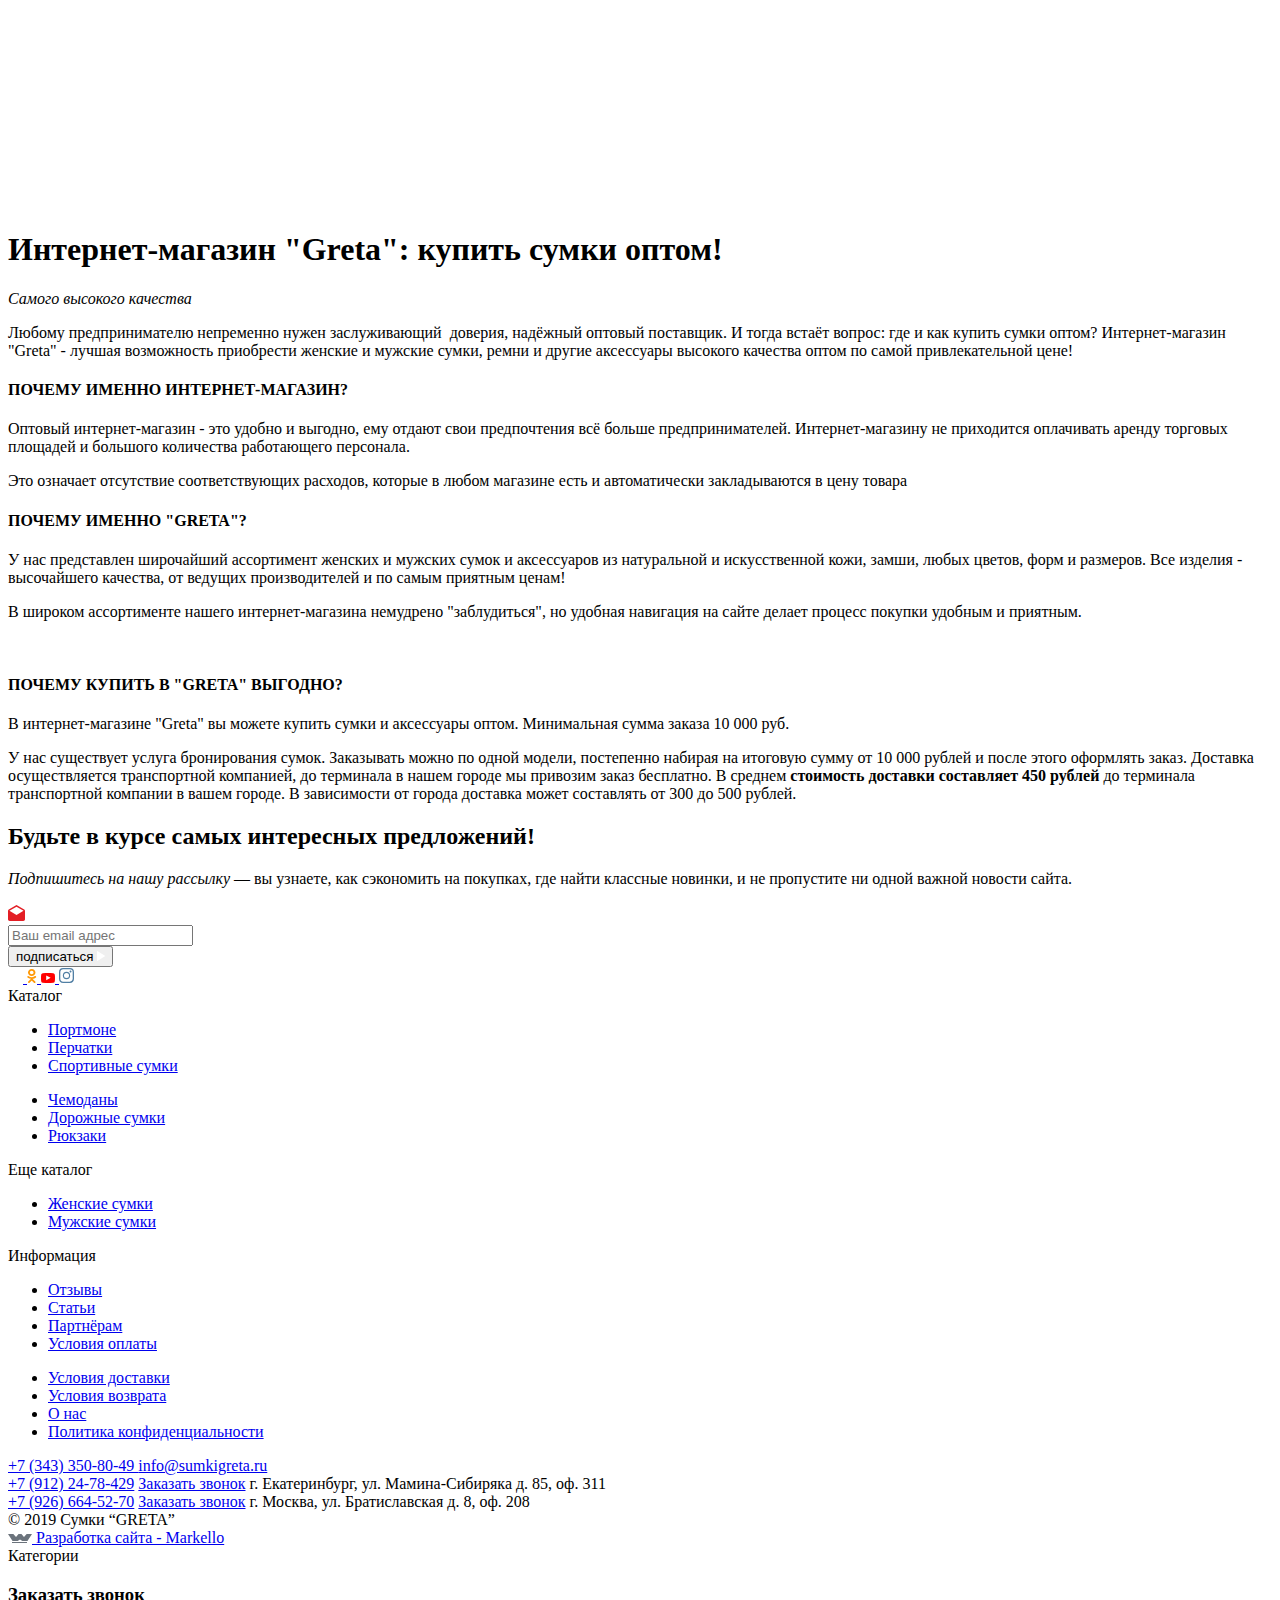
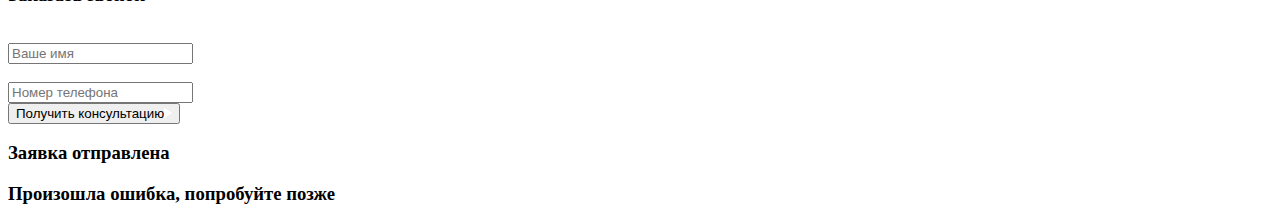
==== commit 73055d97: "поправил скролл в сайдбаре" ====
--- a/index.html
+++ b/index.html
@@ -136,7 +136,7 @@
             </div>
         </header>
         <main class="main main--asideleft home b_center">
-            <aside class="aside aside--left">
+            <aside class="aside aside--left sticky-wrapper">
                 <aside id="column-left" class="col-sm-3 hidden-xs sidebar-container">
                     <form action="#" id="search" class="aside__search form">
                         <input type="text" name="search" placeholder="Поиск..." value="">
@@ -1080,7 +1080,7 @@
             }
         });
     </script>
-    <script src="js/jquery.sticky-kit.min.js"></script>
+    <script src="js/jquery.sticky.js"></script>
 
     
     <!-- END TURBOPARSER CODE -->
--- a/css/18june.css
+++ b/css/18june.css
@@ -1 +1 @@
-.new-subcat__content{margin-left:20px}.new-subcat__item{position:relative}.new-subcat__item:hover{background-color:#fff!important;color:black!important}.new-subcat__item.active{background-color:#fff!important;color:black!important}.new-subcat__item:before{content:'';position:absolute;top:calc(50% - 4px);left:17px;width:6px;height:6px;border-radius:50%;background:#c4c4c4;transition:0.3s}.home__slider-overlay{position:absolute;top:0;left:0;right:0;bottom:0;z-index:-1;width:100%;transform:skewx(20deg)}.home__slider__control{right:55px}.home__slider{height:347px}.home__slider .skew20{transform:none;background-color:transparent;position:relative;z-index:1;max-width:420px;width:100%}.home__slider .skew20 *{transform:none}.home__slider .h3{font-size:26px;margin-bottom:2px!important}.home__slider .it{text-transform:none;font-size:20px}.home__slider .home__slider__content{transform:none}.home__slider .btn{margin-top:13px;font-size:16px;background-color:#e31e25;width:237px}.home__slider__content{margin-top:auto;margin-bottom:70px;padding-left:40px}.home__pagination{bottom:27px!important;padding-left:40px}.left_menu__cat:first-child .new-subcat__item:hover:before{background-color:#b43135}.left_menu__cat:first-child .new-subcat__item.active:before{background-color:#b43135}.left_menu__cat:nth-child(2) .new-subcat__item:hover:before{background-color:#ddc128}.left_menu__cat:nth-child(2) .new-subcat__item.active:before{background-color:#ddc128}.left_menu__cat:nth-child(3) .new-subcat__item:hover:before{background-color:#e47c4f}.left_menu__cat:nth-child(3) .new-subcat__item.active:before{background-color:#e47c4f}.left_menu__cat:nth-child(4) .new-subcat__item:hover:before{background-color:#6b9cec}.left_menu__cat:nth-child(4) .new-subcat__item.active:before{background-color:#6b9cec}.left_menu__cat:nth-child(5) .new-subcat__item:hover:before{background-color:#b43135}.left_menu__cat:nth-child(5) .new-subcat__item.active:before{background-color:#b43135}.left_menu__cat:nth-child(6) .new-subcat__item:hover:before{background-color:#cdbe6d}.left_menu__cat:nth-child(6) .new-subcat__item.active:before{background-color:#cdbe6d}.left_menu__cat:nth-child(7) .new-subcat__item:hover:before{background-color:#7e61d3}.left_menu__cat:nth-child(7) .new-subcat__item.active:before{background-color:#7e61d3}.left_menu__cat:nth-child(8) .new-subcat__item:hover:before{background-color:#33beb6}.left_menu__cat:nth-child(8) .new-subcat__item.active:before{background-color:#33beb6}.left_menu__cat:nth-child(9) .new-subcat__item:hover:before{background-color:#9fbeee}.left_menu__cat:nth-child(9) .new-subcat__item.active:before{background-color:#9fbeee}.left_menu__cat:nth-child(10) .new-subcat__item:hover:before{background-color:#a88282}.left_menu__cat:nth-child(10) .new-subcat__item.active:before{background-color:#a88282}.new-bg-cont{background-position:center center;background-size:cover}.new-bg-cont img{display:none}.top-button{position:fixed;bottom:30px;left:30px;display:flex;align-items:center;justify-content:center;width:135px;transition:0.3s;transform:translateY(150px);font-size:16px;z-index:111111}.invite_project{margin-bottom:30px}body{scroll-behavior:smooth}.top-button.active{-webkit-transform:translateY(0px);-ms-transform:translateY(0px);transform:translateY(0px)}.top-button svg{fill:white;margin-right:10px;margin-left:0}.gridbanner{position:relative}.gridbanner__bg{position:absolute;top:0;left:0;right:0;bottom:0;z-index:-1;transition:0.3s}.gridbanner:hover .gridbanner__bg{transform:scale(1.15)}.gridbanner__overlay{position:absolute;bottom:0;left:0;display:flex;align-items:flex-end}.gridbanner__content{display:flex;height:100%;flex-direction:column;justify-content:flex-end;width:100%;align-items:flex-start;position:relative;z-index:2;padding:27px;box-sizing:border-box}.gridbanner__title{color:#816e07;font-size:30px;text-transform:uppercase;font-weight:800}.gridbanner__desc{font-family:'Droid Serif';font-size:20px;margin-top:7px;margin-bottom:7px;font-style:italic;font-weight:bold}.gridbanner__price{font-size:30px;font-weight:500}.newcart{display:flex;margin-top:35px}.newcart__button{width:185px;margin-right:15px;border-radius:4px;border:1px solid #ff0000;display:flex;padding:0 10px;justify-content:center;align-items:center;height:45px;color:#535353;font-size:16px;text-transform:uppercase;transition:0.3s;cursor:pointer}.newcart__button img{margin-right:10px;transition:0.3s}.newcart__button:hover img{transform:translate(-7px)}.newcart__next img{transform:rotate(180deg);margin-left:10px;margin-right:0}.newcart__next:hover img{transform:rotate(180deg) translate(-7px)}.aside--left{height:auto;position:relative}.aside--left{margin-top:-30px}.main{margin-top:0}.sidebar-container{margin-top:60px;padding-bottom:30px}.content{margin-top:30px}+.new-subcat__content{margin-left:20px}.new-subcat__item{position:relative}.new-subcat__item:hover{background-color:#fff!important;color:black!important}.new-subcat__item.active{background-color:#fff!important;color:black!important}.new-subcat__item:before{content:'';position:absolute;top:calc(50% - 4px);left:17px;width:6px;height:6px;border-radius:50%;background:#c4c4c4;transition:0.3s}.home__slider-overlay{position:absolute;top:0;left:0;right:0;bottom:0;z-index:-1;width:100%;transform:skewx(20deg)}.home__slider__control{right:55px}.home__slider{height:347px}.home__slider .skew20{transform:none;background-color:transparent;position:relative;z-index:1;max-width:420px;width:100%}.home__slider .skew20 *{transform:none}.home__slider .h3{font-size:26px;margin-bottom:2px!important}.home__slider .it{text-transform:none;font-size:20px}.home__slider .home__slider__content{transform:none}.home__slider .btn{margin-top:13px;font-size:16px;background-color:#e31e25;width:237px}.home__slider__content{margin-top:auto;margin-bottom:70px;padding-left:40px}.sidebar-container.fixed{position:fixed;bottom:0}.sidebar-container{padding-bottom:0;padding-bottom:85px!important;max-width:315px}.sidebar-container.fixed-bottom{position:absolute}@media screen and (max-width:768px){.sticky-wrapper{position:absolute!important}}@media screen and (max-width:1640px){.sidebar-container{width:260px!important}}.home__pagination{bottom:27px!important;padding-left:40px}.left_menu__cat:first-child .new-subcat__item:hover:before{background-color:#b43135}.left_menu__cat:first-child .new-subcat__item.active:before{background-color:#b43135}.left_menu__cat:nth-child(2) .new-subcat__item:hover:before{background-color:#ddc128}.left_menu__cat:nth-child(2) .new-subcat__item.active:before{background-color:#ddc128}.left_menu__cat:nth-child(3) .new-subcat__item:hover:before{background-color:#e47c4f}.left_menu__cat:nth-child(3) .new-subcat__item.active:before{background-color:#e47c4f}.left_menu__cat:nth-child(4) .new-subcat__item:hover:before{background-color:#6b9cec}.left_menu__cat:nth-child(4) .new-subcat__item.active:before{background-color:#6b9cec}.left_menu__cat:nth-child(5) .new-subcat__item:hover:before{background-color:#b43135}.left_menu__cat:nth-child(5) .new-subcat__item.active:before{background-color:#b43135}.left_menu__cat:nth-child(6) .new-subcat__item:hover:before{background-color:#cdbe6d}.left_menu__cat:nth-child(6) .new-subcat__item.active:before{background-color:#cdbe6d}.left_menu__cat:nth-child(7) .new-subcat__item:hover:before{background-color:#7e61d3}.left_menu__cat:nth-child(7) .new-subcat__item.active:before{background-color:#7e61d3}.left_menu__cat:nth-child(8) .new-subcat__item:hover:before{background-color:#33beb6}.left_menu__cat:nth-child(8) .new-subcat__item.active:before{background-color:#33beb6}.left_menu__cat:nth-child(9) .new-subcat__item:hover:before{background-color:#9fbeee}.left_menu__cat:nth-child(9) .new-subcat__item.active:before{background-color:#9fbeee}.left_menu__cat:nth-child(10) .new-subcat__item:hover:before{background-color:#a88282}.left_menu__cat:nth-child(10) .new-subcat__item.active:before{background-color:#a88282}.new-bg-cont{background-position:center center;background-size:cover}.new-bg-cont img{display:none}.top-button{position:fixed;bottom:30px;left:30px;display:flex;align-items:center;justify-content:center;width:135px;transition:0.3s;transform:translateY(150px);font-size:16px;z-index:111111}.invite_project{margin-bottom:30px}body{scroll-behavior:smooth}.top-button.active{-webkit-transform:translateY(0px);-ms-transform:translateY(0px);transform:translateY(0px)}.top-button svg{fill:white;margin-right:10px;margin-left:0}.gridbanner{position:relative}.gridbanner__bg{position:absolute;top:0;left:0;right:0;bottom:0;z-index:-1;transition:0.3s}.gridbanner:hover .gridbanner__bg{transform:scale(1.15)}.gridbanner__overlay{position:absolute;bottom:0;left:0;display:flex;align-items:flex-end}.gridbanner__content{display:flex;height:100%;flex-direction:column;justify-content:flex-end;width:100%;align-items:flex-start;position:relative;z-index:2;padding:27px;box-sizing:border-box}.gridbanner__title{color:#816e07;font-size:30px;text-transform:uppercase;font-weight:800}.gridbanner__desc{font-family:'Droid Serif';font-size:20px;margin-top:7px;margin-bottom:7px;font-style:italic;font-weight:bold}.gridbanner__price{font-size:30px;font-weight:500}.newcart{display:flex;margin-top:35px}.newcart__button{width:185px;margin-right:15px;border-radius:4px;border:1px solid #ff0000;display:flex;padding:0 10px;justify-content:center;align-items:center;height:45px;color:#535353;font-size:16px;text-transform:uppercase;transition:0.3s;cursor:pointer}.newcart__button img{margin-right:10px;transition:0.3s}.newcart__button:hover img{transform:translate(-7px)}.newcart__next img{transform:rotate(180deg);margin-left:10px;margin-right:0}.newcart__next:hover img{transform:rotate(180deg) translate(-7px)}.aside--left{height:auto;position:relative}.aside--left{margin-top:-30px}.main{margin-top:0}.sidebar-container{margin-top:60px;padding-bottom:30px}.content{margin-top:30px}